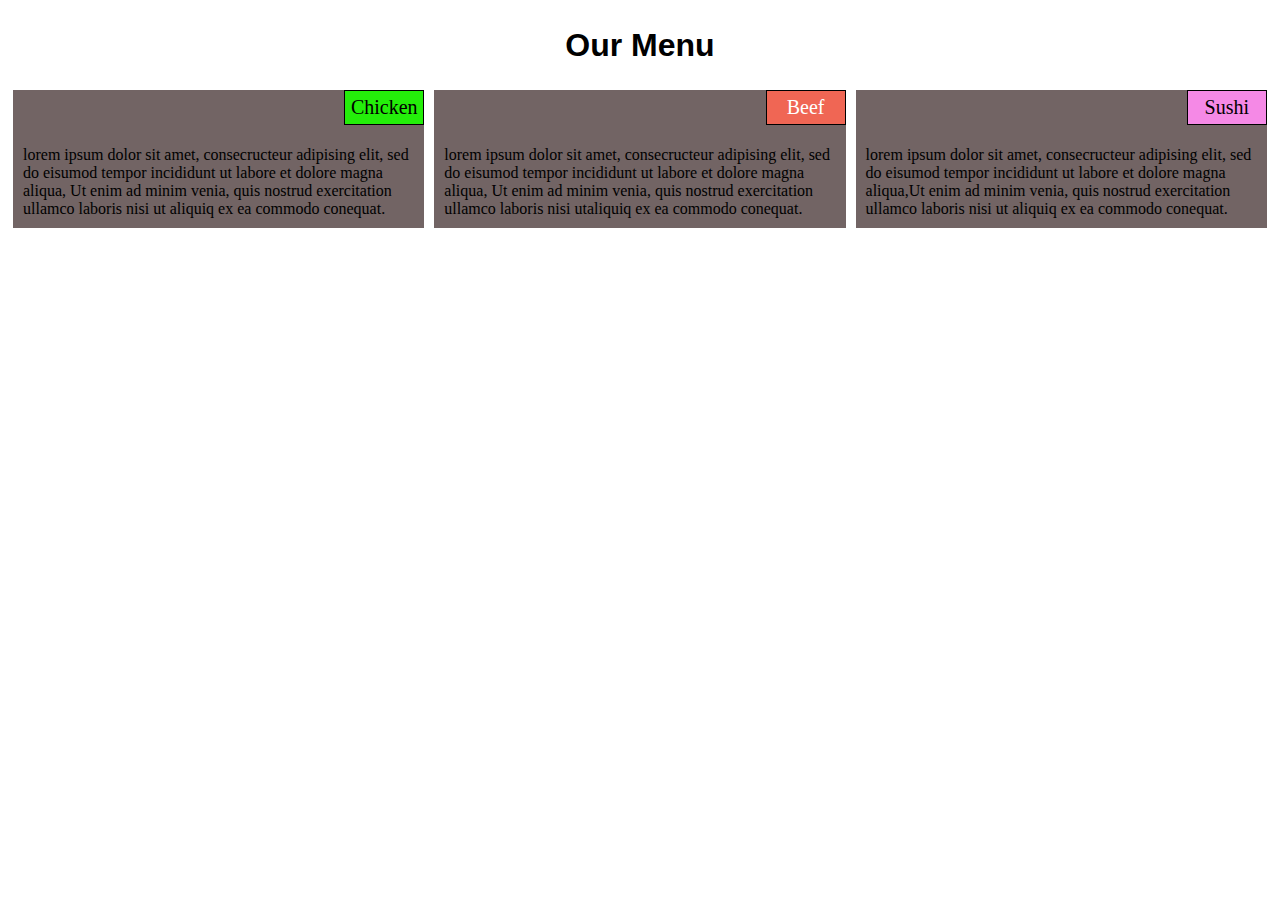
==== index.html @ 7e927bf1 "Add files via upload" ====
<!DOCTYPE html>
<html>
<head>
    <meta charset="utf-8" />
    <meta http-equiv="X-UA-Compatible" content="IE=edge">
    <title>Assignement Module 2</title>
    <meta name="viewport" content="width=device-width, initial-scale=1">
    <link rel="stylesheet" type="text/css" media="screen" href="css.css" />
    <link rel="stylesheet" type="text/css" media="screen" href="../bootstrap.min.css" />
    <link rel="stylesheet" type="text/css" media="screen" href="../bootstrap-grid.css" />
    <link rel="stylesheet" type="text/css" media="screen" href="../bootstrap-reboot.css" />
    <link rel="stylesheet" type="text/css" media="screen" href="../bootstrap-reboot.min.css" />
    <link rel="stylesheet" type="text/css" media="screen" href="../bootstrap.css" />
    <script src="main.js"></script>
</head>
<body>

        <h2>Our Menu</h2>
        <div class="row">
              <div class="col-lg-4 col-md-6 col-sm-12"><section class="all"><p class="title one">Chicken</p><p class="para">lorem ipsum dolor sit amet, consecructeur adipising elit, sed do eisumod tempor incididunt ut labore et dolore magna aliqua, Ut enim ad minim venia, quis nostrud exercitation ullamco laboris nisi ut aliquiq ex ea commodo conequat. </p></section></div><div class="col-lg-4 col-md-6 col-sm-12"><section class="all"><p class="title two">Beef</p><p class="para">lorem ipsum dolor sit amet, consecructeur adipising elit, sed do eisumod tempor incididunt ut labore et dolore magna aliqua, Ut enim ad minim venia, quis nostrud exercitation ullamco laboris nisi utaliquiq ex ea commodo conequat.</p></section></div><div class="col-lg-4 col-md-12 col-sm-12"><section class="all"><p class="title thre">Sushi</p><p class="para">lorem ipsum dolor sit amet, consecructeur adipising elit, sed do eisumod tempor incididunt ut labore et dolore magna aliqua,Ut enim ad minim venia, quis nostrud exercitation ullamco laboris nisi ut aliquiq ex ea commodo conequat.</p></section></div>
        </div>
</body>
</html>
---- css.css ----
h2 {
  
  text-align: center;
  font-family: Arial, Helvetica, sans-serif;
  font-size: xx-large;
}
section.all{
    
	position:relative;
	margin-right:5px;
	margin-left:5px;
	background-color: rgb(114, 100, 100);
	padding-top: 20px;
}
p.para {
  width: 100%;
  font-family: 'Times New Roman', Times, serif;
  color: black; 
  padding-right:10px;
  padding-left:10px;
  padding-bottom: 10px;
  padding-top:20px;
}

p.title{
	position:absolute;
	font-size:20px;
	width:80px;
	text-align:center;
	right:0px;
	top:0px;
	margin-top: 0px;	
	border: 1px solid black;
	

}

* {
  box-sizing: border-box;
}
@media (max-width: 767px) {
  .col-md-1, .col-md-2, .col-md-3, .col-md-4, .col-md-5, .col-md-6, .col-md-7, .col-md-8, .col-md-9, .col-md-10, .col-md-11, .col-md-12 {float: left;} .col-sm-1 {
    width: 8.33%;}
  .col-sm-2 {
    width: 16.66%;
  }
  .col-sm-3 {
    width: 25%;
  }
  .col-sm-4 {
    width: 33.33%;
    margin-top: 20px;
  }
  .col-sm-5 {
    width: 41.66%;
  }
  .col-sm-6 {
    width: 50%;
  }
  .col-sm-7 {
    width: 58.33%;
  }
  .col-sm-8 {
    width: 66.66%;
  }
  .col-sm-9 {
    width: 74.99%;
  }
  .col-sm-10 {
    width: 83.33%;
  }
  .col-sm-11 {
    width: 91.66%;
  }
  .col-sm-12 {
    width: 100%;
  }
}
.one{
	background-color: rgb(36, 238, 10);
    color: rgb(0, 0, 0);
    padding: 5px;

} .thre{
	background-color: rgb(245, 137, 230);
    color: rgb(0, 0, 0);
    padding: 5px;
}


@media (min-width: 768px) and (max-width: 991px) {
  .col-md-1, .col-md-2, .col-md-3, .col-md-4, .col-md-5, .col-md-6, .col-md-7, .col-md-8, .col-md-9, .col-md-10, .col-md-11, .col-md-12 {
    float: left;} .col-md-1 {width: 8.33%;}
  .col-md-2 {
    width: 16.66%;
  }
  .col-md-3 {
    width: 25%;
  }
  .col-md-4 {
    width: 33.33%;
  }
  .col-md-5 {
    width: 41.66%;
  }
  .col-md-6 {
    width: 50%;
  }
  .col-md-7 {
    width: 58.33%;
  }
  .col-md-8 {
    width: 66.66%;
  }
  .col-md-9 {
    width: 74.99%;
  }
  .col-md-10 {
    width: 83.33%;
  }
  .col-md-11 {
    width: 91.66%;
  }
  .col-md-12 {
    width: 100%;
  }
}
.two{
	background-color:rgb(240, 102, 84);
    color: rgb(255, 255, 255);
    padding: 5px;
    margin-top: 10px;
}
@media (min-width: 992px) {
  .col-lg-1, .col-lg-2, .col-lg-3, .col-lg-4, .col-lg-5, .col-lg-6, .col-lg-7, .col-lg-8, .col-lg-9, .col-lg-10, .col-lg-11, .col-lg-12 {
    float: left;} .col-lg-1 {width: 8.33%;}
  .col-lg-2 {
    width: 16.66%;
  }
  .col-lg-3 {
    width: 25%;
  }
  .col-lg-4 {
    width: 33.33%;
  }
  .col-lg-5 {
    width: 41.66%;
  }
  .col-lg-6 {
    width: 50%;
  }
  .col-lg-7 {
    width: 58.33%;
  }
  .col-lg-8 {
    width: 66.66%;
  }
  .col-lg-9 {
    width: 74.99%;
  }
  .col-lg-10 {
    width: 83.33%;
  }
  .col-lg-11 {
    width: 91.66%;
  }
  .col-lg-12 {
    width: 100%;
  }
}
.row {
  width: 100%;
}
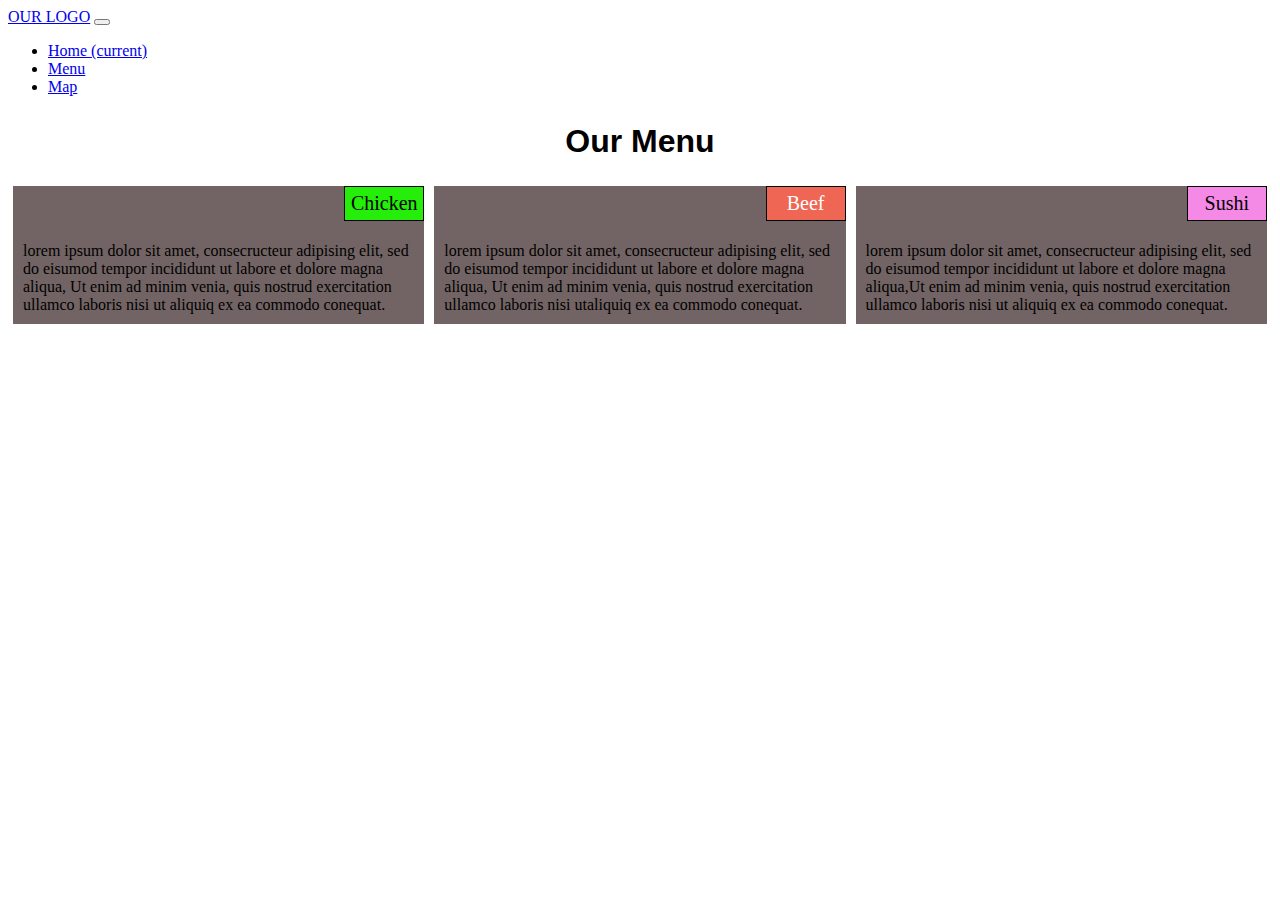
==== commit 97e7b08d: "Update index.html" ====
--- a/index.html
+++ b/index.html
@@ -15,9 +15,29 @@
 </head>
 <body>
 
+    <nav class="navbar navbar-expand-lg navbar-dark bg-dark">
+      <a class="navbar-brand" href="#">OUR LOGO</a>
+      <button class="navbar-toggler collapsed" type="button" data-toggle="collapse" data-target="#navbarsExample05" aria-controls="navbarsExample05" aria-expanded="false" aria-label="Toggle navigation">
+        <span class="navbar-toggler-icon"></span>
+      </button>
+
+      <div class="navbar-collapse collapse" id="navbarsExample05" style="">
+        <ul class="navbar-nav mr-auto">
+          <li class="nav-item active">
+            <a class="nav-link" href="#">Home <span class="sr-only">(current)</span></a>
+          </li>
+          <li class="nav-item">
+            <a class="nav-link" href="#">Menu</a>
+          </li>
+          <li class="nav-item">
+            <a class="nav-link disabled" href="#">Map</a>
+          </li>        
+        </ul>
+      </div>
+    </nav>
         <h2>Our Menu</h2>
         <div class="row">
               <div class="col-lg-4 col-md-6 col-sm-12"><section class="all"><p class="title one">Chicken</p><p class="para">lorem ipsum dolor sit amet, consecructeur adipising elit, sed do eisumod tempor incididunt ut labore et dolore magna aliqua, Ut enim ad minim venia, quis nostrud exercitation ullamco laboris nisi ut aliquiq ex ea commodo conequat. </p></section></div><div class="col-lg-4 col-md-6 col-sm-12"><section class="all"><p class="title two">Beef</p><p class="para">lorem ipsum dolor sit amet, consecructeur adipising elit, sed do eisumod tempor incididunt ut labore et dolore magna aliqua, Ut enim ad minim venia, quis nostrud exercitation ullamco laboris nisi utaliquiq ex ea commodo conequat.</p></section></div><div class="col-lg-4 col-md-12 col-sm-12"><section class="all"><p class="title thre">Sushi</p><p class="para">lorem ipsum dolor sit amet, consecructeur adipising elit, sed do eisumod tempor incididunt ut labore et dolore magna aliqua,Ut enim ad minim venia, quis nostrud exercitation ullamco laboris nisi ut aliquiq ex ea commodo conequat.</p></section></div>
         </div>
 </body>
-</html>+</html>
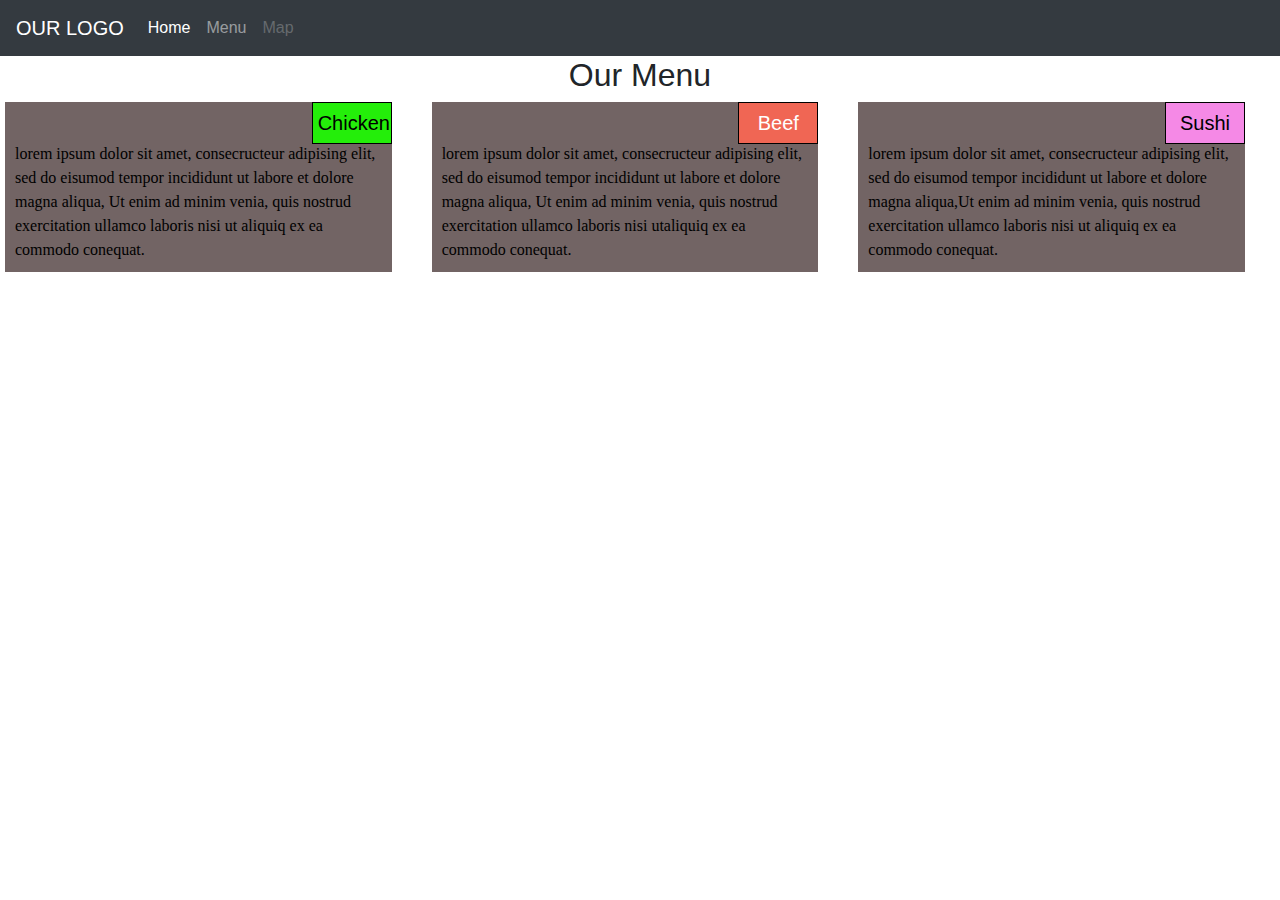
==== commit 9bddaf53: "Add files via upload" ====
--- a/index.html
+++ b/index.html
@@ -40,4 +40,4 @@
               <div class="col-lg-4 col-md-6 col-sm-12"><section class="all"><p class="title one">Chicken</p><p class="para">lorem ipsum dolor sit amet, consecructeur adipising elit, sed do eisumod tempor incididunt ut labore et dolore magna aliqua, Ut enim ad minim venia, quis nostrud exercitation ullamco laboris nisi ut aliquiq ex ea commodo conequat. </p></section></div><div class="col-lg-4 col-md-6 col-sm-12"><section class="all"><p class="title two">Beef</p><p class="para">lorem ipsum dolor sit amet, consecructeur adipising elit, sed do eisumod tempor incididunt ut labore et dolore magna aliqua, Ut enim ad minim venia, quis nostrud exercitation ullamco laboris nisi utaliquiq ex ea commodo conequat.</p></section></div><div class="col-lg-4 col-md-12 col-sm-12"><section class="all"><p class="title thre">Sushi</p><p class="para">lorem ipsum dolor sit amet, consecructeur adipising elit, sed do eisumod tempor incididunt ut labore et dolore magna aliqua,Ut enim ad minim venia, quis nostrud exercitation ullamco laboris nisi ut aliquiq ex ea commodo conequat.</p></section></div>
         </div>
 </body>
-</html>
+</html>--- a/css.css
+++ b/css.css
@@ -1,3 +1,10 @@
+/*!
+ * Bootstrap v4.1.3 (https://getbootstrap.com/)
+ * Copyright 2011-2018 The Bootstrap Authors
+ * Copyright 2011-2018 Twitter, Inc.
+ * Licensed under MIT (https://github.com/twbs/bootstrap/blob/master/LICENSE)
+ */:root{--blue:#007bff;--indigo:#6610f2;--purple:#6f42c1;--pink:#e83e8c;--red:#dc3545;--orange:#fd7e14;--yellow:#ffc107;--green:#28a745;--teal:#20c997;--cyan:#17a2b8;--white:#fff;--gray:#6c757d;--gray-dark:#343a40;--primary:#007bff;--secondary:#6c757d;--success:#28a745;--info:#17a2b8;--warning:#ffc107;--danger:#dc3545;--light:#f8f9fa;--dark:#343a40;--breakpoint-xs:0;--breakpoint-sm:576px;--breakpoint-md:768px;--breakpoint-lg:992px;--breakpoint-xl:1200px;--font-family-sans-serif:-apple-system,BlinkMacSystemFont,"Segoe UI",Roboto,"Helvetica Neue",Arial,sans-serif,"Apple Color Emoji","Segoe UI Emoji","Segoe UI Symbol","Noto Color Emoji";--font-family-monospace:SFMono-Regular,Menlo,Monaco,Consolas,"Liberation Mono","Courier New",monospace}*,::after,::before{box-sizing:border-box}html{font-family:sans-serif;line-height:1.15;-webkit-text-size-adjust:100%;-ms-text-size-adjust:100%;-ms-overflow-style:scrollbar;-webkit-tap-highlight-color:transparent}@-ms-viewport{width:device-width}article,aside,figcaption,figure,footer,header,hgroup,main,nav,section{display:block}body{margin:0;font-family:-apple-system,BlinkMacSystemFont,"Segoe UI",Roboto,"Helvetica Neue",Arial,sans-serif,"Apple Color Emoji","Segoe UI Emoji","Segoe UI Symbol","Noto Color Emoji";font-size:1rem;font-weight:400;line-height:1.5;color:#212529;text-align:left;background-color:#fff}[tabindex="-1"]:focus{outline:0!important}hr{box-sizing:content-box;height:0;overflow:visible}h1,h2,h3,h4,h5,h6{margin-top:0;margin-bottom:.5rem}p{margin-top:0;margin-bottom:1rem}abbr[data-original-title],abbr[title]{text-decoration:underline;-webkit-text-decoration:underline dotted;text-decoration:underline dotted;cursor:help;border-bottom:0}address{margin-bottom:1rem;font-style:normal;line-height:inherit}dl,ol,ul{margin-top:0;margin-bottom:1rem}ol ol,ol ul,ul ol,ul ul{margin-bottom:0}dt{font-weight:700}dd{margin-bottom:.5rem;margin-left:0}blockquote{margin:0 0 1rem}dfn{font-style:italic}b,strong{font-weight:bolder}small{font-size:80%}sub,sup{position:relative;font-size:75%;line-height:0;vertical-align:baseline}sub{bottom:-.25em}sup{top:-.5em}a{color:#007bff;text-decoration:none;background-color:transparent;-webkit-text-decoration-skip:objects}a:hover{color:#0056b3;text-decoration:underline}a:not([href]):not([tabindex]){color:inherit;text-decoration:none}a:not([href]):not([tabindex]):focus,a:not([href]):not([tabindex]):hover{color:inherit;text-decoration:none}a:not([href]):not([tabindex]):focus{outline:0}code,kbd,pre,samp{font-family:SFMono-Regular,Menlo,Monaco,Consolas,"Liberation Mono","Courier New",monospace;font-size:1em}pre{margin-top:0;margin-bottom:1rem;overflow:auto;-ms-overflow-style:scrollbar}figure{margin:0 0 1rem}img{vertical-align:middle;border-style:none}svg{overflow:hidden;vertical-align:middle}table{border-collapse:collapse}caption{padding-top:.75rem;padding-bottom:.75rem;color:#6c757d;text-align:left;caption-side:bottom}th{text-align:inherit}label{display:inline-block;margin-bottom:.5rem}button{border-radius:0}button:focus{outline:1px dotted;outline:5px auto -webkit-focus-ring-color}button,input,optgroup,select,textarea{margin:0;font-family:inherit;font-size:inherit;line-height:inherit}button,input{overflow:visible}button,select{text-transform:none}[type=reset],[type=submit],button,html [type=button]{-webkit-appearance:button}[type=button]::-moz-focus-inner,[type=reset]::-moz-focus-inner,[type=submit]::-moz-focus-inner,button::-moz-focus-inner{padding:0;border-style:none}input[type=checkbox],input[type=radio]{box-sizing:border-box;padding:0}input[type=date],input[type=datetime-local],input[type=month],input[type=time]{-webkit-appearance:listbox}textarea{overflow:auto;resize:vertical}fieldset{min-width:0;padding:0;margin:0;border:0}legend{display:block;width:100%;max-width:100%;padding:0;margin-bottom:.5rem;font-size:1.5rem;line-height:inherit;color:inherit;white-space:normal}progress{vertical-align:baseline}[type=number]::-webkit-inner-spin-button,[type=number]::-webkit-outer-spin-button{height:auto}[type=search]{outline-offset:-2px;-webkit-appearance:none}[type=search]::-webkit-search-cancel-button,[type=search]::-webkit-search-decoration{-webkit-appearance:none}::-webkit-file-upload-button{font:inherit;-webkit-appearance:button}output{display:inline-block}summary{display:list-item;cursor:pointer}template{display:none}[hidden]{display:none!important}.h1,.h2,.h3,.h4,.h5,.h6,h1,h2,h3,h4,h5,h6{margin-bottom:.5rem;font-family:inherit;font-weight:500;line-height:1.2;color:inherit}.h1,h1{font-size:2.5rem}.h2,h2{font-size:2rem}.h3,h3{font-size:1.75rem}.h4,h4{font-size:1.5rem}.h5,h5{font-size:1.25rem}.h6,h6{font-size:1rem}.lead{font-size:1.25rem;font-weight:300}.display-1{font-size:6rem;font-weight:300;line-height:1.2}.display-2{font-size:5.5rem;font-weight:300;line-height:1.2}.display-3{font-size:4.5rem;font-weight:300;line-height:1.2}.display-4{font-size:3.5rem;font-weight:300;line-height:1.2}hr{margin-top:1rem;margin-bottom:1rem;border:0;border-top:1px solid rgba(0,0,0,.1)}.small,small{font-size:80%;font-weight:400}.mark,mark{padding:.2em;background-color:#fcf8e3}.list-unstyled{padding-left:0;list-style:none}.list-inline{padding-left:0;list-style:none}.list-inline-item{display:inline-block}.list-inline-item:not(:last-child){margin-right:.5rem}.initialism{font-size:90%;text-transform:uppercase}.blockquote{margin-bottom:1rem;font-size:1.25rem}.blockquote-footer{display:block;font-size:80%;color:#6c757d}.blockquote-footer::before{content:"\2014 \00A0"}.img-fluid{max-width:100%;height:auto}.img-thumbnail{padding:.25rem;background-color:#fff;border:1px solid #dee2e6;border-radius:.25rem;max-width:100%;height:auto}.figure{display:inline-block}.figure-img{margin-bottom:.5rem;line-height:1}.figure-caption{font-size:90%;color:#6c757d}code{font-size:87.5%;color:#e83e8c;word-break:break-word}a>code{color:inherit}kbd{padding:.2rem .4rem;font-size:87.5%;color:#fff;background-color:#212529;border-radius:.2rem}kbd kbd{padding:0;font-size:100%;font-weight:700}pre{display:block;font-size:87.5%;color:#212529}pre code{font-size:inherit;color:inherit;word-break:normal}.pre-scrollable{max-height:340px;overflow-y:scroll}.container{width:100%;padding-right:15px;padding-left:15px;margin-right:auto;margin-left:auto}@media (min-width:576px){.container{max-width:540px}}@media (min-width:768px){.container{max-width:720px}}@media (min-width:992px){.container{max-width:960px}}@media (min-width:1200px){.container{max-width:1140px}}.container-fluid{width:100%;padding-right:15px;padding-left:15px;margin-right:auto;margin-left:auto}.row{display:-ms-flexbox;display:flex;-ms-flex-wrap:wrap;flex-wrap:wrap;margin-right:-15px;margin-left:-15px}.no-gutters{margin-right:0;margin-left:0}.no-gutters>.col,.no-gutters>[class*=col-]{padding-right:0;padding-left:0}.col,.col-1,.col-10,.col-11,.col-12,.col-2,.col-3,.col-4,.col-5,.col-6,.col-7,.col-8,.col-9,.col-auto,.col-lg,.col-lg-1,.col-lg-10,.col-lg-11,.col-lg-12,.col-lg-2,.col-lg-3,.col-lg-4,.col-lg-5,.col-lg-6,.col-lg-7,.col-lg-8,.col-lg-9,.col-lg-auto,.col-md,.col-md-1,.col-md-10,.col-md-11,.col-md-12,.col-md-2,.col-md-3,.col-md-4,.col-md-5,.col-md-6,.col-md-7,.col-md-8,.col-md-9,.col-md-auto,.col-sm,.col-sm-1,.col-sm-10,.col-sm-11,.col-sm-12,.col-sm-2,.col-sm-3,.col-sm-4,.col-sm-5,.col-sm-6,.col-sm-7,.col-sm-8,.col-sm-9,.col-sm-auto,.col-xl,.col-xl-1,.col-xl-10,.col-xl-11,.col-xl-12,.col-xl-2,.col-xl-3,.col-xl-4,.col-xl-5,.col-xl-6,.col-xl-7,.col-xl-8,.col-xl-9,.col-xl-auto{position:relative;width:100%;min-height:1px;padding-right:15px;padding-left:15px}.col{-ms-flex-preferred-size:0;flex-basis:0;-ms-flex-positive:1;flex-grow:1;max-width:100%}.col-auto{-ms-flex:0 0 auto;flex:0 0 auto;width:auto;max-width:none}.col-1{-ms-flex:0 0 8.333333%;flex:0 0 8.333333%;max-width:8.333333%}.col-2{-ms-flex:0 0 16.666667%;flex:0 0 16.666667%;max-width:16.666667%}.col-3{-ms-flex:0 0 25%;flex:0 0 25%;max-width:25%}.col-4{-ms-flex:0 0 33.333333%;flex:0 0 33.333333%;max-width:33.333333%}.col-5{-ms-flex:0 0 41.666667%;flex:0 0 41.666667%;max-width:41.666667%}.col-6{-ms-flex:0 0 50%;flex:0 0 50%;max-width:50%}.col-7{-ms-flex:0 0 58.333333%;flex:0 0 58.333333%;max-width:58.333333%}.col-8{-ms-flex:0 0 66.666667%;flex:0 0 66.666667%;max-width:66.666667%}.col-9{-ms-flex:0 0 75%;flex:0 0 75%;max-width:75%}.col-10{-ms-flex:0 0 83.333333%;flex:0 0 83.333333%;max-width:83.333333%}.col-11{-ms-flex:0 0 91.666667%;flex:0 0 91.666667%;max-width:91.666667%}.col-12{-ms-flex:0 0 100%;flex:0 0 100%;max-width:100%}.order-first{-ms-flex-order:-1;order:-1}.order-last{-ms-flex-order:13;order:13}.order-0{-ms-flex-order:0;order:0}.order-1{-ms-flex-order:1;order:1}.order-2{-ms-flex-order:2;order:2}.order-3{-ms-flex-order:3;order:3}.order-4{-ms-flex-order:4;order:4}.order-5{-ms-flex-order:5;order:5}.order-6{-ms-flex-order:6;order:6}.order-7{-ms-flex-order:7;order:7}.order-8{-ms-flex-order:8;order:8}.order-9{-ms-flex-order:9;order:9}.order-10{-ms-flex-order:10;order:10}.order-11{-ms-flex-order:11;order:11}.order-12{-ms-flex-order:12;order:12}.offset-1{margin-left:8.333333%}.offset-2{margin-left:16.666667%}.offset-3{margin-left:25%}.offset-4{margin-left:33.333333%}.offset-5{margin-left:41.666667%}.offset-6{margin-left:50%}.offset-7{margin-left:58.333333%}.offset-8{margin-left:66.666667%}.offset-9{margin-left:75%}.offset-10{margin-left:83.333333%}.offset-11{margin-left:91.666667%}@media (min-width:576px){.col-sm{-ms-flex-preferred-size:0;flex-basis:0;-ms-flex-positive:1;flex-grow:1;max-width:100%}.col-sm-auto{-ms-flex:0 0 auto;flex:0 0 auto;width:auto;max-width:none}.col-sm-1{-ms-flex:0 0 8.333333%;flex:0 0 8.333333%;max-width:8.333333%}.col-sm-2{-ms-flex:0 0 16.666667%;flex:0 0 16.666667%;max-width:16.666667%}.col-sm-3{-ms-flex:0 0 25%;flex:0 0 25%;max-width:25%}.col-sm-4{-ms-flex:0 0 33.333333%;flex:0 0 33.333333%;max-width:33.333333%}.col-sm-5{-ms-flex:0 0 41.666667%;flex:0 0 41.666667%;max-width:41.666667%}.col-sm-6{-ms-flex:0 0 50%;flex:0 0 50%;max-width:50%}.col-sm-7{-ms-flex:0 0 58.333333%;flex:0 0 58.333333%;max-width:58.333333%}.col-sm-8{-ms-flex:0 0 66.666667%;flex:0 0 66.666667%;max-width:66.666667%}.col-sm-9{-ms-flex:0 0 75%;flex:0 0 75%;max-width:75%}.col-sm-10{-ms-flex:0 0 83.333333%;flex:0 0 83.333333%;max-width:83.333333%}.col-sm-11{-ms-flex:0 0 91.666667%;flex:0 0 91.666667%;max-width:91.666667%}.col-sm-12{-ms-flex:0 0 100%;flex:0 0 100%;max-width:100%}.order-sm-first{-ms-flex-order:-1;order:-1}.order-sm-last{-ms-flex-order:13;order:13}.order-sm-0{-ms-flex-order:0;order:0}.order-sm-1{-ms-flex-order:1;order:1}.order-sm-2{-ms-flex-order:2;order:2}.order-sm-3{-ms-flex-order:3;order:3}.order-sm-4{-ms-flex-order:4;order:4}.order-sm-5{-ms-flex-order:5;order:5}.order-sm-6{-ms-flex-order:6;order:6}.order-sm-7{-ms-flex-order:7;order:7}.order-sm-8{-ms-flex-order:8;order:8}.order-sm-9{-ms-flex-order:9;order:9}.order-sm-10{-ms-flex-order:10;order:10}.order-sm-11{-ms-flex-order:11;order:11}.order-sm-12{-ms-flex-order:12;order:12}.offset-sm-0{margin-left:0}.offset-sm-1{margin-left:8.333333%}.offset-sm-2{margin-left:16.666667%}.offset-sm-3{margin-left:25%}.offset-sm-4{margin-left:33.333333%}.offset-sm-5{margin-left:41.666667%}.offset-sm-6{margin-left:50%}.offset-sm-7{margin-left:58.333333%}.offset-sm-8{margin-left:66.666667%}.offset-sm-9{margin-left:75%}.offset-sm-10{margin-left:83.333333%}.offset-sm-11{margin-left:91.666667%}}@media (min-width:768px){.col-md{-ms-flex-preferred-size:0;flex-basis:0;-ms-flex-positive:1;flex-grow:1;max-width:100%}.col-md-auto{-ms-flex:0 0 auto;flex:0 0 auto;width:auto;max-width:none}.col-md-1{-ms-flex:0 0 8.333333%;flex:0 0 8.333333%;max-width:8.333333%}.col-md-2{-ms-flex:0 0 16.666667%;flex:0 0 16.666667%;max-width:16.666667%}.col-md-3{-ms-flex:0 0 25%;flex:0 0 25%;max-width:25%}.col-md-4{-ms-flex:0 0 33.333333%;flex:0 0 33.333333%;max-width:33.333333%}.col-md-5{-ms-flex:0 0 41.666667%;flex:0 0 41.666667%;max-width:41.666667%}.col-md-6{-ms-flex:0 0 50%;flex:0 0 50%;max-width:50%}.col-md-7{-ms-flex:0 0 58.333333%;flex:0 0 58.333333%;max-width:58.333333%}.col-md-8{-ms-flex:0 0 66.666667%;flex:0 0 66.666667%;max-width:66.666667%}.col-md-9{-ms-flex:0 0 75%;flex:0 0 75%;max-width:75%}.col-md-10{-ms-flex:0 0 83.333333%;flex:0 0 83.333333%;max-width:83.333333%}.col-md-11{-ms-flex:0 0 91.666667%;flex:0 0 91.666667%;max-width:91.666667%}.col-md-12{-ms-flex:0 0 100%;flex:0 0 100%;max-width:100%}.order-md-first{-ms-flex-order:-1;order:-1}.order-md-last{-ms-flex-order:13;order:13}.order-md-0{-ms-flex-order:0;order:0}.order-md-1{-ms-flex-order:1;order:1}.order-md-2{-ms-flex-order:2;order:2}.order-md-3{-ms-flex-order:3;order:3}.order-md-4{-ms-flex-order:4;order:4}.order-md-5{-ms-flex-order:5;order:5}.order-md-6{-ms-flex-order:6;order:6}.order-md-7{-ms-flex-order:7;order:7}.order-md-8{-ms-flex-order:8;order:8}.order-md-9{-ms-flex-order:9;order:9}.order-md-10{-ms-flex-order:10;order:10}.order-md-11{-ms-flex-order:11;order:11}.order-md-12{-ms-flex-order:12;order:12}.offset-md-0{margin-left:0}.offset-md-1{margin-left:8.333333%}.offset-md-2{margin-left:16.666667%}.offset-md-3{margin-left:25%}.offset-md-4{margin-left:33.333333%}.offset-md-5{margin-left:41.666667%}.offset-md-6{margin-left:50%}.offset-md-7{margin-left:58.333333%}.offset-md-8{margin-left:66.666667%}.offset-md-9{margin-left:75%}.offset-md-10{margin-left:83.333333%}.offset-md-11{margin-left:91.666667%}}@media (min-width:992px){.col-lg{-ms-flex-preferred-size:0;flex-basis:0;-ms-flex-positive:1;flex-grow:1;max-width:100%}.col-lg-auto{-ms-flex:0 0 auto;flex:0 0 auto;width:auto;max-width:none}.col-lg-1{-ms-flex:0 0 8.333333%;flex:0 0 8.333333%;max-width:8.333333%}.col-lg-2{-ms-flex:0 0 16.666667%;flex:0 0 16.666667%;max-width:16.666667%}.col-lg-3{-ms-flex:0 0 25%;flex:0 0 25%;max-width:25%}.col-lg-4{-ms-flex:0 0 33.333333%;flex:0 0 33.333333%;max-width:33.333333%}.col-lg-5{-ms-flex:0 0 41.666667%;flex:0 0 41.666667%;max-width:41.666667%}.col-lg-6{-ms-flex:0 0 50%;flex:0 0 50%;max-width:50%}.col-lg-7{-ms-flex:0 0 58.333333%;flex:0 0 58.333333%;max-width:58.333333%}.col-lg-8{-ms-flex:0 0 66.666667%;flex:0 0 66.666667%;max-width:66.666667%}.col-lg-9{-ms-flex:0 0 75%;flex:0 0 75%;max-width:75%}.col-lg-10{-ms-flex:0 0 83.333333%;flex:0 0 83.333333%;max-width:83.333333%}.col-lg-11{-ms-flex:0 0 91.666667%;flex:0 0 91.666667%;max-width:91.666667%}.col-lg-12{-ms-flex:0 0 100%;flex:0 0 100%;max-width:100%}.order-lg-first{-ms-flex-order:-1;order:-1}.order-lg-last{-ms-flex-order:13;order:13}.order-lg-0{-ms-flex-order:0;order:0}.order-lg-1{-ms-flex-order:1;order:1}.order-lg-2{-ms-flex-order:2;order:2}.order-lg-3{-ms-flex-order:3;order:3}.order-lg-4{-ms-flex-order:4;order:4}.order-lg-5{-ms-flex-order:5;order:5}.order-lg-6{-ms-flex-order:6;order:6}.order-lg-7{-ms-flex-order:7;order:7}.order-lg-8{-ms-flex-order:8;order:8}.order-lg-9{-ms-flex-order:9;order:9}.order-lg-10{-ms-flex-order:10;order:10}.order-lg-11{-ms-flex-order:11;order:11}.order-lg-12{-ms-flex-order:12;order:12}.offset-lg-0{margin-left:0}.offset-lg-1{margin-left:8.333333%}.offset-lg-2{margin-left:16.666667%}.offset-lg-3{margin-left:25%}.offset-lg-4{margin-left:33.333333%}.offset-lg-5{margin-left:41.666667%}.offset-lg-6{margin-left:50%}.offset-lg-7{margin-left:58.333333%}.offset-lg-8{margin-left:66.666667%}.offset-lg-9{margin-left:75%}.offset-lg-10{margin-left:83.333333%}.offset-lg-11{margin-left:91.666667%}}@media (min-width:1200px){.col-xl{-ms-flex-preferred-size:0;flex-basis:0;-ms-flex-positive:1;flex-grow:1;max-width:100%}.col-xl-auto{-ms-flex:0 0 auto;flex:0 0 auto;width:auto;max-width:none}.col-xl-1{-ms-flex:0 0 8.333333%;flex:0 0 8.333333%;max-width:8.333333%}.col-xl-2{-ms-flex:0 0 16.666667%;flex:0 0 16.666667%;max-width:16.666667%}.col-xl-3{-ms-flex:0 0 25%;flex:0 0 25%;max-width:25%}.col-xl-4{-ms-flex:0 0 33.333333%;flex:0 0 33.333333%;max-width:33.333333%}.col-xl-5{-ms-flex:0 0 41.666667%;flex:0 0 41.666667%;max-width:41.666667%}.col-xl-6{-ms-flex:0 0 50%;flex:0 0 50%;max-width:50%}.col-xl-7{-ms-flex:0 0 58.333333%;flex:0 0 58.333333%;max-width:58.333333%}.col-xl-8{-ms-flex:0 0 66.666667%;flex:0 0 66.666667%;max-width:66.666667%}.col-xl-9{-ms-flex:0 0 75%;flex:0 0 75%;max-width:75%}.col-xl-10{-ms-flex:0 0 83.333333%;flex:0 0 83.333333%;max-width:83.333333%}.col-xl-11{-ms-flex:0 0 91.666667%;flex:0 0 91.666667%;max-width:91.666667%}.col-xl-12{-ms-flex:0 0 100%;flex:0 0 100%;max-width:100%}.order-xl-first{-ms-flex-order:-1;order:-1}.order-xl-last{-ms-flex-order:13;order:13}.order-xl-0{-ms-flex-order:0;order:0}.order-xl-1{-ms-flex-order:1;order:1}.order-xl-2{-ms-flex-order:2;order:2}.order-xl-3{-ms-flex-order:3;order:3}.order-xl-4{-ms-flex-order:4;order:4}.order-xl-5{-ms-flex-order:5;order:5}.order-xl-6{-ms-flex-order:6;order:6}.order-xl-7{-ms-flex-order:7;order:7}.order-xl-8{-ms-flex-order:8;order:8}.order-xl-9{-ms-flex-order:9;order:9}.order-xl-10{-ms-flex-order:10;order:10}.order-xl-11{-ms-flex-order:11;order:11}.order-xl-12{-ms-flex-order:12;order:12}.offset-xl-0{margin-left:0}.offset-xl-1{margin-left:8.333333%}.offset-xl-2{margin-left:16.666667%}.offset-xl-3{margin-left:25%}.offset-xl-4{margin-left:33.333333%}.offset-xl-5{margin-left:41.666667%}.offset-xl-6{margin-left:50%}.offset-xl-7{margin-left:58.333333%}.offset-xl-8{margin-left:66.666667%}.offset-xl-9{margin-left:75%}.offset-xl-10{margin-left:83.333333%}.offset-xl-11{margin-left:91.666667%}}.table{width:100%;margin-bottom:1rem;background-color:transparent}.table td,.table th{padding:.75rem;vertical-align:top;border-top:1px solid #dee2e6}.table thead th{vertical-align:bottom;border-bottom:2px solid #dee2e6}.table tbody+tbody{border-top:2px solid #dee2e6}.table .table{background-color:#fff}.table-sm td,.table-sm th{padding:.3rem}.table-bordered{border:1px solid #dee2e6}.table-bordered td,.table-bordered th{border:1px solid #dee2e6}.table-bordered thead td,.table-bordered thead th{border-bottom-width:2px}.table-borderless tbody+tbody,.table-borderless td,.table-borderless th,.table-borderless thead th{border:0}.table-striped tbody tr:nth-of-type(odd){background-color:rgba(0,0,0,.05)}.table-hover tbody tr:hover{background-color:rgba(0,0,0,.075)}.table-primary,.table-primary>td,.table-primary>th{background-color:#b8daff}.table-hover .table-primary:hover{background-color:#9fcdff}.table-hover .table-primary:hover>td,.table-hover .table-primary:hover>th{background-color:#9fcdff}.table-secondary,.table-secondary>td,.table-secondary>th{background-color:#d6d8db}.table-hover .table-secondary:hover{background-color:#c8cbcf}.table-hover .table-secondary:hover>td,.table-hover .table-secondary:hover>th{background-color:#c8cbcf}.table-success,.table-success>td,.table-success>th{background-color:#c3e6cb}.table-hover .table-success:hover{background-color:#b1dfbb}.table-hover .table-success:hover>td,.table-hover .table-success:hover>th{background-color:#b1dfbb}.table-info,.table-info>td,.table-info>th{background-color:#bee5eb}.table-hover .table-info:hover{background-color:#abdde5}.table-hover .table-info:hover>td,.table-hover .table-info:hover>th{background-color:#abdde5}.table-warning,.table-warning>td,.table-warning>th{background-color:#ffeeba}.table-hover .table-warning:hover{background-color:#ffe8a1}.table-hover .table-warning:hover>td,.table-hover .table-warning:hover>th{background-color:#ffe8a1}.table-danger,.table-danger>td,.table-danger>th{background-color:#f5c6cb}.table-hover .table-danger:hover{background-color:#f1b0b7}.table-hover .table-danger:hover>td,.table-hover .table-danger:hover>th{background-color:#f1b0b7}.table-light,.table-light>td,.table-light>th{background-color:#fdfdfe}.table-hover .table-light:hover{background-color:#ececf6}.table-hover .table-light:hover>td,.table-hover .table-light:hover>th{background-color:#ececf6}.table-dark,.table-dark>td,.table-dark>th{background-color:#c6c8ca}.table-hover .table-dark:hover{background-color:#b9bbbe}.table-hover .table-dark:hover>td,.table-hover .table-dark:hover>th{background-color:#b9bbbe}.table-active,.table-active>td,.table-active>th{background-color:rgba(0,0,0,.075)}.table-hover .table-active:hover{background-color:rgba(0,0,0,.075)}.table-hover .table-active:hover>td,.table-hover .table-active:hover>th{background-color:rgba(0,0,0,.075)}.table .thead-dark th{color:#fff;background-color:#212529;border-color:#32383e}.table .thead-light th{color:#495057;background-color:#e9ecef;border-color:#dee2e6}.table-dark{color:#fff;background-color:#212529}.table-dark td,.table-dark th,.table-dark thead th{border-color:#32383e}.table-dark.table-bordered{border:0}.table-dark.table-striped tbody tr:nth-of-type(odd){background-color:rgba(255,255,255,.05)}.table-dark.table-hover tbody tr:hover{background-color:rgba(255,255,255,.075)}@media (max-width:575.98px){.table-responsive-sm{display:block;width:100%;overflow-x:auto;-webkit-overflow-scrolling:touch;-ms-overflow-style:-ms-autohiding-scrollbar}.table-responsive-sm>.table-bordered{border:0}}@media (max-width:767.98px){.table-responsive-md{display:block;width:100%;overflow-x:auto;-webkit-overflow-scrolling:touch;-ms-overflow-style:-ms-autohiding-scrollbar}.table-responsive-md>.table-bordered{border:0}}@media (max-width:991.98px){.table-responsive-lg{display:block;width:100%;overflow-x:auto;-webkit-overflow-scrolling:touch;-ms-overflow-style:-ms-autohiding-scrollbar}.table-responsive-lg>.table-bordered{border:0}}@media (max-width:1199.98px){.table-responsive-xl{display:block;width:100%;overflow-x:auto;-webkit-overflow-scrolling:touch;-ms-overflow-style:-ms-autohiding-scrollbar}.table-responsive-xl>.table-bordered{border:0}}.table-responsive{display:block;width:100%;overflow-x:auto;-webkit-overflow-scrolling:touch;-ms-overflow-style:-ms-autohiding-scrollbar}.table-responsive>.table-bordered{border:0}.form-control{display:block;width:100%;height:calc(2.25rem + 2px);padding:.375rem .75rem;font-size:1rem;line-height:1.5;color:#495057;background-color:#fff;background-clip:padding-box;border:1px solid #ced4da;border-radius:.25rem;transition:border-color .15s ease-in-out,box-shadow .15s ease-in-out}@media screen and (prefers-reduced-motion:reduce){.form-control{transition:none}}.form-control::-ms-expand{background-color:transparent;border:0}.form-control:focus{color:#495057;background-color:#fff;border-color:#80bdff;outline:0;box-shadow:0 0 0 .2rem rgba(0,123,255,.25)}.form-control::-webkit-input-placeholder{color:#6c757d;opacity:1}.form-control::-moz-placeholder{color:#6c757d;opacity:1}.form-control:-ms-input-placeholder{color:#6c757d;opacity:1}.form-control::-ms-input-placeholder{color:#6c757d;opacity:1}.form-control::placeholder{color:#6c757d;opacity:1}.form-control:disabled,.form-control[readonly]{background-color:#e9ecef;opacity:1}select.form-control:focus::-ms-value{color:#495057;background-color:#fff}.form-control-file,.form-control-range{display:block;width:100%}.col-form-label{padding-top:calc(.375rem + 1px);padding-bottom:calc(.375rem + 1px);margin-bottom:0;font-size:inherit;line-height:1.5}.col-form-label-lg{padding-top:calc(.5rem + 1px);padding-bottom:calc(.5rem + 1px);font-size:1.25rem;line-height:1.5}.col-form-label-sm{padding-top:calc(.25rem + 1px);padding-bottom:calc(.25rem + 1px);font-size:.875rem;line-height:1.5}.form-control-plaintext{display:block;width:100%;padding-top:.375rem;padding-bottom:.375rem;margin-bottom:0;line-height:1.5;color:#212529;background-color:transparent;border:solid transparent;border-width:1px 0}.form-control-plaintext.form-control-lg,.form-control-plaintext.form-control-sm{padding-right:0;padding-left:0}.form-control-sm{height:calc(1.8125rem + 2px);padding:.25rem .5rem;font-size:.875rem;line-height:1.5;border-radius:.2rem}.form-control-lg{height:calc(2.875rem + 2px);padding:.5rem 1rem;font-size:1.25rem;line-height:1.5;border-radius:.3rem}select.form-control[multiple],select.form-control[size]{height:auto}textarea.form-control{height:auto}.form-group{margin-bottom:1rem}.form-text{display:block;margin-top:.25rem}.form-row{display:-ms-flexbox;display:flex;-ms-flex-wrap:wrap;flex-wrap:wrap;margin-right:-5px;margin-left:-5px}.form-row>.col,.form-row>[class*=col-]{padding-right:5px;padding-left:5px}.form-check{position:relative;display:block;padding-left:1.25rem}.form-check-input{position:absolute;margin-top:.3rem;margin-left:-1.25rem}.form-check-input:disabled~.form-check-label{color:#6c757d}.form-check-label{margin-bottom:0}.form-check-inline{display:-ms-inline-flexbox;display:inline-flex;-ms-flex-align:center;align-items:center;padding-left:0;margin-right:.75rem}.form-check-inline .form-check-input{position:static;margin-top:0;margin-right:.3125rem;margin-left:0}.valid-feedback{display:none;width:100%;margin-top:.25rem;font-size:80%;color:#28a745}.valid-tooltip{position:absolute;top:100%;z-index:5;display:none;max-width:100%;padding:.25rem .5rem;margin-top:.1rem;font-size:.875rem;line-height:1.5;color:#fff;background-color:rgba(40,167,69,.9);border-radius:.25rem}.custom-select.is-valid,.form-control.is-valid,.was-validated .custom-select:valid,.was-validated .form-control:valid{border-color:#28a745}.custom-select.is-valid:focus,.form-control.is-valid:focus,.was-validated .custom-select:valid:focus,.was-validated .form-control:valid:focus{border-color:#28a745;box-shadow:0 0 0 .2rem rgba(40,167,69,.25)}.custom-select.is-valid~.valid-feedback,.custom-select.is-valid~.valid-tooltip,.form-control.is-valid~.valid-feedback,.form-control.is-valid~.valid-tooltip,.was-validated .custom-select:valid~.valid-feedback,.was-validated .custom-select:valid~.valid-tooltip,.was-validated .form-control:valid~.valid-feedback,.was-validated .form-control:valid~.valid-tooltip{display:block}.form-control-file.is-valid~.valid-feedback,.form-control-file.is-valid~.valid-tooltip,.was-validated .form-control-file:valid~.valid-feedback,.was-validated .form-control-file:valid~.valid-tooltip{display:block}.form-check-input.is-valid~.form-check-label,.was-validated .form-check-input:valid~.form-check-label{color:#28a745}.form-check-input.is-valid~.valid-feedback,.form-check-input.is-valid~.valid-tooltip,.was-validated .form-check-input:valid~.valid-feedback,.was-validated .form-check-input:valid~.valid-tooltip{display:block}.custom-control-input.is-valid~.custom-control-label,.was-validated .custom-control-input:valid~.custom-control-label{color:#28a745}.custom-control-input.is-valid~.custom-control-label::before,.was-validated .custom-control-input:valid~.custom-control-label::before{background-color:#71dd8a}.custom-control-input.is-valid~.valid-feedback,.custom-control-input.is-valid~.valid-tooltip,.was-validated .custom-control-input:valid~.valid-feedback,.was-validated .custom-control-input:valid~.valid-tooltip{display:block}.custom-control-input.is-valid:checked~.custom-control-label::before,.was-validated .custom-control-input:valid:checked~.custom-control-label::before{background-color:#34ce57}.custom-control-input.is-valid:focus~.custom-control-label::before,.was-validated .custom-control-input:valid:focus~.custom-control-label::before{box-shadow:0 0 0 1px #fff,0 0 0 .2rem rgba(40,167,69,.25)}.custom-file-input.is-valid~.custom-file-label,.was-validated .custom-file-input:valid~.custom-file-label{border-color:#28a745}.custom-file-input.is-valid~.custom-file-label::after,.was-validated .custom-file-input:valid~.custom-file-label::after{border-color:inherit}.custom-file-input.is-valid~.valid-feedback,.custom-file-input.is-valid~.valid-tooltip,.was-validated .custom-file-input:valid~.valid-feedback,.was-validated .custom-file-input:valid~.valid-tooltip{display:block}.custom-file-input.is-valid:focus~.custom-file-label,.was-validated .custom-file-input:valid:focus~.custom-file-label{box-shadow:0 0 0 .2rem rgba(40,167,69,.25)}.invalid-feedback{display:none;width:100%;margin-top:.25rem;font-size:80%;color:#dc3545}.invalid-tooltip{position:absolute;top:100%;z-index:5;display:none;max-width:100%;padding:.25rem .5rem;margin-top:.1rem;font-size:.875rem;line-height:1.5;color:#fff;background-color:rgba(220,53,69,.9);border-radius:.25rem}.custom-select.is-invalid,.form-control.is-invalid,.was-validated .custom-select:invalid,.was-validated .form-control:invalid{border-color:#dc3545}.custom-select.is-invalid:focus,.form-control.is-invalid:focus,.was-validated .custom-select:invalid:focus,.was-validated .form-control:invalid:focus{border-color:#dc3545;box-shadow:0 0 0 .2rem rgba(220,53,69,.25)}.custom-select.is-invalid~.invalid-feedback,.custom-select.is-invalid~.invalid-tooltip,.form-control.is-invalid~.invalid-feedback,.form-control.is-invalid~.invalid-tooltip,.was-validated .custom-select:invalid~.invalid-feedback,.was-validated .custom-select:invalid~.invalid-tooltip,.was-validated .form-control:invalid~.invalid-feedback,.was-validated .form-control:invalid~.invalid-tooltip{display:block}.form-control-file.is-invalid~.invalid-feedback,.form-control-file.is-invalid~.invalid-tooltip,.was-validated .form-control-file:invalid~.invalid-feedback,.was-validated .form-control-file:invalid~.invalid-tooltip{display:block}.form-check-input.is-invalid~.form-check-label,.was-validated .form-check-input:invalid~.form-check-label{color:#dc3545}.form-check-input.is-invalid~.invalid-feedback,.form-check-input.is-invalid~.invalid-tooltip,.was-validated .form-check-input:invalid~.invalid-feedback,.was-validated .form-check-input:invalid~.invalid-tooltip{display:block}.custom-control-input.is-invalid~.custom-control-label,.was-validated .custom-control-input:invalid~.custom-control-label{color:#dc3545}.custom-control-input.is-invalid~.custom-control-label::before,.was-validated .custom-control-input:invalid~.custom-control-label::before{background-color:#efa2a9}.custom-control-input.is-invalid~.invalid-feedback,.custom-control-input.is-invalid~.invalid-tooltip,.was-validated .custom-control-input:invalid~.invalid-feedback,.was-validated .custom-control-input:invalid~.invalid-tooltip{display:block}.custom-control-input.is-invalid:checked~.custom-control-label::before,.was-validated .custom-control-input:invalid:checked~.custom-control-label::before{background-color:#e4606d}.custom-control-input.is-invalid:focus~.custom-control-label::before,.was-validated .custom-control-input:invalid:focus~.custom-control-label::before{box-shadow:0 0 0 1px #fff,0 0 0 .2rem rgba(220,53,69,.25)}.custom-file-input.is-invalid~.custom-file-label,.was-validated .custom-file-input:invalid~.custom-file-label{border-color:#dc3545}.custom-file-input.is-invalid~.custom-file-label::after,.was-validated .custom-file-input:invalid~.custom-file-label::after{border-color:inherit}.custom-file-input.is-invalid~.invalid-feedback,.custom-file-input.is-invalid~.invalid-tooltip,.was-validated .custom-file-input:invalid~.invalid-feedback,.was-validated .custom-file-input:invalid~.invalid-tooltip{display:block}.custom-file-input.is-invalid:focus~.custom-file-label,.was-validated .custom-file-input:invalid:focus~.custom-file-label{box-shadow:0 0 0 .2rem rgba(220,53,69,.25)}.form-inline{display:-ms-flexbox;display:flex;-ms-flex-flow:row wrap;flex-flow:row wrap;-ms-flex-align:center;align-items:center}.form-inline .form-check{width:100%}@media (min-width:576px){.form-inline label{display:-ms-flexbox;display:flex;-ms-flex-align:center;align-items:center;-ms-flex-pack:center;justify-content:center;margin-bottom:0}.form-inline .form-group{display:-ms-flexbox;display:flex;-ms-flex:0 0 auto;flex:0 0 auto;-ms-flex-flow:row wrap;flex-flow:row wrap;-ms-flex-align:center;align-items:center;margin-bottom:0}.form-inline .form-control{display:inline-block;width:auto;vertical-align:middle}.form-inline .form-control-plaintext{display:inline-block}.form-inline .custom-select,.form-inline .input-group{width:auto}.form-inline .form-check{display:-ms-flexbox;display:flex;-ms-flex-align:center;align-items:center;-ms-flex-pack:center;justify-content:center;width:auto;padding-left:0}.form-inline .form-check-input{position:relative;margin-top:0;margin-right:.25rem;margin-left:0}.form-inline .custom-control{-ms-flex-align:center;align-items:center;-ms-flex-pack:center;justify-content:center}.form-inline .custom-control-label{margin-bottom:0}}.btn{display:inline-block;font-weight:400;text-align:center;white-space:nowrap;vertical-align:middle;-webkit-user-select:none;-moz-user-select:none;-ms-user-select:none;user-select:none;border:1px solid transparent;padding:.375rem .75rem;font-size:1rem;line-height:1.5;border-radius:.25rem;transition:color .15s ease-in-out,background-color .15s ease-in-out,border-color .15s ease-in-out,box-shadow .15s ease-in-out}@media screen and (prefers-reduced-motion:reduce){.btn{transition:none}}.btn:focus,.btn:hover{text-decoration:none}.btn.focus,.btn:focus{outline:0;box-shadow:0 0 0 .2rem rgba(0,123,255,.25)}.btn.disabled,.btn:disabled{opacity:.65}.btn:not(:disabled):not(.disabled){cursor:pointer}a.btn.disabled,fieldset:disabled a.btn{pointer-events:none}.btn-primary{color:#fff;background-color:#007bff;border-color:#007bff}.btn-primary:hover{color:#fff;background-color:#0069d9;border-color:#0062cc}.btn-primary.focus,.btn-primary:focus{box-shadow:0 0 0 .2rem rgba(0,123,255,.5)}.btn-primary.disabled,.btn-primary:disabled{color:#fff;background-color:#007bff;border-color:#007bff}.btn-primary:not(:disabled):not(.disabled).active,.btn-primary:not(:disabled):not(.disabled):active,.show>.btn-primary.dropdown-toggle{color:#fff;background-color:#0062cc;border-color:#005cbf}.btn-primary:not(:disabled):not(.disabled).active:focus,.btn-primary:not(:disabled):not(.disabled):active:focus,.show>.btn-primary.dropdown-toggle:focus{box-shadow:0 0 0 .2rem rgba(0,123,255,.5)}.btn-secondary{color:#fff;background-color:#6c757d;border-color:#6c757d}.btn-secondary:hover{color:#fff;background-color:#5a6268;border-color:#545b62}.btn-secondary.focus,.btn-secondary:focus{box-shadow:0 0 0 .2rem rgba(108,117,125,.5)}.btn-secondary.disabled,.btn-secondary:disabled{color:#fff;background-color:#6c757d;border-color:#6c757d}.btn-secondary:not(:disabled):not(.disabled).active,.btn-secondary:not(:disabled):not(.disabled):active,.show>.btn-secondary.dropdown-toggle{color:#fff;background-color:#545b62;border-color:#4e555b}.btn-secondary:not(:disabled):not(.disabled).active:focus,.btn-secondary:not(:disabled):not(.disabled):active:focus,.show>.btn-secondary.dropdown-toggle:focus{box-shadow:0 0 0 .2rem rgba(108,117,125,.5)}.btn-success{color:#fff;background-color:#28a745;border-color:#28a745}.btn-success:hover{color:#fff;background-color:#218838;border-color:#1e7e34}.btn-success.focus,.btn-success:focus{box-shadow:0 0 0 .2rem rgba(40,167,69,.5)}.btn-success.disabled,.btn-success:disabled{color:#fff;background-color:#28a745;border-color:#28a745}.btn-success:not(:disabled):not(.disabled).active,.btn-success:not(:disabled):not(.disabled):active,.show>.btn-success.dropdown-toggle{color:#fff;background-color:#1e7e34;border-color:#1c7430}.btn-success:not(:disabled):not(.disabled).active:focus,.btn-success:not(:disabled):not(.disabled):active:focus,.show>.btn-success.dropdown-toggle:focus{box-shadow:0 0 0 .2rem rgba(40,167,69,.5)}.btn-info{color:#fff;background-color:#17a2b8;border-color:#17a2b8}.btn-info:hover{color:#fff;background-color:#138496;border-color:#117a8b}.btn-info.focus,.btn-info:focus{box-shadow:0 0 0 .2rem rgba(23,162,184,.5)}.btn-info.disabled,.btn-info:disabled{color:#fff;background-color:#17a2b8;border-color:#17a2b8}.btn-info:not(:disabled):not(.disabled).active,.btn-info:not(:disabled):not(.disabled):active,.show>.btn-info.dropdown-toggle{color:#fff;background-color:#117a8b;border-color:#10707f}.btn-info:not(:disabled):not(.disabled).active:focus,.btn-info:not(:disabled):not(.disabled):active:focus,.show>.btn-info.dropdown-toggle:focus{box-shadow:0 0 0 .2rem rgba(23,162,184,.5)}.btn-warning{color:#212529;background-color:#ffc107;border-color:#ffc107}.btn-warning:hover{color:#212529;background-color:#e0a800;border-color:#d39e00}.btn-warning.focus,.btn-warning:focus{box-shadow:0 0 0 .2rem rgba(255,193,7,.5)}.btn-warning.disabled,.btn-warning:disabled{color:#212529;background-color:#ffc107;border-color:#ffc107}.btn-warning:not(:disabled):not(.disabled).active,.btn-warning:not(:disabled):not(.disabled):active,.show>.btn-warning.dropdown-toggle{color:#212529;background-color:#d39e00;border-color:#c69500}.btn-warning:not(:disabled):not(.disabled).active:focus,.btn-warning:not(:disabled):not(.disabled):active:focus,.show>.btn-warning.dropdown-toggle:focus{box-shadow:0 0 0 .2rem rgba(255,193,7,.5)}.btn-danger{color:#fff;background-color:#dc3545;border-color:#dc3545}.btn-danger:hover{color:#fff;background-color:#c82333;border-color:#bd2130}.btn-danger.focus,.btn-danger:focus{box-shadow:0 0 0 .2rem rgba(220,53,69,.5)}.btn-danger.disabled,.btn-danger:disabled{color:#fff;background-color:#dc3545;border-color:#dc3545}.btn-danger:not(:disabled):not(.disabled).active,.btn-danger:not(:disabled):not(.disabled):active,.show>.btn-danger.dropdown-toggle{color:#fff;background-color:#bd2130;border-color:#b21f2d}.btn-danger:not(:disabled):not(.disabled).active:focus,.btn-danger:not(:disabled):not(.disabled):active:focus,.show>.btn-danger.dropdown-toggle:focus{box-shadow:0 0 0 .2rem rgba(220,53,69,.5)}.btn-light{color:#212529;background-color:#f8f9fa;border-color:#f8f9fa}.btn-light:hover{color:#212529;background-color:#e2e6ea;border-color:#dae0e5}.btn-light.focus,.btn-light:focus{box-shadow:0 0 0 .2rem rgba(248,249,250,.5)}.btn-light.disabled,.btn-light:disabled{color:#212529;background-color:#f8f9fa;border-color:#f8f9fa}.btn-light:not(:disabled):not(.disabled).active,.btn-light:not(:disabled):not(.disabled):active,.show>.btn-light.dropdown-toggle{color:#212529;background-color:#dae0e5;border-color:#d3d9df}.btn-light:not(:disabled):not(.disabled).active:focus,.btn-light:not(:disabled):not(.disabled):active:focus,.show>.btn-light.dropdown-toggle:focus{box-shadow:0 0 0 .2rem rgba(248,249,250,.5)}.btn-dark{color:#fff;background-color:#343a40;border-color:#343a40}.btn-dark:hover{color:#fff;background-color:#23272b;border-color:#1d2124}.btn-dark.focus,.btn-dark:focus{box-shadow:0 0 0 .2rem rgba(52,58,64,.5)}.btn-dark.disabled,.btn-dark:disabled{color:#fff;background-color:#343a40;border-color:#343a40}.btn-dark:not(:disabled):not(.disabled).active,.btn-dark:not(:disabled):not(.disabled):active,.show>.btn-dark.dropdown-toggle{color:#fff;background-color:#1d2124;border-color:#171a1d}.btn-dark:not(:disabled):not(.disabled).active:focus,.btn-dark:not(:disabled):not(.disabled):active:focus,.show>.btn-dark.dropdown-toggle:focus{box-shadow:0 0 0 .2rem rgba(52,58,64,.5)}.btn-outline-primary{color:#007bff;background-color:transparent;background-image:none;border-color:#007bff}.btn-outline-primary:hover{color:#fff;background-color:#007bff;border-color:#007bff}.btn-outline-primary.focus,.btn-outline-primary:focus{box-shadow:0 0 0 .2rem rgba(0,123,255,.5)}.btn-outline-primary.disabled,.btn-outline-primary:disabled{color:#007bff;background-color:transparent}.btn-outline-primary:not(:disabled):not(.disabled).active,.btn-outline-primary:not(:disabled):not(.disabled):active,.show>.btn-outline-primary.dropdown-toggle{color:#fff;background-color:#007bff;border-color:#007bff}.btn-outline-primary:not(:disabled):not(.disabled).active:focus,.btn-outline-primary:not(:disabled):not(.disabled):active:focus,.show>.btn-outline-primary.dropdown-toggle:focus{box-shadow:0 0 0 .2rem rgba(0,123,255,.5)}.btn-outline-secondary{color:#6c757d;background-color:transparent;background-image:none;border-color:#6c757d}.btn-outline-secondary:hover{color:#fff;background-color:#6c757d;border-color:#6c757d}.btn-outline-secondary.focus,.btn-outline-secondary:focus{box-shadow:0 0 0 .2rem rgba(108,117,125,.5)}.btn-outline-secondary.disabled,.btn-outline-secondary:disabled{color:#6c757d;background-color:transparent}.btn-outline-secondary:not(:disabled):not(.disabled).active,.btn-outline-secondary:not(:disabled):not(.disabled):active,.show>.btn-outline-secondary.dropdown-toggle{color:#fff;background-color:#6c757d;border-color:#6c757d}.btn-outline-secondary:not(:disabled):not(.disabled).active:focus,.btn-outline-secondary:not(:disabled):not(.disabled):active:focus,.show>.btn-outline-secondary.dropdown-toggle:focus{box-shadow:0 0 0 .2rem rgba(108,117,125,.5)}.btn-outline-success{color:#28a745;background-color:transparent;background-image:none;border-color:#28a745}.btn-outline-success:hover{color:#fff;background-color:#28a745;border-color:#28a745}.btn-outline-success.focus,.btn-outline-success:focus{box-shadow:0 0 0 .2rem rgba(40,167,69,.5)}.btn-outline-success.disabled,.btn-outline-success:disabled{color:#28a745;background-color:transparent}.btn-outline-success:not(:disabled):not(.disabled).active,.btn-outline-success:not(:disabled):not(.disabled):active,.show>.btn-outline-success.dropdown-toggle{color:#fff;background-color:#28a745;border-color:#28a745}.btn-outline-success:not(:disabled):not(.disabled).active:focus,.btn-outline-success:not(:disabled):not(.disabled):active:focus,.show>.btn-outline-success.dropdown-toggle:focus{box-shadow:0 0 0 .2rem rgba(40,167,69,.5)}.btn-outline-info{color:#17a2b8;background-color:transparent;background-image:none;border-color:#17a2b8}.btn-outline-info:hover{color:#fff;background-color:#17a2b8;border-color:#17a2b8}.btn-outline-info.focus,.btn-outline-info:focus{box-shadow:0 0 0 .2rem rgba(23,162,184,.5)}.btn-outline-info.disabled,.btn-outline-info:disabled{color:#17a2b8;background-color:transparent}.btn-outline-info:not(:disabled):not(.disabled).active,.btn-outline-info:not(:disabled):not(.disabled):active,.show>.btn-outline-info.dropdown-toggle{color:#fff;background-color:#17a2b8;border-color:#17a2b8}.btn-outline-info:not(:disabled):not(.disabled).active:focus,.btn-outline-info:not(:disabled):not(.disabled):active:focus,.show>.btn-outline-info.dropdown-toggle:focus{box-shadow:0 0 0 .2rem rgba(23,162,184,.5)}.btn-outline-warning{color:#ffc107;background-color:transparent;background-image:none;border-color:#ffc107}.btn-outline-warning:hover{color:#212529;background-color:#ffc107;border-color:#ffc107}.btn-outline-warning.focus,.btn-outline-warning:focus{box-shadow:0 0 0 .2rem rgba(255,193,7,.5)}.btn-outline-warning.disabled,.btn-outline-warning:disabled{color:#ffc107;background-color:transparent}.btn-outline-warning:not(:disabled):not(.disabled).active,.btn-outline-warning:not(:disabled):not(.disabled):active,.show>.btn-outline-warning.dropdown-toggle{color:#212529;background-color:#ffc107;border-color:#ffc107}.btn-outline-warning:not(:disabled):not(.disabled).active:focus,.btn-outline-warning:not(:disabled):not(.disabled):active:focus,.show>.btn-outline-warning.dropdown-toggle:focus{box-shadow:0 0 0 .2rem rgba(255,193,7,.5)}.btn-outline-danger{color:#dc3545;background-color:transparent;background-image:none;border-color:#dc3545}.btn-outline-danger:hover{color:#fff;background-color:#dc3545;border-color:#dc3545}.btn-outline-danger.focus,.btn-outline-danger:focus{box-shadow:0 0 0 .2rem rgba(220,53,69,.5)}.btn-outline-danger.disabled,.btn-outline-danger:disabled{color:#dc3545;background-color:transparent}.btn-outline-danger:not(:disabled):not(.disabled).active,.btn-outline-danger:not(:disabled):not(.disabled):active,.show>.btn-outline-danger.dropdown-toggle{color:#fff;background-color:#dc3545;border-color:#dc3545}.btn-outline-danger:not(:disabled):not(.disabled).active:focus,.btn-outline-danger:not(:disabled):not(.disabled):active:focus,.show>.btn-outline-danger.dropdown-toggle:focus{box-shadow:0 0 0 .2rem rgba(220,53,69,.5)}.btn-outline-light{color:#f8f9fa;background-color:transparent;background-image:none;border-color:#f8f9fa}.btn-outline-light:hover{color:#212529;background-color:#f8f9fa;border-color:#f8f9fa}.btn-outline-light.focus,.btn-outline-light:focus{box-shadow:0 0 0 .2rem rgba(248,249,250,.5)}.btn-outline-light.disabled,.btn-outline-light:disabled{color:#f8f9fa;background-color:transparent}.btn-outline-light:not(:disabled):not(.disabled).active,.btn-outline-light:not(:disabled):not(.disabled):active,.show>.btn-outline-light.dropdown-toggle{color:#212529;background-color:#f8f9fa;border-color:#f8f9fa}.btn-outline-light:not(:disabled):not(.disabled).active:focus,.btn-outline-light:not(:disabled):not(.disabled):active:focus,.show>.btn-outline-light.dropdown-toggle:focus{box-shadow:0 0 0 .2rem rgba(248,249,250,.5)}.btn-outline-dark{color:#343a40;background-color:transparent;background-image:none;border-color:#343a40}.btn-outline-dark:hover{color:#fff;background-color:#343a40;border-color:#343a40}.btn-outline-dark.focus,.btn-outline-dark:focus{box-shadow:0 0 0 .2rem rgba(52,58,64,.5)}.btn-outline-dark.disabled,.btn-outline-dark:disabled{color:#343a40;background-color:transparent}.btn-outline-dark:not(:disabled):not(.disabled).active,.btn-outline-dark:not(:disabled):not(.disabled):active,.show>.btn-outline-dark.dropdown-toggle{color:#fff;background-color:#343a40;border-color:#343a40}.btn-outline-dark:not(:disabled):not(.disabled).active:focus,.btn-outline-dark:not(:disabled):not(.disabled):active:focus,.show>.btn-outline-dark.dropdown-toggle:focus{box-shadow:0 0 0 .2rem rgba(52,58,64,.5)}.btn-link{font-weight:400;color:#007bff;background-color:transparent}.btn-link:hover{color:#0056b3;text-decoration:underline;background-color:transparent;border-color:transparent}.btn-link.focus,.btn-link:focus{text-decoration:underline;border-color:transparent;box-shadow:none}.btn-link.disabled,.btn-link:disabled{color:#6c757d;pointer-events:none}.btn-group-lg>.btn,.btn-lg{padding:.5rem 1rem;font-size:1.25rem;line-height:1.5;border-radius:.3rem}.btn-group-sm>.btn,.btn-sm{padding:.25rem .5rem;font-size:.875rem;line-height:1.5;border-radius:.2rem}.btn-block{display:block;width:100%}.btn-block+.btn-block{margin-top:.5rem}input[type=button].btn-block,input[type=reset].btn-block,input[type=submit].btn-block{width:100%}.fade{transition:opacity .15s linear}@media screen and (prefers-reduced-motion:reduce){.fade{transition:none}}.fade:not(.show){opacity:0}.collapse:not(.show){display:none}.collapsing{position:relative;height:0;overflow:hidden;transition:height .35s ease}@media screen and (prefers-reduced-motion:reduce){.collapsing{transition:none}}.dropdown,.dropleft,.dropright,.dropup{position:relative}.dropdown-toggle::after{display:inline-block;width:0;height:0;margin-left:.255em;vertical-align:.255em;content:"";border-top:.3em solid;border-right:.3em solid transparent;border-bottom:0;border-left:.3em solid transparent}.dropdown-toggle:empty::after{margin-left:0}.dropdown-menu{position:absolute;top:100%;left:0;z-index:1000;display:none;float:left;min-width:10rem;padding:.5rem 0;margin:.125rem 0 0;font-size:1rem;color:#212529;text-align:left;list-style:none;background-color:#fff;background-clip:padding-box;border:1px solid rgba(0,0,0,.15);border-radius:.25rem}.dropdown-menu-right{right:0;left:auto}.dropup .dropdown-menu{top:auto;bottom:100%;margin-top:0;margin-bottom:.125rem}.dropup .dropdown-toggle::after{display:inline-block;width:0;height:0;margin-left:.255em;vertical-align:.255em;content:"";border-top:0;border-right:.3em solid transparent;border-bottom:.3em solid;border-left:.3em solid transparent}.dropup .dropdown-toggle:empty::after{margin-left:0}.dropright .dropdown-menu{top:0;right:auto;left:100%;margin-top:0;margin-left:.125rem}.dropright .dropdown-toggle::after{display:inline-block;width:0;height:0;margin-left:.255em;vertical-align:.255em;content:"";border-top:.3em solid transparent;border-right:0;border-bottom:.3em solid transparent;border-left:.3em solid}.dropright .dropdown-toggle:empty::after{margin-left:0}.dropright .dropdown-toggle::after{vertical-align:0}.dropleft .dropdown-menu{top:0;right:100%;left:auto;margin-top:0;margin-right:.125rem}.dropleft .dropdown-toggle::after{display:inline-block;width:0;height:0;margin-left:.255em;vertical-align:.255em;content:""}.dropleft .dropdown-toggle::after{display:none}.dropleft .dropdown-toggle::before{display:inline-block;width:0;height:0;margin-right:.255em;vertical-align:.255em;content:"";border-top:.3em solid transparent;border-right:.3em solid;border-bottom:.3em solid transparent}.dropleft .dropdown-toggle:empty::after{margin-left:0}.dropleft .dropdown-toggle::before{vertical-align:0}.dropdown-menu[x-placement^=bottom],.dropdown-menu[x-placement^=left],.dropdown-menu[x-placement^=right],.dropdown-menu[x-placement^=top]{right:auto;bottom:auto}.dropdown-divider{height:0;margin:.5rem 0;overflow:hidden;border-top:1px solid #e9ecef}.dropdown-item{display:block;width:100%;padding:.25rem 1.5rem;clear:both;font-weight:400;color:#212529;text-align:inherit;white-space:nowrap;background-color:transparent;border:0}.dropdown-item:focus,.dropdown-item:hover{color:#16181b;text-decoration:none;background-color:#f8f9fa}.dropdown-item.active,.dropdown-item:active{color:#fff;text-decoration:none;background-color:#007bff}.dropdown-item.disabled,.dropdown-item:disabled{color:#6c757d;background-color:transparent}.dropdown-menu.show{display:block}.dropdown-header{display:block;padding:.5rem 1.5rem;margin-bottom:0;font-size:.875rem;color:#6c757d;white-space:nowrap}.dropdown-item-text{display:block;padding:.25rem 1.5rem;color:#212529}.btn-group,.btn-group-vertical{position:relative;display:-ms-inline-flexbox;display:inline-flex;vertical-align:middle}.btn-group-vertical>.btn,.btn-group>.btn{position:relative;-ms-flex:0 1 auto;flex:0 1 auto}.btn-group-vertical>.btn:hover,.btn-group>.btn:hover{z-index:1}.btn-group-vertical>.btn.active,.btn-group-vertical>.btn:active,.btn-group-vertical>.btn:focus,.btn-group>.btn.active,.btn-group>.btn:active,.btn-group>.btn:focus{z-index:1}.btn-group .btn+.btn,.btn-group .btn+.btn-group,.btn-group .btn-group+.btn,.btn-group .btn-group+.btn-group,.btn-group-vertical .btn+.btn,.btn-group-vertical .btn+.btn-group,.btn-group-vertical .btn-group+.btn,.btn-group-vertical .btn-group+.btn-group{margin-left:-1px}.btn-toolbar{display:-ms-flexbox;display:flex;-ms-flex-wrap:wrap;flex-wrap:wrap;-ms-flex-pack:start;justify-content:flex-start}.btn-toolbar .input-group{width:auto}.btn-group>.btn:first-child{margin-left:0}.btn-group>.btn-group:not(:last-child)>.btn,.btn-group>.btn:not(:last-child):not(.dropdown-toggle){border-top-right-radius:0;border-bottom-right-radius:0}.btn-group>.btn-group:not(:first-child)>.btn,.btn-group>.btn:not(:first-child){border-top-left-radius:0;border-bottom-left-radius:0}.dropdown-toggle-split{padding-right:.5625rem;padding-left:.5625rem}.dropdown-toggle-split::after,.dropright .dropdown-toggle-split::after,.dropup .dropdown-toggle-split::after{margin-left:0}.dropleft .dropdown-toggle-split::before{margin-right:0}.btn-group-sm>.btn+.dropdown-toggle-split,.btn-sm+.dropdown-toggle-split{padding-right:.375rem;padding-left:.375rem}.btn-group-lg>.btn+.dropdown-toggle-split,.btn-lg+.dropdown-toggle-split{padding-right:.75rem;padding-left:.75rem}.btn-group-vertical{-ms-flex-direction:column;flex-direction:column;-ms-flex-align:start;align-items:flex-start;-ms-flex-pack:center;justify-content:center}.btn-group-vertical .btn,.btn-group-vertical .btn-group{width:100%}.btn-group-vertical>.btn+.btn,.btn-group-vertical>.btn+.btn-group,.btn-group-vertical>.btn-group+.btn,.btn-group-vertical>.btn-group+.btn-group{margin-top:-1px;margin-left:0}.btn-group-vertical>.btn-group:not(:last-child)>.btn,.btn-group-vertical>.btn:not(:last-child):not(.dropdown-toggle){border-bottom-right-radius:0;border-bottom-left-radius:0}.btn-group-vertical>.btn-group:not(:first-child)>.btn,.btn-group-vertical>.btn:not(:first-child){border-top-left-radius:0;border-top-right-radius:0}.btn-group-toggle>.btn,.btn-group-toggle>.btn-group>.btn{margin-bottom:0}.btn-group-toggle>.btn input[type=checkbox],.btn-group-toggle>.btn input[type=radio],.btn-group-toggle>.btn-group>.btn input[type=checkbox],.btn-group-toggle>.btn-group>.btn input[type=radio]{position:absolute;clip:rect(0,0,0,0);pointer-events:none}.input-group{position:relative;display:-ms-flexbox;display:flex;-ms-flex-wrap:wrap;flex-wrap:wrap;-ms-flex-align:stretch;align-items:stretch;width:100%}.input-group>.custom-file,.input-group>.custom-select,.input-group>.form-control{position:relative;-ms-flex:1 1 auto;flex:1 1 auto;width:1%;margin-bottom:0}.input-group>.custom-file+.custom-file,.input-group>.custom-file+.custom-select,.input-group>.custom-file+.form-control,.input-group>.custom-select+.custom-file,.input-group>.custom-select+.custom-select,.input-group>.custom-select+.form-control,.input-group>.form-control+.custom-file,.input-group>.form-control+.custom-select,.input-group>.form-control+.form-control{margin-left:-1px}.input-group>.custom-file .custom-file-input:focus~.custom-file-label,.input-group>.custom-select:focus,.input-group>.form-control:focus{z-index:3}.input-group>.custom-file .custom-file-input:focus{z-index:4}.input-group>.custom-select:not(:last-child),.input-group>.form-control:not(:last-child){border-top-right-radius:0;border-bottom-right-radius:0}.input-group>.custom-select:not(:first-child),.input-group>.form-control:not(:first-child){border-top-left-radius:0;border-bottom-left-radius:0}.input-group>.custom-file{display:-ms-flexbox;display:flex;-ms-flex-align:center;align-items:center}.input-group>.custom-file:not(:last-child) .custom-file-label,.input-group>.custom-file:not(:last-child) .custom-file-label::after{border-top-right-radius:0;border-bottom-right-radius:0}.input-group>.custom-file:not(:first-child) .custom-file-label{border-top-left-radius:0;border-bottom-left-radius:0}.input-group-append,.input-group-prepend{display:-ms-flexbox;display:flex}.input-group-append .btn,.input-group-prepend .btn{position:relative;z-index:2}.input-group-append .btn+.btn,.input-group-append .btn+.input-group-text,.input-group-append .input-group-text+.btn,.input-group-append .input-group-text+.input-group-text,.input-group-prepend .btn+.btn,.input-group-prepend .btn+.input-group-text,.input-group-prepend .input-group-text+.btn,.input-group-prepend .input-group-text+.input-group-text{margin-left:-1px}.input-group-prepend{margin-right:-1px}.input-group-append{margin-left:-1px}.input-group-text{display:-ms-flexbox;display:flex;-ms-flex-align:center;align-items:center;padding:.375rem .75rem;margin-bottom:0;font-size:1rem;font-weight:400;line-height:1.5;color:#495057;text-align:center;white-space:nowrap;background-color:#e9ecef;border:1px solid #ced4da;border-radius:.25rem}.input-group-text input[type=checkbox],.input-group-text input[type=radio]{margin-top:0}.input-group-lg>.form-control,.input-group-lg>.input-group-append>.btn,.input-group-lg>.input-group-append>.input-group-text,.input-group-lg>.input-group-prepend>.btn,.input-group-lg>.input-group-prepend>.input-group-text{height:calc(2.875rem + 2px);padding:.5rem 1rem;font-size:1.25rem;line-height:1.5;border-radius:.3rem}.input-group-sm>.form-control,.input-group-sm>.input-group-append>.btn,.input-group-sm>.input-group-append>.input-group-text,.input-group-sm>.input-group-prepend>.btn,.input-group-sm>.input-group-prepend>.input-group-text{height:calc(1.8125rem + 2px);padding:.25rem .5rem;font-size:.875rem;line-height:1.5;border-radius:.2rem}.input-group>.input-group-append:last-child>.btn:not(:last-child):not(.dropdown-toggle),.input-group>.input-group-append:last-child>.input-group-text:not(:last-child),.input-group>.input-group-append:not(:last-child)>.btn,.input-group>.input-group-append:not(:last-child)>.input-group-text,.input-group>.input-group-prepend>.btn,.input-group>.input-group-prepend>.input-group-text{border-top-right-radius:0;border-bottom-right-radius:0}.input-group>.input-group-append>.btn,.input-group>.input-group-append>.input-group-text,.input-group>.input-group-prepend:first-child>.btn:not(:first-child),.input-group>.input-group-prepend:first-child>.input-group-text:not(:first-child),.input-group>.input-group-prepend:not(:first-child)>.btn,.input-group>.input-group-prepend:not(:first-child)>.input-group-text{border-top-left-radius:0;border-bottom-left-radius:0}.custom-control{position:relative;display:block;min-height:1.5rem;padding-left:1.5rem}.custom-control-inline{display:-ms-inline-flexbox;display:inline-flex;margin-right:1rem}.custom-control-input{position:absolute;z-index:-1;opacity:0}.custom-control-input:checked~.custom-control-label::before{color:#fff;background-color:#007bff}.custom-control-input:focus~.custom-control-label::before{box-shadow:0 0 0 1px #fff,0 0 0 .2rem rgba(0,123,255,.25)}.custom-control-input:active~.custom-control-label::before{color:#fff;background-color:#b3d7ff}.custom-control-input:disabled~.custom-control-label{color:#6c757d}.custom-control-input:disabled~.custom-control-label::before{background-color:#e9ecef}.custom-control-label{position:relative;margin-bottom:0}.custom-control-label::before{position:absolute;top:.25rem;left:-1.5rem;display:block;width:1rem;height:1rem;pointer-events:none;content:"";-webkit-user-select:none;-moz-user-select:none;-ms-user-select:none;user-select:none;background-color:#dee2e6}.custom-control-label::after{position:absolute;top:.25rem;left:-1.5rem;display:block;width:1rem;height:1rem;content:"";background-repeat:no-repeat;background-position:center center;background-size:50% 50%}.custom-checkbox .custom-control-label::before{border-radius:.25rem}.custom-checkbox .custom-control-input:checked~.custom-control-label::before{background-color:#007bff}.custom-checkbox .custom-control-input:checked~.custom-control-label::after{background-image:url("data:image/svg+xml;charset=utf8,%3Csvg xmlns='http://www.w3.org/2000/svg' viewBox='0 0 8 8'%3E%3Cpath fill='%23fff' d='M6.564.75l-3.59 3.612-1.538-1.55L0 4.26 2.974 7.25 8 2.193z'/%3E%3C/svg%3E")}.custom-checkbox .custom-control-input:indeterminate~.custom-control-label::before{background-color:#007bff}.custom-checkbox .custom-control-input:indeterminate~.custom-control-label::after{background-image:url("data:image/svg+xml;charset=utf8,%3Csvg xmlns='http://www.w3.org/2000/svg' viewBox='0 0 4 4'%3E%3Cpath stroke='%23fff' d='M0 2h4'/%3E%3C/svg%3E")}.custom-checkbox .custom-control-input:disabled:checked~.custom-control-label::before{background-color:rgba(0,123,255,.5)}.custom-checkbox .custom-control-input:disabled:indeterminate~.custom-control-label::before{background-color:rgba(0,123,255,.5)}.custom-radio .custom-control-label::before{border-radius:50%}.custom-radio .custom-control-input:checked~.custom-control-label::before{background-color:#007bff}.custom-radio .custom-control-input:checked~.custom-control-label::after{background-image:url("data:image/svg+xml;charset=utf8,%3Csvg xmlns='http://www.w3.org/2000/svg' viewBox='-4 -4 8 8'%3E%3Ccircle r='3' fill='%23fff'/%3E%3C/svg%3E")}.custom-radio .custom-control-input:disabled:checked~.custom-control-label::before{background-color:rgba(0,123,255,.5)}.custom-select{display:inline-block;width:100%;height:calc(2.25rem + 2px);padding:.375rem 1.75rem .375rem .75rem;line-height:1.5;color:#495057;vertical-align:middle;background:#fff url("data:image/svg+xml;charset=utf8,%3Csvg xmlns='http://www.w3.org/2000/svg' viewBox='0 0 4 5'%3E%3Cpath fill='%23343a40' d='M2 0L0 2h4zm0 5L0 3h4z'/%3E%3C/svg%3E") no-repeat right .75rem center;background-size:8px 10px;border:1px solid #ced4da;border-radius:.25rem;-webkit-appearance:none;-moz-appearance:none;appearance:none}.custom-select:focus{border-color:#80bdff;outline:0;box-shadow:0 0 0 .2rem rgba(128,189,255,.5)}.custom-select:focus::-ms-value{color:#495057;background-color:#fff}.custom-select[multiple],.custom-select[size]:not([size="1"]){height:auto;padding-right:.75rem;background-image:none}.custom-select:disabled{color:#6c757d;background-color:#e9ecef}.custom-select::-ms-expand{opacity:0}.custom-select-sm{height:calc(1.8125rem + 2px);padding-top:.375rem;padding-bottom:.375rem;font-size:75%}.custom-select-lg{height:calc(2.875rem + 2px);padding-top:.375rem;padding-bottom:.375rem;font-size:125%}.custom-file{position:relative;display:inline-block;width:100%;height:calc(2.25rem + 2px);margin-bottom:0}.custom-file-input{position:relative;z-index:2;width:100%;height:calc(2.25rem + 2px);margin:0;opacity:0}.custom-file-input:focus~.custom-file-label{border-color:#80bdff;box-shadow:0 0 0 .2rem rgba(0,123,255,.25)}.custom-file-input:focus~.custom-file-label::after{border-color:#80bdff}.custom-file-input:disabled~.custom-file-label{background-color:#e9ecef}.custom-file-input:lang(en)~.custom-file-label::after{content:"Browse"}.custom-file-label{position:absolute;top:0;right:0;left:0;z-index:1;height:calc(2.25rem + 2px);padding:.375rem .75rem;line-height:1.5;color:#495057;background-color:#fff;border:1px solid #ced4da;border-radius:.25rem}.custom-file-label::after{position:absolute;top:0;right:0;bottom:0;z-index:3;display:block;height:2.25rem;padding:.375rem .75rem;line-height:1.5;color:#495057;content:"Browse";background-color:#e9ecef;border-left:1px solid #ced4da;border-radius:0 .25rem .25rem 0}.custom-range{width:100%;padding-left:0;background-color:transparent;-webkit-appearance:none;-moz-appearance:none;appearance:none}.custom-range:focus{outline:0}.custom-range:focus::-webkit-slider-thumb{box-shadow:0 0 0 1px #fff,0 0 0 .2rem rgba(0,123,255,.25)}.custom-range:focus::-moz-range-thumb{box-shadow:0 0 0 1px #fff,0 0 0 .2rem rgba(0,123,255,.25)}.custom-range:focus::-ms-thumb{box-shadow:0 0 0 1px #fff,0 0 0 .2rem rgba(0,123,255,.25)}.custom-range::-moz-focus-outer{border:0}.custom-range::-webkit-slider-thumb{width:1rem;height:1rem;margin-top:-.25rem;background-color:#007bff;border:0;border-radius:1rem;transition:background-color .15s ease-in-out,border-color .15s ease-in-out,box-shadow .15s ease-in-out;-webkit-appearance:none;appearance:none}@media screen and (prefers-reduced-motion:reduce){.custom-range::-webkit-slider-thumb{transition:none}}.custom-range::-webkit-slider-thumb:active{background-color:#b3d7ff}.custom-range::-webkit-slider-runnable-track{width:100%;height:.5rem;color:transparent;cursor:pointer;background-color:#dee2e6;border-color:transparent;border-radius:1rem}.custom-range::-moz-range-thumb{width:1rem;height:1rem;background-color:#007bff;border:0;border-radius:1rem;transition:background-color .15s ease-in-out,border-color .15s ease-in-out,box-shadow .15s ease-in-out;-moz-appearance:none;appearance:none}@media screen and (prefers-reduced-motion:reduce){.custom-range::-moz-range-thumb{transition:none}}.custom-range::-moz-range-thumb:active{background-color:#b3d7ff}.custom-range::-moz-range-track{width:100%;height:.5rem;color:transparent;cursor:pointer;background-color:#dee2e6;border-color:transparent;border-radius:1rem}.custom-range::-ms-thumb{width:1rem;height:1rem;margin-top:0;margin-right:.2rem;margin-left:.2rem;background-color:#007bff;border:0;border-radius:1rem;transition:background-color .15s ease-in-out,border-color .15s ease-in-out,box-shadow .15s ease-in-out;appearance:none}@media screen and (prefers-reduced-motion:reduce){.custom-range::-ms-thumb{transition:none}}.custom-range::-ms-thumb:active{background-color:#b3d7ff}.custom-range::-ms-track{width:100%;height:.5rem;color:transparent;cursor:pointer;background-color:transparent;border-color:transparent;border-width:.5rem}.custom-range::-ms-fill-lower{background-color:#dee2e6;border-radius:1rem}.custom-range::-ms-fill-upper{margin-right:15px;background-color:#dee2e6;border-radius:1rem}.custom-control-label::before,.custom-file-label,.custom-select{transition:background-color .15s ease-in-out,border-color .15s ease-in-out,box-shadow .15s ease-in-out}@media screen and (prefers-reduced-motion:reduce){.custom-control-label::before,.custom-file-label,.custom-select{transition:none}}.nav{display:-ms-flexbox;display:flex;-ms-flex-wrap:wrap;flex-wrap:wrap;padding-left:0;margin-bottom:0;list-style:none}.nav-link{display:block;padding:.5rem 1rem}.nav-link:focus,.nav-link:hover{text-decoration:none}.nav-link.disabled{color:#6c757d}.nav-tabs{border-bottom:1px solid #dee2e6}.nav-tabs .nav-item{margin-bottom:-1px}.nav-tabs .nav-link{border:1px solid transparent;border-top-left-radius:.25rem;border-top-right-radius:.25rem}.nav-tabs .nav-link:focus,.nav-tabs .nav-link:hover{border-color:#e9ecef #e9ecef #dee2e6}.nav-tabs .nav-link.disabled{color:#6c757d;background-color:transparent;border-color:transparent}.nav-tabs .nav-item.show .nav-link,.nav-tabs .nav-link.active{color:#495057;background-color:#fff;border-color:#dee2e6 #dee2e6 #fff}.nav-tabs .dropdown-menu{margin-top:-1px;border-top-left-radius:0;border-top-right-radius:0}.nav-pills .nav-link{border-radius:.25rem}.nav-pills .nav-link.active,.nav-pills .show>.nav-link{color:#fff;background-color:#007bff}.nav-fill .nav-item{-ms-flex:1 1 auto;flex:1 1 auto;text-align:center}.nav-justified .nav-item{-ms-flex-preferred-size:0;flex-basis:0;-ms-flex-positive:1;flex-grow:1;text-align:center}.tab-content>.tab-pane{display:none}.tab-content>.active{display:block}.navbar{position:relative;display:-ms-flexbox;display:flex;-ms-flex-wrap:wrap;flex-wrap:wrap;-ms-flex-align:center;align-items:center;-ms-flex-pack:justify;justify-content:space-between;padding:.5rem 1rem}.navbar>.container,.navbar>.container-fluid{display:-ms-flexbox;display:flex;-ms-flex-wrap:wrap;flex-wrap:wrap;-ms-flex-align:center;align-items:center;-ms-flex-pack:justify;justify-content:space-between}.navbar-brand{display:inline-block;padding-top:.3125rem;padding-bottom:.3125rem;margin-right:1rem;font-size:1.25rem;line-height:inherit;white-space:nowrap}.navbar-brand:focus,.navbar-brand:hover{text-decoration:none}.navbar-nav{display:-ms-flexbox;display:flex;-ms-flex-direction:column;flex-direction:column;padding-left:0;margin-bottom:0;list-style:none}.navbar-nav .nav-link{padding-right:0;padding-left:0}.navbar-nav .dropdown-menu{position:static;float:none}.navbar-text{display:inline-block;padding-top:.5rem;padding-bottom:.5rem}.navbar-collapse{-ms-flex-preferred-size:100%;flex-basis:100%;-ms-flex-positive:1;flex-grow:1;-ms-flex-align:center;align-items:center}.navbar-toggler{padding:.25rem .75rem;font-size:1.25rem;line-height:1;background-color:transparent;border:1px solid transparent;border-radius:.25rem}.navbar-toggler:focus,.navbar-toggler:hover{text-decoration:none}.navbar-toggler:not(:disabled):not(.disabled){cursor:pointer}.navbar-toggler-icon{display:inline-block;width:1.5em;height:1.5em;vertical-align:middle;content:"";background:no-repeat center center;background-size:100% 100%}@media (max-width:575.98px){.navbar-expand-sm>.container,.navbar-expand-sm>.container-fluid{padding-right:0;padding-left:0}}@media (min-width:576px){.navbar-expand-sm{-ms-flex-flow:row nowrap;flex-flow:row nowrap;-ms-flex-pack:start;justify-content:flex-start}.navbar-expand-sm .navbar-nav{-ms-flex-direction:row;flex-direction:row}.navbar-expand-sm .navbar-nav .dropdown-menu{position:absolute}.navbar-expand-sm .navbar-nav .nav-link{padding-right:.5rem;padding-left:.5rem}.navbar-expand-sm>.container,.navbar-expand-sm>.container-fluid{-ms-flex-wrap:nowrap;flex-wrap:nowrap}.navbar-expand-sm .navbar-collapse{display:-ms-flexbox!important;display:flex!important;-ms-flex-preferred-size:auto;flex-basis:auto}.navbar-expand-sm .navbar-toggler{display:none}}@media (max-width:767.98px){.navbar-expand-md>.container,.navbar-expand-md>.container-fluid{padding-right:0;padding-left:0}}@media (min-width:768px){.navbar-expand-md{-ms-flex-flow:row nowrap;flex-flow:row nowrap;-ms-flex-pack:start;justify-content:flex-start}.navbar-expand-md .navbar-nav{-ms-flex-direction:row;flex-direction:row}.navbar-expand-md .navbar-nav .dropdown-menu{position:absolute}.navbar-expand-md .navbar-nav .nav-link{padding-right:.5rem;padding-left:.5rem}.navbar-expand-md>.container,.navbar-expand-md>.container-fluid{-ms-flex-wrap:nowrap;flex-wrap:nowrap}.navbar-expand-md .navbar-collapse{display:-ms-flexbox!important;display:flex!important;-ms-flex-preferred-size:auto;flex-basis:auto}.navbar-expand-md .navbar-toggler{display:none}}@media (max-width:991.98px){.navbar-expand-lg>.container,.navbar-expand-lg>.container-fluid{padding-right:0;padding-left:0}}@media (min-width:992px){.navbar-expand-lg{-ms-flex-flow:row nowrap;flex-flow:row nowrap;-ms-flex-pack:start;justify-content:flex-start}.navbar-expand-lg .navbar-nav{-ms-flex-direction:row;flex-direction:row}.navbar-expand-lg .navbar-nav .dropdown-menu{position:absolute}.navbar-expand-lg .navbar-nav .nav-link{padding-right:.5rem;padding-left:.5rem}.navbar-expand-lg>.container,.navbar-expand-lg>.container-fluid{-ms-flex-wrap:nowrap;flex-wrap:nowrap}.navbar-expand-lg .navbar-collapse{display:-ms-flexbox!important;display:flex!important;-ms-flex-preferred-size:auto;flex-basis:auto}.navbar-expand-lg .navbar-toggler{display:none}}@media (max-width:1199.98px){.navbar-expand-xl>.container,.navbar-expand-xl>.container-fluid{padding-right:0;padding-left:0}}@media (min-width:1200px){.navbar-expand-xl{-ms-flex-flow:row nowrap;flex-flow:row nowrap;-ms-flex-pack:start;justify-content:flex-start}.navbar-expand-xl .navbar-nav{-ms-flex-direction:row;flex-direction:row}.navbar-expand-xl .navbar-nav .dropdown-menu{position:absolute}.navbar-expand-xl .navbar-nav .nav-link{padding-right:.5rem;padding-left:.5rem}.navbar-expand-xl>.container,.navbar-expand-xl>.container-fluid{-ms-flex-wrap:nowrap;flex-wrap:nowrap}.navbar-expand-xl .navbar-collapse{display:-ms-flexbox!important;display:flex!important;-ms-flex-preferred-size:auto;flex-basis:auto}.navbar-expand-xl .navbar-toggler{display:none}}.navbar-expand{-ms-flex-flow:row nowrap;flex-flow:row nowrap;-ms-flex-pack:start;justify-content:flex-start}.navbar-expand>.container,.navbar-expand>.container-fluid{padding-right:0;padding-left:0}.navbar-expand .navbar-nav{-ms-flex-direction:row;flex-direction:row}.navbar-expand .navbar-nav .dropdown-menu{position:absolute}.navbar-expand .navbar-nav .nav-link{padding-right:.5rem;padding-left:.5rem}.navbar-expand>.container,.navbar-expand>.container-fluid{-ms-flex-wrap:nowrap;flex-wrap:nowrap}.navbar-expand .navbar-collapse{display:-ms-flexbox!important;display:flex!important;-ms-flex-preferred-size:auto;flex-basis:auto}.navbar-expand .navbar-toggler{display:none}.navbar-light .navbar-brand{color:rgba(0,0,0,.9)}.navbar-light .navbar-brand:focus,.navbar-light .navbar-brand:hover{color:rgba(0,0,0,.9)}.navbar-light .navbar-nav .nav-link{color:rgba(0,0,0,.5)}.navbar-light .navbar-nav .nav-link:focus,.navbar-light .navbar-nav .nav-link:hover{color:rgba(0,0,0,.7)}.navbar-light .navbar-nav .nav-link.disabled{color:rgba(0,0,0,.3)}.navbar-light .navbar-nav .active>.nav-link,.navbar-light .navbar-nav .nav-link.active,.navbar-light .navbar-nav .nav-link.show,.navbar-light .navbar-nav .show>.nav-link{color:rgba(0,0,0,.9)}.navbar-light .navbar-toggler{color:rgba(0,0,0,.5);border-color:rgba(0,0,0,.1)}.navbar-light .navbar-toggler-icon{background-image:url("data:image/svg+xml;charset=utf8,%3Csvg viewBox='0 0 30 30' xmlns='http://www.w3.org/2000/svg'%3E%3Cpath stroke='rgba(0, 0, 0, 0.5)' stroke-width='2' stroke-linecap='round' stroke-miterlimit='10' d='M4 7h22M4 15h22M4 23h22'/%3E%3C/svg%3E")}.navbar-light .navbar-text{color:rgba(0,0,0,.5)}.navbar-light .navbar-text a{color:rgba(0,0,0,.9)}.navbar-light .navbar-text a:focus,.navbar-light .navbar-text a:hover{color:rgba(0,0,0,.9)}.navbar-dark .navbar-brand{color:#fff}.navbar-dark .navbar-brand:focus,.navbar-dark .navbar-brand:hover{color:#fff}.navbar-dark .navbar-nav .nav-link{color:rgba(255,255,255,.5)}.navbar-dark .navbar-nav .nav-link:focus,.navbar-dark .navbar-nav .nav-link:hover{color:rgba(255,255,255,.75)}.navbar-dark .navbar-nav .nav-link.disabled{color:rgba(255,255,255,.25)}.navbar-dark .navbar-nav .active>.nav-link,.navbar-dark .navbar-nav .nav-link.active,.navbar-dark .navbar-nav .nav-link.show,.navbar-dark .navbar-nav .show>.nav-link{color:#fff}.navbar-dark .navbar-toggler{color:rgba(255,255,255,.5);border-color:rgba(255,255,255,.1)}.navbar-dark .navbar-toggler-icon{background-image:url("data:image/svg+xml;charset=utf8,%3Csvg viewBox='0 0 30 30' xmlns='http://www.w3.org/2000/svg'%3E%3Cpath stroke='rgba(255, 255, 255, 0.5)' stroke-width='2' stroke-linecap='round' stroke-miterlimit='10' d='M4 7h22M4 15h22M4 23h22'/%3E%3C/svg%3E")}.navbar-dark .navbar-text{color:rgba(255,255,255,.5)}.navbar-dark .navbar-text a{color:#fff}.navbar-dark .navbar-text a:focus,.navbar-dark .navbar-text a:hover{color:#fff}.card{position:relative;display:-ms-flexbox;display:flex;-ms-flex-direction:column;flex-direction:column;min-width:0;word-wrap:break-word;background-color:#fff;background-clip:border-box;border:1px solid rgba(0,0,0,.125);border-radius:.25rem}.card>hr{margin-right:0;margin-left:0}.card>.list-group:first-child .list-group-item:first-child{border-top-left-radius:.25rem;border-top-right-radius:.25rem}.card>.list-group:last-child .list-group-item:last-child{border-bottom-right-radius:.25rem;border-bottom-left-radius:.25rem}.card-body{-ms-flex:1 1 auto;flex:1 1 auto;padding:1.25rem}.card-title{margin-bottom:.75rem}.card-subtitle{margin-top:-.375rem;margin-bottom:0}.card-text:last-child{margin-bottom:0}.card-link:hover{text-decoration:none}.card-link+.card-link{margin-left:1.25rem}.card-header{padding:.75rem 1.25rem;margin-bottom:0;background-color:rgba(0,0,0,.03);border-bottom:1px solid rgba(0,0,0,.125)}.card-header:first-child{border-radius:calc(.25rem - 1px) calc(.25rem - 1px) 0 0}.card-header+.list-group .list-group-item:first-child{border-top:0}.card-footer{padding:.75rem 1.25rem;background-color:rgba(0,0,0,.03);border-top:1px solid rgba(0,0,0,.125)}.card-footer:last-child{border-radius:0 0 calc(.25rem - 1px) calc(.25rem - 1px)}.card-header-tabs{margin-right:-.625rem;margin-bottom:-.75rem;margin-left:-.625rem;border-bottom:0}.card-header-pills{margin-right:-.625rem;margin-left:-.625rem}.card-img-overlay{position:absolute;top:0;right:0;bottom:0;left:0;padding:1.25rem}.card-img{width:100%;border-radius:calc(.25rem - 1px)}.card-img-top{width:100%;border-top-left-radius:calc(.25rem - 1px);border-top-right-radius:calc(.25rem - 1px)}.card-img-bottom{width:100%;border-bottom-right-radius:calc(.25rem - 1px);border-bottom-left-radius:calc(.25rem - 1px)}.card-deck{display:-ms-flexbox;display:flex;-ms-flex-direction:column;flex-direction:column}.card-deck .card{margin-bottom:15px}@media (min-width:576px){.card-deck{-ms-flex-flow:row wrap;flex-flow:row wrap;margin-right:-15px;margin-left:-15px}.card-deck .card{display:-ms-flexbox;display:flex;-ms-flex:1 0 0%;flex:1 0 0%;-ms-flex-direction:column;flex-direction:column;margin-right:15px;margin-bottom:0;margin-left:15px}}.card-group{display:-ms-flexbox;display:flex;-ms-flex-direction:column;flex-direction:column}.card-group>.card{margin-bottom:15px}@media (min-width:576px){.card-group{-ms-flex-flow:row wrap;flex-flow:row wrap}.card-group>.card{-ms-flex:1 0 0%;flex:1 0 0%;margin-bottom:0}.card-group>.card+.card{margin-left:0;border-left:0}.card-group>.card:first-child{border-top-right-radius:0;border-bottom-right-radius:0}.card-group>.card:first-child .card-header,.card-group>.card:first-child .card-img-top{border-top-right-radius:0}.card-group>.card:first-child .card-footer,.card-group>.card:first-child .card-img-bottom{border-bottom-right-radius:0}.card-group>.card:last-child{border-top-left-radius:0;border-bottom-left-radius:0}.card-group>.card:last-child .card-header,.card-group>.card:last-child .card-img-top{border-top-left-radius:0}.card-group>.card:last-child .card-footer,.card-group>.card:last-child .card-img-bottom{border-bottom-left-radius:0}.card-group>.card:only-child{border-radius:.25rem}.card-group>.card:only-child .card-header,.card-group>.card:only-child .card-img-top{border-top-left-radius:.25rem;border-top-right-radius:.25rem}.card-group>.card:only-child .card-footer,.card-group>.card:only-child .card-img-bottom{border-bottom-right-radius:.25rem;border-bottom-left-radius:.25rem}.card-group>.card:not(:first-child):not(:last-child):not(:only-child){border-radius:0}.card-group>.card:not(:first-child):not(:last-child):not(:only-child) .card-footer,.card-group>.card:not(:first-child):not(:last-child):not(:only-child) .card-header,.card-group>.card:not(:first-child):not(:last-child):not(:only-child) .card-img-bottom,.card-group>.card:not(:first-child):not(:last-child):not(:only-child) .card-img-top{border-radius:0}}.card-columns .card{margin-bottom:.75rem}@media (min-width:576px){.card-columns{-webkit-column-count:3;-moz-column-count:3;column-count:3;-webkit-column-gap:1.25rem;-moz-column-gap:1.25rem;column-gap:1.25rem;orphans:1;widows:1}.card-columns .card{display:inline-block;width:100%}}.accordion .card:not(:first-of-type):not(:last-of-type){border-bottom:0;border-radius:0}.accordion .card:not(:first-of-type) .card-header:first-child{border-radius:0}.accordion .card:first-of-type{border-bottom:0;border-bottom-right-radius:0;border-bottom-left-radius:0}.accordion .card:last-of-type{border-top-left-radius:0;border-top-right-radius:0}.breadcrumb{display:-ms-flexbox;display:flex;-ms-flex-wrap:wrap;flex-wrap:wrap;padding:.75rem 1rem;margin-bottom:1rem;list-style:none;background-color:#e9ecef;border-radius:.25rem}.breadcrumb-item+.breadcrumb-item{padding-left:.5rem}.breadcrumb-item+.breadcrumb-item::before{display:inline-block;padding-right:.5rem;color:#6c757d;content:"/"}.breadcrumb-item+.breadcrumb-item:hover::before{text-decoration:underline}.breadcrumb-item+.breadcrumb-item:hover::before{text-decoration:none}.breadcrumb-item.active{color:#6c757d}.pagination{display:-ms-flexbox;display:flex;padding-left:0;list-style:none;border-radius:.25rem}.page-link{position:relative;display:block;padding:.5rem .75rem;margin-left:-1px;line-height:1.25;color:#007bff;background-color:#fff;border:1px solid #dee2e6}.page-link:hover{z-index:2;color:#0056b3;text-decoration:none;background-color:#e9ecef;border-color:#dee2e6}.page-link:focus{z-index:2;outline:0;box-shadow:0 0 0 .2rem rgba(0,123,255,.25)}.page-link:not(:disabled):not(.disabled){cursor:pointer}.page-item:first-child .page-link{margin-left:0;border-top-left-radius:.25rem;border-bottom-left-radius:.25rem}.page-item:last-child .page-link{border-top-right-radius:.25rem;border-bottom-right-radius:.25rem}.page-item.active .page-link{z-index:1;color:#fff;background-color:#007bff;border-color:#007bff}.page-item.disabled .page-link{color:#6c757d;pointer-events:none;cursor:auto;background-color:#fff;border-color:#dee2e6}.pagination-lg .page-link{padding:.75rem 1.5rem;font-size:1.25rem;line-height:1.5}.pagination-lg .page-item:first-child .page-link{border-top-left-radius:.3rem;border-bottom-left-radius:.3rem}.pagination-lg .page-item:last-child .page-link{border-top-right-radius:.3rem;border-bottom-right-radius:.3rem}.pagination-sm .page-link{padding:.25rem .5rem;font-size:.875rem;line-height:1.5}.pagination-sm .page-item:first-child .page-link{border-top-left-radius:.2rem;border-bottom-left-radius:.2rem}.pagination-sm .page-item:last-child .page-link{border-top-right-radius:.2rem;border-bottom-right-radius:.2rem}.badge{display:inline-block;padding:.25em .4em;font-size:75%;font-weight:700;line-height:1;text-align:center;white-space:nowrap;vertical-align:baseline;border-radius:.25rem}.badge:empty{display:none}.btn .badge{position:relative;top:-1px}.badge-pill{padding-right:.6em;padding-left:.6em;border-radius:10rem}.badge-primary{color:#fff;background-color:#007bff}.badge-primary[href]:focus,.badge-primary[href]:hover{color:#fff;text-decoration:none;background-color:#0062cc}.badge-secondary{color:#fff;background-color:#6c757d}.badge-secondary[href]:focus,.badge-secondary[href]:hover{color:#fff;text-decoration:none;background-color:#545b62}.badge-success{color:#fff;background-color:#28a745}.badge-success[href]:focus,.badge-success[href]:hover{color:#fff;text-decoration:none;background-color:#1e7e34}.badge-info{color:#fff;background-color:#17a2b8}.badge-info[href]:focus,.badge-info[href]:hover{color:#fff;text-decoration:none;background-color:#117a8b}.badge-warning{color:#212529;background-color:#ffc107}.badge-warning[href]:focus,.badge-warning[href]:hover{color:#212529;text-decoration:none;background-color:#d39e00}.badge-danger{color:#fff;background-color:#dc3545}.badge-danger[href]:focus,.badge-danger[href]:hover{color:#fff;text-decoration:none;background-color:#bd2130}.badge-light{color:#212529;background-color:#f8f9fa}.badge-light[href]:focus,.badge-light[href]:hover{color:#212529;text-decoration:none;background-color:#dae0e5}.badge-dark{color:#fff;background-color:#343a40}.badge-dark[href]:focus,.badge-dark[href]:hover{color:#fff;text-decoration:none;background-color:#1d2124}.jumbotron{padding:2rem 1rem;margin-bottom:2rem;background-color:#e9ecef;border-radius:.3rem}@media (min-width:576px){.jumbotron{padding:4rem 2rem}}.jumbotron-fluid{padding-right:0;padding-left:0;border-radius:0}.alert{position:relative;padding:.75rem 1.25rem;margin-bottom:1rem;border:1px solid transparent;border-radius:.25rem}.alert-heading{color:inherit}.alert-link{font-weight:700}.alert-dismissible{padding-right:4rem}.alert-dismissible .close{position:absolute;top:0;right:0;padding:.75rem 1.25rem;color:inherit}.alert-primary{color:#004085;background-color:#cce5ff;border-color:#b8daff}.alert-primary hr{border-top-color:#9fcdff}.alert-primary .alert-link{color:#002752}.alert-secondary{color:#383d41;background-color:#e2e3e5;border-color:#d6d8db}.alert-secondary hr{border-top-color:#c8cbcf}.alert-secondary .alert-link{color:#202326}.alert-success{color:#155724;background-color:#d4edda;border-color:#c3e6cb}.alert-success hr{border-top-color:#b1dfbb}.alert-success .alert-link{color:#0b2e13}.alert-info{color:#0c5460;background-color:#d1ecf1;border-color:#bee5eb}.alert-info hr{border-top-color:#abdde5}.alert-info .alert-link{color:#062c33}.alert-warning{color:#856404;background-color:#fff3cd;border-color:#ffeeba}.alert-warning hr{border-top-color:#ffe8a1}.alert-warning .alert-link{color:#533f03}.alert-danger{color:#721c24;background-color:#f8d7da;border-color:#f5c6cb}.alert-danger hr{border-top-color:#f1b0b7}.alert-danger .alert-link{color:#491217}.alert-light{color:#818182;background-color:#fefefe;border-color:#fdfdfe}.alert-light hr{border-top-color:#ececf6}.alert-light .alert-link{color:#686868}.alert-dark{color:#1b1e21;background-color:#d6d8d9;border-color:#c6c8ca}.alert-dark hr{border-top-color:#b9bbbe}.alert-dark .alert-link{color:#040505}@-webkit-keyframes progress-bar-stripes{from{background-position:1rem 0}to{background-position:0 0}}@keyframes progress-bar-stripes{from{background-position:1rem 0}to{background-position:0 0}}.progress{display:-ms-flexbox;display:flex;height:1rem;overflow:hidden;font-size:.75rem;background-color:#e9ecef;border-radius:.25rem}.progress-bar{display:-ms-flexbox;display:flex;-ms-flex-direction:column;flex-direction:column;-ms-flex-pack:center;justify-content:center;color:#fff;text-align:center;white-space:nowrap;background-color:#007bff;transition:width .6s ease}@media screen and (prefers-reduced-motion:reduce){.progress-bar{transition:none}}.progress-bar-striped{background-image:linear-gradient(45deg,rgba(255,255,255,.15) 25%,transparent 25%,transparent 50%,rgba(255,255,255,.15) 50%,rgba(255,255,255,.15) 75%,transparent 75%,transparent);background-size:1rem 1rem}.progress-bar-animated{-webkit-animation:progress-bar-stripes 1s linear infinite;animation:progress-bar-stripes 1s linear infinite}.media{display:-ms-flexbox;display:flex;-ms-flex-align:start;align-items:flex-start}.media-body{-ms-flex:1;flex:1}.list-group{display:-ms-flexbox;display:flex;-ms-flex-direction:column;flex-direction:column;padding-left:0;margin-bottom:0}.list-group-item-action{width:100%;color:#495057;text-align:inherit}.list-group-item-action:focus,.list-group-item-action:hover{color:#495057;text-decoration:none;background-color:#f8f9fa}.list-group-item-action:active{color:#212529;background-color:#e9ecef}.list-group-item{position:relative;display:block;padding:.75rem 1.25rem;margin-bottom:-1px;background-color:#fff;border:1px solid rgba(0,0,0,.125)}.list-group-item:first-child{border-top-left-radius:.25rem;border-top-right-radius:.25rem}.list-group-item:last-child{margin-bottom:0;border-bottom-right-radius:.25rem;border-bottom-left-radius:.25rem}.list-group-item:focus,.list-group-item:hover{z-index:1;text-decoration:none}.list-group-item.disabled,.list-group-item:disabled{color:#6c757d;background-color:#fff}.list-group-item.active{z-index:2;color:#fff;background-color:#007bff;border-color:#007bff}.list-group-flush .list-group-item{border-right:0;border-left:0;border-radius:0}.list-group-flush:first-child .list-group-item:first-child{border-top:0}.list-group-flush:last-child .list-group-item:last-child{border-bottom:0}.list-group-item-primary{color:#004085;background-color:#b8daff}.list-group-item-primary.list-group-item-action:focus,.list-group-item-primary.list-group-item-action:hover{color:#004085;background-color:#9fcdff}.list-group-item-primary.list-group-item-action.active{color:#fff;background-color:#004085;border-color:#004085}.list-group-item-secondary{color:#383d41;background-color:#d6d8db}.list-group-item-secondary.list-group-item-action:focus,.list-group-item-secondary.list-group-item-action:hover{color:#383d41;background-color:#c8cbcf}.list-group-item-secondary.list-group-item-action.active{color:#fff;background-color:#383d41;border-color:#383d41}.list-group-item-success{color:#155724;background-color:#c3e6cb}.list-group-item-success.list-group-item-action:focus,.list-group-item-success.list-group-item-action:hover{color:#155724;background-color:#b1dfbb}.list-group-item-success.list-group-item-action.active{color:#fff;background-color:#155724;border-color:#155724}.list-group-item-info{color:#0c5460;background-color:#bee5eb}.list-group-item-info.list-group-item-action:focus,.list-group-item-info.list-group-item-action:hover{color:#0c5460;background-color:#abdde5}.list-group-item-info.list-group-item-action.active{color:#fff;background-color:#0c5460;border-color:#0c5460}.list-group-item-warning{color:#856404;background-color:#ffeeba}.list-group-item-warning.list-group-item-action:focus,.list-group-item-warning.list-group-item-action:hover{color:#856404;background-color:#ffe8a1}.list-group-item-warning.list-group-item-action.active{color:#fff;background-color:#856404;border-color:#856404}.list-group-item-danger{color:#721c24;background-color:#f5c6cb}.list-group-item-danger.list-group-item-action:focus,.list-group-item-danger.list-group-item-action:hover{color:#721c24;background-color:#f1b0b7}.list-group-item-danger.list-group-item-action.active{color:#fff;background-color:#721c24;border-color:#721c24}.list-group-item-light{color:#818182;background-color:#fdfdfe}.list-group-item-light.list-group-item-action:focus,.list-group-item-light.list-group-item-action:hover{color:#818182;background-color:#ececf6}.list-group-item-light.list-group-item-action.active{color:#fff;background-color:#818182;border-color:#818182}.list-group-item-dark{color:#1b1e21;background-color:#c6c8ca}.list-group-item-dark.list-group-item-action:focus,.list-group-item-dark.list-group-item-action:hover{color:#1b1e21;background-color:#b9bbbe}.list-group-item-dark.list-group-item-action.active{color:#fff;background-color:#1b1e21;border-color:#1b1e21}.close{float:right;font-size:1.5rem;font-weight:700;line-height:1;color:#000;text-shadow:0 1px 0 #fff;opacity:.5}.close:not(:disabled):not(.disabled){cursor:pointer}.close:not(:disabled):not(.disabled):focus,.close:not(:disabled):not(.disabled):hover{color:#000;text-decoration:none;opacity:.75}button.close{padding:0;background-color:transparent;border:0;-webkit-appearance:none}.modal-open{overflow:hidden}.modal-open .modal{overflow-x:hidden;overflow-y:auto}.modal{position:fixed;top:0;right:0;bottom:0;left:0;z-index:1050;display:none;overflow:hidden;outline:0}.modal-dialog{position:relative;width:auto;margin:.5rem;pointer-events:none}.modal.fade .modal-dialog{transition:-webkit-transform .3s ease-out;transition:transform .3s ease-out;transition:transform .3s ease-out,-webkit-transform .3s ease-out;-webkit-transform:translate(0,-25%);transform:translate(0,-25%)}@media screen and (prefers-reduced-motion:reduce){.modal.fade .modal-dialog{transition:none}}.modal.show .modal-dialog{-webkit-transform:translate(0,0);transform:translate(0,0)}.modal-dialog-centered{display:-ms-flexbox;display:flex;-ms-flex-align:center;align-items:center;min-height:calc(100% - (.5rem * 2))}.modal-dialog-centered::before{display:block;height:calc(100vh - (.5rem * 2));content:""}.modal-content{position:relative;display:-ms-flexbox;display:flex;-ms-flex-direction:column;flex-direction:column;width:100%;pointer-events:auto;background-color:#fff;background-clip:padding-box;border:1px solid rgba(0,0,0,.2);border-radius:.3rem;outline:0}.modal-backdrop{position:fixed;top:0;right:0;bottom:0;left:0;z-index:1040;background-color:#000}.modal-backdrop.fade{opacity:0}.modal-backdrop.show{opacity:.5}.modal-header{display:-ms-flexbox;display:flex;-ms-flex-align:start;align-items:flex-start;-ms-flex-pack:justify;justify-content:space-between;padding:1rem;border-bottom:1px solid #e9ecef;border-top-left-radius:.3rem;border-top-right-radius:.3rem}.modal-header .close{padding:1rem;margin:-1rem -1rem -1rem auto}.modal-title{margin-bottom:0;line-height:1.5}.modal-body{position:relative;-ms-flex:1 1 auto;flex:1 1 auto;padding:1rem}.modal-footer{display:-ms-flexbox;display:flex;-ms-flex-align:center;align-items:center;-ms-flex-pack:end;justify-content:flex-end;padding:1rem;border-top:1px solid #e9ecef}.modal-footer>:not(:first-child){margin-left:.25rem}.modal-footer>:not(:last-child){margin-right:.25rem}.modal-scrollbar-measure{position:absolute;top:-9999px;width:50px;height:50px;overflow:scroll}@media (min-width:576px){.modal-dialog{max-width:500px;margin:1.75rem auto}.modal-dialog-centered{min-height:calc(100% - (1.75rem * 2))}.modal-dialog-centered::before{height:calc(100vh - (1.75rem * 2))}.modal-sm{max-width:300px}}@media (min-width:992px){.modal-lg{max-width:800px}}.tooltip{position:absolute;z-index:1070;display:block;margin:0;font-family:-apple-system,BlinkMacSystemFont,"Segoe UI",Roboto,"Helvetica Neue",Arial,sans-serif,"Apple Color Emoji","Segoe UI Emoji","Segoe UI Symbol","Noto Color Emoji";font-style:normal;font-weight:400;line-height:1.5;text-align:left;text-align:start;text-decoration:none;text-shadow:none;text-transform:none;letter-spacing:normal;word-break:normal;word-spacing:normal;white-space:normal;line-break:auto;font-size:.875rem;word-wrap:break-word;opacity:0}.tooltip.show{opacity:.9}.tooltip .arrow{position:absolute;display:block;width:.8rem;height:.4rem}.tooltip .arrow::before{position:absolute;content:"";border-color:transparent;border-style:solid}.bs-tooltip-auto[x-placement^=top],.bs-tooltip-top{padding:.4rem 0}.bs-tooltip-auto[x-placement^=top] .arrow,.bs-tooltip-top .arrow{bottom:0}.bs-tooltip-auto[x-placement^=top] .arrow::before,.bs-tooltip-top .arrow::before{top:0;border-width:.4rem .4rem 0;border-top-color:#000}.bs-tooltip-auto[x-placement^=right],.bs-tooltip-right{padding:0 .4rem}.bs-tooltip-auto[x-placement^=right] .arrow,.bs-tooltip-right .arrow{left:0;width:.4rem;height:.8rem}.bs-tooltip-auto[x-placement^=right] .arrow::before,.bs-tooltip-right .arrow::before{right:0;border-width:.4rem .4rem .4rem 0;border-right-color:#000}.bs-tooltip-auto[x-placement^=bottom],.bs-tooltip-bottom{padding:.4rem 0}.bs-tooltip-auto[x-placement^=bottom] .arrow,.bs-tooltip-bottom .arrow{top:0}.bs-tooltip-auto[x-placement^=bottom] .arrow::before,.bs-tooltip-bottom .arrow::before{bottom:0;border-width:0 .4rem .4rem;border-bottom-color:#000}.bs-tooltip-auto[x-placement^=left],.bs-tooltip-left{padding:0 .4rem}.bs-tooltip-auto[x-placement^=left] .arrow,.bs-tooltip-left .arrow{right:0;width:.4rem;height:.8rem}.bs-tooltip-auto[x-placement^=left] .arrow::before,.bs-tooltip-left .arrow::before{left:0;border-width:.4rem 0 .4rem .4rem;border-left-color:#000}.tooltip-inner{max-width:200px;padding:.25rem .5rem;color:#fff;text-align:center;background-color:#000;border-radius:.25rem}.popover{position:absolute;top:0;left:0;z-index:1060;display:block;max-width:276px;font-family:-apple-system,BlinkMacSystemFont,"Segoe UI",Roboto,"Helvetica Neue",Arial,sans-serif,"Apple Color Emoji","Segoe UI Emoji","Segoe UI Symbol","Noto Color Emoji";font-style:normal;font-weight:400;line-height:1.5;text-align:left;text-align:start;text-decoration:none;text-shadow:none;text-transform:none;letter-spacing:normal;word-break:normal;word-spacing:normal;white-space:normal;line-break:auto;font-size:.875rem;word-wrap:break-word;background-color:#fff;background-clip:padding-box;border:1px solid rgba(0,0,0,.2);border-radius:.3rem}.popover .arrow{position:absolute;display:block;width:1rem;height:.5rem;margin:0 .3rem}.popover .arrow::after,.popover .arrow::before{position:absolute;display:block;content:"";border-color:transparent;border-style:solid}.bs-popover-auto[x-placement^=top],.bs-popover-top{margin-bottom:.5rem}.bs-popover-auto[x-placement^=top] .arrow,.bs-popover-top .arrow{bottom:calc((.5rem + 1px) * -1)}.bs-popover-auto[x-placement^=top] .arrow::after,.bs-popover-auto[x-placement^=top] .arrow::before,.bs-popover-top .arrow::after,.bs-popover-top .arrow::before{border-width:.5rem .5rem 0}.bs-popover-auto[x-placement^=top] .arrow::before,.bs-popover-top .arrow::before{bottom:0;border-top-color:rgba(0,0,0,.25)}.bs-popover-auto[x-placement^=top] .arrow::after,.bs-popover-top .arrow::after{bottom:1px;border-top-color:#fff}.bs-popover-auto[x-placement^=right],.bs-popover-right{margin-left:.5rem}.bs-popover-auto[x-placement^=right] .arrow,.bs-popover-right .arrow{left:calc((.5rem + 1px) * -1);width:.5rem;height:1rem;margin:.3rem 0}.bs-popover-auto[x-placement^=right] .arrow::after,.bs-popover-auto[x-placement^=right] .arrow::before,.bs-popover-right .arrow::after,.bs-popover-right .arrow::before{border-width:.5rem .5rem .5rem 0}.bs-popover-auto[x-placement^=right] .arrow::before,.bs-popover-right .arrow::before{left:0;border-right-color:rgba(0,0,0,.25)}.bs-popover-auto[x-placement^=right] .arrow::after,.bs-popover-right .arrow::after{left:1px;border-right-color:#fff}.bs-popover-auto[x-placement^=bottom],.bs-popover-bottom{margin-top:.5rem}.bs-popover-auto[x-placement^=bottom] .arrow,.bs-popover-bottom .arrow{top:calc((.5rem + 1px) * -1)}.bs-popover-auto[x-placement^=bottom] .arrow::after,.bs-popover-auto[x-placement^=bottom] .arrow::before,.bs-popover-bottom .arrow::after,.bs-popover-bottom .arrow::before{border-width:0 .5rem .5rem .5rem}.bs-popover-auto[x-placement^=bottom] .arrow::before,.bs-popover-bottom .arrow::before{top:0;border-bottom-color:rgba(0,0,0,.25)}.bs-popover-auto[x-placement^=bottom] .arrow::after,.bs-popover-bottom .arrow::after{top:1px;border-bottom-color:#fff}.bs-popover-auto[x-placement^=bottom] .popover-header::before,.bs-popover-bottom .popover-header::before{position:absolute;top:0;left:50%;display:block;width:1rem;margin-left:-.5rem;content:"";border-bottom:1px solid #f7f7f7}.bs-popover-auto[x-placement^=left],.bs-popover-left{margin-right:.5rem}.bs-popover-auto[x-placement^=left] .arrow,.bs-popover-left .arrow{right:calc((.5rem + 1px) * -1);width:.5rem;height:1rem;margin:.3rem 0}.bs-popover-auto[x-placement^=left] .arrow::after,.bs-popover-auto[x-placement^=left] .arrow::before,.bs-popover-left .arrow::after,.bs-popover-left .arrow::before{border-width:.5rem 0 .5rem .5rem}.bs-popover-auto[x-placement^=left] .arrow::before,.bs-popover-left .arrow::before{right:0;border-left-color:rgba(0,0,0,.25)}.bs-popover-auto[x-placement^=left] .arrow::after,.bs-popover-left .arrow::after{right:1px;border-left-color:#fff}.popover-header{padding:.5rem .75rem;margin-bottom:0;font-size:1rem;color:inherit;background-color:#f7f7f7;border-bottom:1px solid #ebebeb;border-top-left-radius:calc(.3rem - 1px);border-top-right-radius:calc(.3rem - 1px)}.popover-header:empty{display:none}.popover-body{padding:.5rem .75rem;color:#212529}.carousel{position:relative}.carousel-inner{position:relative;width:100%;overflow:hidden}.carousel-item{position:relative;display:none;-ms-flex-align:center;align-items:center;width:100%;-webkit-backface-visibility:hidden;backface-visibility:hidden;-webkit-perspective:1000px;perspective:1000px}.carousel-item-next,.carousel-item-prev,.carousel-item.active{display:block;transition:-webkit-transform .6s ease;transition:transform .6s ease;transition:transform .6s ease,-webkit-transform .6s ease}@media screen and (prefers-reduced-motion:reduce){.carousel-item-next,.carousel-item-prev,.carousel-item.active{transition:none}}.carousel-item-next,.carousel-item-prev{position:absolute;top:0}.carousel-item-next.carousel-item-left,.carousel-item-prev.carousel-item-right{-webkit-transform:translateX(0);transform:translateX(0)}@supports ((-webkit-transform-style:preserve-3d) or (transform-style:preserve-3d)){.carousel-item-next.carousel-item-left,.carousel-item-prev.carousel-item-right{-webkit-transform:translate3d(0,0,0);transform:translate3d(0,0,0)}}.active.carousel-item-right,.carousel-item-next{-webkit-transform:translateX(100%);transform:translateX(100%)}@supports ((-webkit-transform-style:preserve-3d) or (transform-style:preserve-3d)){.active.carousel-item-right,.carousel-item-next{-webkit-transform:translate3d(100%,0,0);transform:translate3d(100%,0,0)}}.active.carousel-item-left,.carousel-item-prev{-webkit-transform:translateX(-100%);transform:translateX(-100%)}@supports ((-webkit-transform-style:preserve-3d) or (transform-style:preserve-3d)){.active.carousel-item-left,.carousel-item-prev{-webkit-transform:translate3d(-100%,0,0);transform:translate3d(-100%,0,0)}}.carousel-fade .carousel-item{opacity:0;transition-duration:.6s;transition-property:opacity}.carousel-fade .carousel-item-next.carousel-item-left,.carousel-fade .carousel-item-prev.carousel-item-right,.carousel-fade .carousel-item.active{opacity:1}.carousel-fade .active.carousel-item-left,.carousel-fade .active.carousel-item-right{opacity:0}.carousel-fade .active.carousel-item-left,.carousel-fade .active.carousel-item-prev,.carousel-fade .carousel-item-next,.carousel-fade .carousel-item-prev,.carousel-fade .carousel-item.active{-webkit-transform:translateX(0);transform:translateX(0)}@supports ((-webkit-transform-style:preserve-3d) or (transform-style:preserve-3d)){.carousel-fade .active.carousel-item-left,.carousel-fade .active.carousel-item-prev,.carousel-fade .carousel-item-next,.carousel-fade .carousel-item-prev,.carousel-fade .carousel-item.active{-webkit-transform:translate3d(0,0,0);transform:translate3d(0,0,0)}}.carousel-control-next,.carousel-control-prev{position:absolute;top:0;bottom:0;display:-ms-flexbox;display:flex;-ms-flex-align:center;align-items:center;-ms-flex-pack:center;justify-content:center;width:15%;color:#fff;text-align:center;opacity:.5}.carousel-control-next:focus,.carousel-control-next:hover,.carousel-control-prev:focus,.carousel-control-prev:hover{color:#fff;text-decoration:none;outline:0;opacity:.9}.carousel-control-prev{left:0}.carousel-control-next{right:0}.carousel-control-next-icon,.carousel-control-prev-icon{display:inline-block;width:20px;height:20px;background:transparent no-repeat center center;background-size:100% 100%}.carousel-control-prev-icon{background-image:url("data:image/svg+xml;charset=utf8,%3Csvg xmlns='http://www.w3.org/2000/svg' fill='%23fff' viewBox='0 0 8 8'%3E%3Cpath d='M5.25 0l-4 4 4 4 1.5-1.5-2.5-2.5 2.5-2.5-1.5-1.5z'/%3E%3C/svg%3E")}.carousel-control-next-icon{background-image:url("data:image/svg+xml;charset=utf8,%3Csvg xmlns='http://www.w3.org/2000/svg' fill='%23fff' viewBox='0 0 8 8'%3E%3Cpath d='M2.75 0l-1.5 1.5 2.5 2.5-2.5 2.5 1.5 1.5 4-4-4-4z'/%3E%3C/svg%3E")}.carousel-indicators{position:absolute;right:0;bottom:10px;left:0;z-index:15;display:-ms-flexbox;display:flex;-ms-flex-pack:center;justify-content:center;padding-left:0;margin-right:15%;margin-left:15%;list-style:none}.carousel-indicators li{position:relative;-ms-flex:0 1 auto;flex:0 1 auto;width:30px;height:3px;margin-right:3px;margin-left:3px;text-indent:-999px;cursor:pointer;background-color:rgba(255,255,255,.5)}.carousel-indicators li::before{position:absolute;top:-10px;left:0;display:inline-block;width:100%;height:10px;content:""}.carousel-indicators li::after{position:absolute;bottom:-10px;left:0;display:inline-block;width:100%;height:10px;content:""}.carousel-indicators .active{background-color:#fff}.carousel-caption{position:absolute;right:15%;bottom:20px;left:15%;z-index:10;padding-top:20px;padding-bottom:20px;color:#fff;text-align:center}.align-baseline{vertical-align:baseline!important}.align-top{vertical-align:top!important}.align-middle{vertical-align:middle!important}.align-bottom{vertical-align:bottom!important}.align-text-bottom{vertical-align:text-bottom!important}.align-text-top{vertical-align:text-top!important}.bg-primary{background-color:#007bff!important}a.bg-primary:focus,a.bg-primary:hover,button.bg-primary:focus,button.bg-primary:hover{background-color:#0062cc!important}.bg-secondary{background-color:#6c757d!important}a.bg-secondary:focus,a.bg-secondary:hover,button.bg-secondary:focus,button.bg-secondary:hover{background-color:#545b62!important}.bg-success{background-color:#28a745!important}a.bg-success:focus,a.bg-success:hover,button.bg-success:focus,button.bg-success:hover{background-color:#1e7e34!important}.bg-info{background-color:#17a2b8!important}a.bg-info:focus,a.bg-info:hover,button.bg-info:focus,button.bg-info:hover{background-color:#117a8b!important}.bg-warning{background-color:#ffc107!important}a.bg-warning:focus,a.bg-warning:hover,button.bg-warning:focus,button.bg-warning:hover{background-color:#d39e00!important}.bg-danger{background-color:#dc3545!important}a.bg-danger:focus,a.bg-danger:hover,button.bg-danger:focus,button.bg-danger:hover{background-color:#bd2130!important}.bg-light{background-color:#f8f9fa!important}a.bg-light:focus,a.bg-light:hover,button.bg-light:focus,button.bg-light:hover{background-color:#dae0e5!important}.bg-dark{background-color:#343a40!important}a.bg-dark:focus,a.bg-dark:hover,button.bg-dark:focus,button.bg-dark:hover{background-color:#1d2124!important}.bg-white{background-color:#fff!important}.bg-transparent{background-color:transparent!important}.border{border:1px solid #dee2e6!important}.border-top{border-top:1px solid #dee2e6!important}.border-right{border-right:1px solid #dee2e6!important}.border-bottom{border-bottom:1px solid #dee2e6!important}.border-left{border-left:1px solid #dee2e6!important}.border-0{border:0!important}.border-top-0{border-top:0!important}.border-right-0{border-right:0!important}.border-bottom-0{border-bottom:0!important}.border-left-0{border-left:0!important}.border-primary{border-color:#007bff!important}.border-secondary{border-color:#6c757d!important}.border-success{border-color:#28a745!important}.border-info{border-color:#17a2b8!important}.border-warning{border-color:#ffc107!important}.border-danger{border-color:#dc3545!important}.border-light{border-color:#f8f9fa!important}.border-dark{border-color:#343a40!important}.border-white{border-color:#fff!important}.rounded{border-radius:.25rem!important}.rounded-top{border-top-left-radius:.25rem!important;border-top-right-radius:.25rem!important}.rounded-right{border-top-right-radius:.25rem!important;border-bottom-right-radius:.25rem!important}.rounded-bottom{border-bottom-right-radius:.25rem!important;border-bottom-left-radius:.25rem!important}.rounded-left{border-top-left-radius:.25rem!important;border-bottom-left-radius:.25rem!important}.rounded-circle{border-radius:50%!important}.rounded-0{border-radius:0!important}.clearfix::after{display:block;clear:both;content:""}.d-none{display:none!important}.d-inline{display:inline!important}.d-inline-block{display:inline-block!important}.d-block{display:block!important}.d-table{display:table!important}.d-table-row{display:table-row!important}.d-table-cell{display:table-cell!important}.d-flex{display:-ms-flexbox!important;display:flex!important}.d-inline-flex{display:-ms-inline-flexbox!important;display:inline-flex!important}@media (min-width:576px){.d-sm-none{display:none!important}.d-sm-inline{display:inline!important}.d-sm-inline-block{display:inline-block!important}.d-sm-block{display:block!important}.d-sm-table{display:table!important}.d-sm-table-row{display:table-row!important}.d-sm-table-cell{display:table-cell!important}.d-sm-flex{display:-ms-flexbox!important;display:flex!important}.d-sm-inline-flex{display:-ms-inline-flexbox!important;display:inline-flex!important}}@media (min-width:768px){.d-md-none{display:none!important}.d-md-inline{display:inline!important}.d-md-inline-block{display:inline-block!important}.d-md-block{display:block!important}.d-md-table{display:table!important}.d-md-table-row{display:table-row!important}.d-md-table-cell{display:table-cell!important}.d-md-flex{display:-ms-flexbox!important;display:flex!important}.d-md-inline-flex{display:-ms-inline-flexbox!important;display:inline-flex!important}}@media (min-width:992px){.d-lg-none{display:none!important}.d-lg-inline{display:inline!important}.d-lg-inline-block{display:inline-block!important}.d-lg-block{display:block!important}.d-lg-table{display:table!important}.d-lg-table-row{display:table-row!important}.d-lg-table-cell{display:table-cell!important}.d-lg-flex{display:-ms-flexbox!important;display:flex!important}.d-lg-inline-flex{display:-ms-inline-flexbox!important;display:inline-flex!important}}@media (min-width:1200px){.d-xl-none{display:none!important}.d-xl-inline{display:inline!important}.d-xl-inline-block{display:inline-block!important}.d-xl-block{display:block!important}.d-xl-table{display:table!important}.d-xl-table-row{display:table-row!important}.d-xl-table-cell{display:table-cell!important}.d-xl-flex{display:-ms-flexbox!important;display:flex!important}.d-xl-inline-flex{display:-ms-inline-flexbox!important;display:inline-flex!important}}@media print{.d-print-none{display:none!important}.d-print-inline{display:inline!important}.d-print-inline-block{display:inline-block!important}.d-print-block{display:block!important}.d-print-table{display:table!important}.d-print-table-row{display:table-row!important}.d-print-table-cell{display:table-cell!important}.d-print-flex{display:-ms-flexbox!important;display:flex!important}.d-print-inline-flex{display:-ms-inline-flexbox!important;display:inline-flex!important}}.embed-responsive{position:relative;display:block;width:100%;padding:0;overflow:hidden}.embed-responsive::before{display:block;content:""}.embed-responsive .embed-responsive-item,.embed-responsive embed,.embed-responsive iframe,.embed-responsive object,.embed-responsive video{position:absolute;top:0;bottom:0;left:0;width:100%;height:100%;border:0}.embed-responsive-21by9::before{padding-top:42.857143%}.embed-responsive-16by9::before{padding-top:56.25%}.embed-responsive-4by3::before{padding-top:75%}.embed-responsive-1by1::before{padding-top:100%}.flex-row{-ms-flex-direction:row!important;flex-direction:row!important}.flex-column{-ms-flex-direction:column!important;flex-direction:column!important}.flex-row-reverse{-ms-flex-direction:row-reverse!important;flex-direction:row-reverse!important}.flex-column-reverse{-ms-flex-direction:column-reverse!important;flex-direction:column-reverse!important}.flex-wrap{-ms-flex-wrap:wrap!important;flex-wrap:wrap!important}.flex-nowrap{-ms-flex-wrap:nowrap!important;flex-wrap:nowrap!important}.flex-wrap-reverse{-ms-flex-wrap:wrap-reverse!important;flex-wrap:wrap-reverse!important}.flex-fill{-ms-flex:1 1 auto!important;flex:1 1 auto!important}.flex-grow-0{-ms-flex-positive:0!important;flex-grow:0!important}.flex-grow-1{-ms-flex-positive:1!important;flex-grow:1!important}.flex-shrink-0{-ms-flex-negative:0!important;flex-shrink:0!important}.flex-shrink-1{-ms-flex-negative:1!important;flex-shrink:1!important}.justify-content-start{-ms-flex-pack:start!important;justify-content:flex-start!important}.justify-content-end{-ms-flex-pack:end!important;justify-content:flex-end!important}.justify-content-center{-ms-flex-pack:center!important;justify-content:center!important}.justify-content-between{-ms-flex-pack:justify!important;justify-content:space-between!important}.justify-content-around{-ms-flex-pack:distribute!important;justify-content:space-around!important}.align-items-start{-ms-flex-align:start!important;align-items:flex-start!important}.align-items-end{-ms-flex-align:end!important;align-items:flex-end!important}.align-items-center{-ms-flex-align:center!important;align-items:center!important}.align-items-baseline{-ms-flex-align:baseline!important;align-items:baseline!important}.align-items-stretch{-ms-flex-align:stretch!important;align-items:stretch!important}.align-content-start{-ms-flex-line-pack:start!important;align-content:flex-start!important}.align-content-end{-ms-flex-line-pack:end!important;align-content:flex-end!important}.align-content-center{-ms-flex-line-pack:center!important;align-content:center!important}.align-content-between{-ms-flex-line-pack:justify!important;align-content:space-between!important}.align-content-around{-ms-flex-line-pack:distribute!important;align-content:space-around!important}.align-content-stretch{-ms-flex-line-pack:stretch!important;align-content:stretch!important}.align-self-auto{-ms-flex-item-align:auto!important;align-self:auto!important}.align-self-start{-ms-flex-item-align:start!important;align-self:flex-start!important}.align-self-end{-ms-flex-item-align:end!important;align-self:flex-end!important}.align-self-center{-ms-flex-item-align:center!important;align-self:center!important}.align-self-baseline{-ms-flex-item-align:baseline!important;align-self:baseline!important}.align-self-stretch{-ms-flex-item-align:stretch!important;align-self:stretch!important}@media (min-width:576px){.flex-sm-row{-ms-flex-direction:row!important;flex-direction:row!important}.flex-sm-column{-ms-flex-direction:column!important;flex-direction:column!important}.flex-sm-row-reverse{-ms-flex-direction:row-reverse!important;flex-direction:row-reverse!important}.flex-sm-column-reverse{-ms-flex-direction:column-reverse!important;flex-direction:column-reverse!important}.flex-sm-wrap{-ms-flex-wrap:wrap!important;flex-wrap:wrap!important}.flex-sm-nowrap{-ms-flex-wrap:nowrap!important;flex-wrap:nowrap!important}.flex-sm-wrap-reverse{-ms-flex-wrap:wrap-reverse!important;flex-wrap:wrap-reverse!important}.flex-sm-fill{-ms-flex:1 1 auto!important;flex:1 1 auto!important}.flex-sm-grow-0{-ms-flex-positive:0!important;flex-grow:0!important}.flex-sm-grow-1{-ms-flex-positive:1!important;flex-grow:1!important}.flex-sm-shrink-0{-ms-flex-negative:0!important;flex-shrink:0!important}.flex-sm-shrink-1{-ms-flex-negative:1!important;flex-shrink:1!important}.justify-content-sm-start{-ms-flex-pack:start!important;justify-content:flex-start!important}.justify-content-sm-end{-ms-flex-pack:end!important;justify-content:flex-end!important}.justify-content-sm-center{-ms-flex-pack:center!important;justify-content:center!important}.justify-content-sm-between{-ms-flex-pack:justify!important;justify-content:space-between!important}.justify-content-sm-around{-ms-flex-pack:distribute!important;justify-content:space-around!important}.align-items-sm-start{-ms-flex-align:start!important;align-items:flex-start!important}.align-items-sm-end{-ms-flex-align:end!important;align-items:flex-end!important}.align-items-sm-center{-ms-flex-align:center!important;align-items:center!important}.align-items-sm-baseline{-ms-flex-align:baseline!important;align-items:baseline!important}.align-items-sm-stretch{-ms-flex-align:stretch!important;align-items:stretch!important}.align-content-sm-start{-ms-flex-line-pack:start!important;align-content:flex-start!important}.align-content-sm-end{-ms-flex-line-pack:end!important;align-content:flex-end!important}.align-content-sm-center{-ms-flex-line-pack:center!important;align-content:center!important}.align-content-sm-between{-ms-flex-line-pack:justify!important;align-content:space-between!important}.align-content-sm-around{-ms-flex-line-pack:distribute!important;align-content:space-around!important}.align-content-sm-stretch{-ms-flex-line-pack:stretch!important;align-content:stretch!important}.align-self-sm-auto{-ms-flex-item-align:auto!important;align-self:auto!important}.align-self-sm-start{-ms-flex-item-align:start!important;align-self:flex-start!important}.align-self-sm-end{-ms-flex-item-align:end!important;align-self:flex-end!important}.align-self-sm-center{-ms-flex-item-align:center!important;align-self:center!important}.align-self-sm-baseline{-ms-flex-item-align:baseline!important;align-self:baseline!important}.align-self-sm-stretch{-ms-flex-item-align:stretch!important;align-self:stretch!important}}@media (min-width:768px){.flex-md-row{-ms-flex-direction:row!important;flex-direction:row!important}.flex-md-column{-ms-flex-direction:column!important;flex-direction:column!important}.flex-md-row-reverse{-ms-flex-direction:row-reverse!important;flex-direction:row-reverse!important}.flex-md-column-reverse{-ms-flex-direction:column-reverse!important;flex-direction:column-reverse!important}.flex-md-wrap{-ms-flex-wrap:wrap!important;flex-wrap:wrap!important}.flex-md-nowrap{-ms-flex-wrap:nowrap!important;flex-wrap:nowrap!important}.flex-md-wrap-reverse{-ms-flex-wrap:wrap-reverse!important;flex-wrap:wrap-reverse!important}.flex-md-fill{-ms-flex:1 1 auto!important;flex:1 1 auto!important}.flex-md-grow-0{-ms-flex-positive:0!important;flex-grow:0!important}.flex-md-grow-1{-ms-flex-positive:1!important;flex-grow:1!important}.flex-md-shrink-0{-ms-flex-negative:0!important;flex-shrink:0!important}.flex-md-shrink-1{-ms-flex-negative:1!important;flex-shrink:1!important}.justify-content-md-start{-ms-flex-pack:start!important;justify-content:flex-start!important}.justify-content-md-end{-ms-flex-pack:end!important;justify-content:flex-end!important}.justify-content-md-center{-ms-flex-pack:center!important;justify-content:center!important}.justify-content-md-between{-ms-flex-pack:justify!important;justify-content:space-between!important}.justify-content-md-around{-ms-flex-pack:distribute!important;justify-content:space-around!important}.align-items-md-start{-ms-flex-align:start!important;align-items:flex-start!important}.align-items-md-end{-ms-flex-align:end!important;align-items:flex-end!important}.align-items-md-center{-ms-flex-align:center!important;align-items:center!important}.align-items-md-baseline{-ms-flex-align:baseline!important;align-items:baseline!important}.align-items-md-stretch{-ms-flex-align:stretch!important;align-items:stretch!important}.align-content-md-start{-ms-flex-line-pack:start!important;align-content:flex-start!important}.align-content-md-end{-ms-flex-line-pack:end!important;align-content:flex-end!important}.align-content-md-center{-ms-flex-line-pack:center!important;align-content:center!important}.align-content-md-between{-ms-flex-line-pack:justify!important;align-content:space-between!important}.align-content-md-around{-ms-flex-line-pack:distribute!important;align-content:space-around!important}.align-content-md-stretch{-ms-flex-line-pack:stretch!important;align-content:stretch!important}.align-self-md-auto{-ms-flex-item-align:auto!important;align-self:auto!important}.align-self-md-start{-ms-flex-item-align:start!important;align-self:flex-start!important}.align-self-md-end{-ms-flex-item-align:end!important;align-self:flex-end!important}.align-self-md-center{-ms-flex-item-align:center!important;align-self:center!important}.align-self-md-baseline{-ms-flex-item-align:baseline!important;align-self:baseline!important}.align-self-md-stretch{-ms-flex-item-align:stretch!important;align-self:stretch!important}}@media (min-width:992px){.flex-lg-row{-ms-flex-direction:row!important;flex-direction:row!important}.flex-lg-column{-ms-flex-direction:column!important;flex-direction:column!important}.flex-lg-row-reverse{-ms-flex-direction:row-reverse!important;flex-direction:row-reverse!important}.flex-lg-column-reverse{-ms-flex-direction:column-reverse!important;flex-direction:column-reverse!important}.flex-lg-wrap{-ms-flex-wrap:wrap!important;flex-wrap:wrap!important}.flex-lg-nowrap{-ms-flex-wrap:nowrap!important;flex-wrap:nowrap!important}.flex-lg-wrap-reverse{-ms-flex-wrap:wrap-reverse!important;flex-wrap:wrap-reverse!important}.flex-lg-fill{-ms-flex:1 1 auto!important;flex:1 1 auto!important}.flex-lg-grow-0{-ms-flex-positive:0!important;flex-grow:0!important}.flex-lg-grow-1{-ms-flex-positive:1!important;flex-grow:1!important}.flex-lg-shrink-0{-ms-flex-negative:0!important;flex-shrink:0!important}.flex-lg-shrink-1{-ms-flex-negative:1!important;flex-shrink:1!important}.justify-content-lg-start{-ms-flex-pack:start!important;justify-content:flex-start!important}.justify-content-lg-end{-ms-flex-pack:end!important;justify-content:flex-end!important}.justify-content-lg-center{-ms-flex-pack:center!important;justify-content:center!important}.justify-content-lg-between{-ms-flex-pack:justify!important;justify-content:space-between!important}.justify-content-lg-around{-ms-flex-pack:distribute!important;justify-content:space-around!important}.align-items-lg-start{-ms-flex-align:start!important;align-items:flex-start!important}.align-items-lg-end{-ms-flex-align:end!important;align-items:flex-end!important}.align-items-lg-center{-ms-flex-align:center!important;align-items:center!important}.align-items-lg-baseline{-ms-flex-align:baseline!important;align-items:baseline!important}.align-items-lg-stretch{-ms-flex-align:stretch!important;align-items:stretch!important}.align-content-lg-start{-ms-flex-line-pack:start!important;align-content:flex-start!important}.align-content-lg-end{-ms-flex-line-pack:end!important;align-content:flex-end!important}.align-content-lg-center{-ms-flex-line-pack:center!important;align-content:center!important}.align-content-lg-between{-ms-flex-line-pack:justify!important;align-content:space-between!important}.align-content-lg-around{-ms-flex-line-pack:distribute!important;align-content:space-around!important}.align-content-lg-stretch{-ms-flex-line-pack:stretch!important;align-content:stretch!important}.align-self-lg-auto{-ms-flex-item-align:auto!important;align-self:auto!important}.align-self-lg-start{-ms-flex-item-align:start!important;align-self:flex-start!important}.align-self-lg-end{-ms-flex-item-align:end!important;align-self:flex-end!important}.align-self-lg-center{-ms-flex-item-align:center!important;align-self:center!important}.align-self-lg-baseline{-ms-flex-item-align:baseline!important;align-self:baseline!important}.align-self-lg-stretch{-ms-flex-item-align:stretch!important;align-self:stretch!important}}@media (min-width:1200px){.flex-xl-row{-ms-flex-direction:row!important;flex-direction:row!important}.flex-xl-column{-ms-flex-direction:column!important;flex-direction:column!important}.flex-xl-row-reverse{-ms-flex-direction:row-reverse!important;flex-direction:row-reverse!important}.flex-xl-column-reverse{-ms-flex-direction:column-reverse!important;flex-direction:column-reverse!important}.flex-xl-wrap{-ms-flex-wrap:wrap!important;flex-wrap:wrap!important}.flex-xl-nowrap{-ms-flex-wrap:nowrap!important;flex-wrap:nowrap!important}.flex-xl-wrap-reverse{-ms-flex-wrap:wrap-reverse!important;flex-wrap:wrap-reverse!important}.flex-xl-fill{-ms-flex:1 1 auto!important;flex:1 1 auto!important}.flex-xl-grow-0{-ms-flex-positive:0!important;flex-grow:0!important}.flex-xl-grow-1{-ms-flex-positive:1!important;flex-grow:1!important}.flex-xl-shrink-0{-ms-flex-negative:0!important;flex-shrink:0!important}.flex-xl-shrink-1{-ms-flex-negative:1!important;flex-shrink:1!important}.justify-content-xl-start{-ms-flex-pack:start!important;justify-content:flex-start!important}.justify-content-xl-end{-ms-flex-pack:end!important;justify-content:flex-end!important}.justify-content-xl-center{-ms-flex-pack:center!important;justify-content:center!important}.justify-content-xl-between{-ms-flex-pack:justify!important;justify-content:space-between!important}.justify-content-xl-around{-ms-flex-pack:distribute!important;justify-content:space-around!important}.align-items-xl-start{-ms-flex-align:start!important;align-items:flex-start!important}.align-items-xl-end{-ms-flex-align:end!important;align-items:flex-end!important}.align-items-xl-center{-ms-flex-align:center!important;align-items:center!important}.align-items-xl-baseline{-ms-flex-align:baseline!important;align-items:baseline!important}.align-items-xl-stretch{-ms-flex-align:stretch!important;align-items:stretch!important}.align-content-xl-start{-ms-flex-line-pack:start!important;align-content:flex-start!important}.align-content-xl-end{-ms-flex-line-pack:end!important;align-content:flex-end!important}.align-content-xl-center{-ms-flex-line-pack:center!important;align-content:center!important}.align-content-xl-between{-ms-flex-line-pack:justify!important;align-content:space-between!important}.align-content-xl-around{-ms-flex-line-pack:distribute!important;align-content:space-around!important}.align-content-xl-stretch{-ms-flex-line-pack:stretch!important;align-content:stretch!important}.align-self-xl-auto{-ms-flex-item-align:auto!important;align-self:auto!important}.align-self-xl-start{-ms-flex-item-align:start!important;align-self:flex-start!important}.align-self-xl-end{-ms-flex-item-align:end!important;align-self:flex-end!important}.align-self-xl-center{-ms-flex-item-align:center!important;align-self:center!important}.align-self-xl-baseline{-ms-flex-item-align:baseline!important;align-self:baseline!important}.align-self-xl-stretch{-ms-flex-item-align:stretch!important;align-self:stretch!important}}.float-left{float:left!important}.float-right{float:right!important}.float-none{float:none!important}@media (min-width:576px){.float-sm-left{float:left!important}.float-sm-right{float:right!important}.float-sm-none{float:none!important}}@media (min-width:768px){.float-md-left{float:left!important}.float-md-right{float:right!important}.float-md-none{float:none!important}}@media (min-width:992px){.float-lg-left{float:left!important}.float-lg-right{float:right!important}.float-lg-none{float:none!important}}@media (min-width:1200px){.float-xl-left{float:left!important}.float-xl-right{float:right!important}.float-xl-none{float:none!important}}.position-static{position:static!important}.position-relative{position:relative!important}.position-absolute{position:absolute!important}.position-fixed{position:fixed!important}.position-sticky{position:-webkit-sticky!important;position:sticky!important}.fixed-top{position:fixed;top:0;right:0;left:0;z-index:1030}.fixed-bottom{position:fixed;right:0;bottom:0;left:0;z-index:1030}@supports ((position:-webkit-sticky) or (position:sticky)){.sticky-top{position:-webkit-sticky;position:sticky;top:0;z-index:1020}}.sr-only{position:absolute;width:1px;height:1px;padding:0;overflow:hidden;clip:rect(0,0,0,0);white-space:nowrap;border:0}.sr-only-focusable:active,.sr-only-focusable:focus{position:static;width:auto;height:auto;overflow:visible;clip:auto;white-space:normal}.shadow-sm{box-shadow:0 .125rem .25rem rgba(0,0,0,.075)!important}.shadow{box-shadow:0 .5rem 1rem rgba(0,0,0,.15)!important}.shadow-lg{box-shadow:0 1rem 3rem rgba(0,0,0,.175)!important}.shadow-none{box-shadow:none!important}.w-25{width:25%!important}.w-50{width:50%!important}.w-75{width:75%!important}.w-100{width:100%!important}.w-auto{width:auto!important}.h-25{height:25%!important}.h-50{height:50%!important}.h-75{height:75%!important}.h-100{height:100%!important}.h-auto{height:auto!important}.mw-100{max-width:100%!important}.mh-100{max-height:100%!important}.m-0{margin:0!important}.mt-0,.my-0{margin-top:0!important}.mr-0,.mx-0{margin-right:0!important}.mb-0,.my-0{margin-bottom:0!important}.ml-0,.mx-0{margin-left:0!important}.m-1{margin:.25rem!important}.mt-1,.my-1{margin-top:.25rem!important}.mr-1,.mx-1{margin-right:.25rem!important}.mb-1,.my-1{margin-bottom:.25rem!important}.ml-1,.mx-1{margin-left:.25rem!important}.m-2{margin:.5rem!important}.mt-2,.my-2{margin-top:.5rem!important}.mr-2,.mx-2{margin-right:.5rem!important}.mb-2,.my-2{margin-bottom:.5rem!important}.ml-2,.mx-2{margin-left:.5rem!important}.m-3{margin:1rem!important}.mt-3,.my-3{margin-top:1rem!important}.mr-3,.mx-3{margin-right:1rem!important}.mb-3,.my-3{margin-bottom:1rem!important}.ml-3,.mx-3{margin-left:1rem!important}.m-4{margin:1.5rem!important}.mt-4,.my-4{margin-top:1.5rem!important}.mr-4,.mx-4{margin-right:1.5rem!important}.mb-4,.my-4{margin-bottom:1.5rem!important}.ml-4,.mx-4{margin-left:1.5rem!important}.m-5{margin:3rem!important}.mt-5,.my-5{margin-top:3rem!important}.mr-5,.mx-5{margin-right:3rem!important}.mb-5,.my-5{margin-bottom:3rem!important}.ml-5,.mx-5{margin-left:3rem!important}.p-0{padding:0!important}.pt-0,.py-0{padding-top:0!important}.pr-0,.px-0{padding-right:0!important}.pb-0,.py-0{padding-bottom:0!important}.pl-0,.px-0{padding-left:0!important}.p-1{padding:.25rem!important}.pt-1,.py-1{padding-top:.25rem!important}.pr-1,.px-1{padding-right:.25rem!important}.pb-1,.py-1{padding-bottom:.25rem!important}.pl-1,.px-1{padding-left:.25rem!important}.p-2{padding:.5rem!important}.pt-2,.py-2{padding-top:.5rem!important}.pr-2,.px-2{padding-right:.5rem!important}.pb-2,.py-2{padding-bottom:.5rem!important}.pl-2,.px-2{padding-left:.5rem!important}.p-3{padding:1rem!important}.pt-3,.py-3{padding-top:1rem!important}.pr-3,.px-3{padding-right:1rem!important}.pb-3,.py-3{padding-bottom:1rem!important}.pl-3,.px-3{padding-left:1rem!important}.p-4{padding:1.5rem!important}.pt-4,.py-4{padding-top:1.5rem!important}.pr-4,.px-4{padding-right:1.5rem!important}.pb-4,.py-4{padding-bottom:1.5rem!important}.pl-4,.px-4{padding-left:1.5rem!important}.p-5{padding:3rem!important}.pt-5,.py-5{padding-top:3rem!important}.pr-5,.px-5{padding-right:3rem!important}.pb-5,.py-5{padding-bottom:3rem!important}.pl-5,.px-5{padding-left:3rem!important}.m-auto{margin:auto!important}.mt-auto,.my-auto{margin-top:auto!important}.mr-auto,.mx-auto{margin-right:auto!important}.mb-auto,.my-auto{margin-bottom:auto!important}.ml-auto,.mx-auto{margin-left:auto!important}@media (min-width:576px){.m-sm-0{margin:0!important}.mt-sm-0,.my-sm-0{margin-top:0!important}.mr-sm-0,.mx-sm-0{margin-right:0!important}.mb-sm-0,.my-sm-0{margin-bottom:0!important}.ml-sm-0,.mx-sm-0{margin-left:0!important}.m-sm-1{margin:.25rem!important}.mt-sm-1,.my-sm-1{margin-top:.25rem!important}.mr-sm-1,.mx-sm-1{margin-right:.25rem!important}.mb-sm-1,.my-sm-1{margin-bottom:.25rem!important}.ml-sm-1,.mx-sm-1{margin-left:.25rem!important}.m-sm-2{margin:.5rem!important}.mt-sm-2,.my-sm-2{margin-top:.5rem!important}.mr-sm-2,.mx-sm-2{margin-right:.5rem!important}.mb-sm-2,.my-sm-2{margin-bottom:.5rem!important}.ml-sm-2,.mx-sm-2{margin-left:.5rem!important}.m-sm-3{margin:1rem!important}.mt-sm-3,.my-sm-3{margin-top:1rem!important}.mr-sm-3,.mx-sm-3{margin-right:1rem!important}.mb-sm-3,.my-sm-3{margin-bottom:1rem!important}.ml-sm-3,.mx-sm-3{margin-left:1rem!important}.m-sm-4{margin:1.5rem!important}.mt-sm-4,.my-sm-4{margin-top:1.5rem!important}.mr-sm-4,.mx-sm-4{margin-right:1.5rem!important}.mb-sm-4,.my-sm-4{margin-bottom:1.5rem!important}.ml-sm-4,.mx-sm-4{margin-left:1.5rem!important}.m-sm-5{margin:3rem!important}.mt-sm-5,.my-sm-5{margin-top:3rem!important}.mr-sm-5,.mx-sm-5{margin-right:3rem!important}.mb-sm-5,.my-sm-5{margin-bottom:3rem!important}.ml-sm-5,.mx-sm-5{margin-left:3rem!important}.p-sm-0{padding:0!important}.pt-sm-0,.py-sm-0{padding-top:0!important}.pr-sm-0,.px-sm-0{padding-right:0!important}.pb-sm-0,.py-sm-0{padding-bottom:0!important}.pl-sm-0,.px-sm-0{padding-left:0!important}.p-sm-1{padding:.25rem!important}.pt-sm-1,.py-sm-1{padding-top:.25rem!important}.pr-sm-1,.px-sm-1{padding-right:.25rem!important}.pb-sm-1,.py-sm-1{padding-bottom:.25rem!important}.pl-sm-1,.px-sm-1{padding-left:.25rem!important}.p-sm-2{padding:.5rem!important}.pt-sm-2,.py-sm-2{padding-top:.5rem!important}.pr-sm-2,.px-sm-2{padding-right:.5rem!important}.pb-sm-2,.py-sm-2{padding-bottom:.5rem!important}.pl-sm-2,.px-sm-2{padding-left:.5rem!important}.p-sm-3{padding:1rem!important}.pt-sm-3,.py-sm-3{padding-top:1rem!important}.pr-sm-3,.px-sm-3{padding-right:1rem!important}.pb-sm-3,.py-sm-3{padding-bottom:1rem!important}.pl-sm-3,.px-sm-3{padding-left:1rem!important}.p-sm-4{padding:1.5rem!important}.pt-sm-4,.py-sm-4{padding-top:1.5rem!important}.pr-sm-4,.px-sm-4{padding-right:1.5rem!important}.pb-sm-4,.py-sm-4{padding-bottom:1.5rem!important}.pl-sm-4,.px-sm-4{padding-left:1.5rem!important}.p-sm-5{padding:3rem!important}.pt-sm-5,.py-sm-5{padding-top:3rem!important}.pr-sm-5,.px-sm-5{padding-right:3rem!important}.pb-sm-5,.py-sm-5{padding-bottom:3rem!important}.pl-sm-5,.px-sm-5{padding-left:3rem!important}.m-sm-auto{margin:auto!important}.mt-sm-auto,.my-sm-auto{margin-top:auto!important}.mr-sm-auto,.mx-sm-auto{margin-right:auto!important}.mb-sm-auto,.my-sm-auto{margin-bottom:auto!important}.ml-sm-auto,.mx-sm-auto{margin-left:auto!important}}@media (min-width:768px){.m-md-0{margin:0!important}.mt-md-0,.my-md-0{margin-top:0!important}.mr-md-0,.mx-md-0{margin-right:0!important}.mb-md-0,.my-md-0{margin-bottom:0!important}.ml-md-0,.mx-md-0{margin-left:0!important}.m-md-1{margin:.25rem!important}.mt-md-1,.my-md-1{margin-top:.25rem!important}.mr-md-1,.mx-md-1{margin-right:.25rem!important}.mb-md-1,.my-md-1{margin-bottom:.25rem!important}.ml-md-1,.mx-md-1{margin-left:.25rem!important}.m-md-2{margin:.5rem!important}.mt-md-2,.my-md-2{margin-top:.5rem!important}.mr-md-2,.mx-md-2{margin-right:.5rem!important}.mb-md-2,.my-md-2{margin-bottom:.5rem!important}.ml-md-2,.mx-md-2{margin-left:.5rem!important}.m-md-3{margin:1rem!important}.mt-md-3,.my-md-3{margin-top:1rem!important}.mr-md-3,.mx-md-3{margin-right:1rem!important}.mb-md-3,.my-md-3{margin-bottom:1rem!important}.ml-md-3,.mx-md-3{margin-left:1rem!important}.m-md-4{margin:1.5rem!important}.mt-md-4,.my-md-4{margin-top:1.5rem!important}.mr-md-4,.mx-md-4{margin-right:1.5rem!important}.mb-md-4,.my-md-4{margin-bottom:1.5rem!important}.ml-md-4,.mx-md-4{margin-left:1.5rem!important}.m-md-5{margin:3rem!important}.mt-md-5,.my-md-5{margin-top:3rem!important}.mr-md-5,.mx-md-5{margin-right:3rem!important}.mb-md-5,.my-md-5{margin-bottom:3rem!important}.ml-md-5,.mx-md-5{margin-left:3rem!important}.p-md-0{padding:0!important}.pt-md-0,.py-md-0{padding-top:0!important}.pr-md-0,.px-md-0{padding-right:0!important}.pb-md-0,.py-md-0{padding-bottom:0!important}.pl-md-0,.px-md-0{padding-left:0!important}.p-md-1{padding:.25rem!important}.pt-md-1,.py-md-1{padding-top:.25rem!important}.pr-md-1,.px-md-1{padding-right:.25rem!important}.pb-md-1,.py-md-1{padding-bottom:.25rem!important}.pl-md-1,.px-md-1{padding-left:.25rem!important}.p-md-2{padding:.5rem!important}.pt-md-2,.py-md-2{padding-top:.5rem!important}.pr-md-2,.px-md-2{padding-right:.5rem!important}.pb-md-2,.py-md-2{padding-bottom:.5rem!important}.pl-md-2,.px-md-2{padding-left:.5rem!important}.p-md-3{padding:1rem!important}.pt-md-3,.py-md-3{padding-top:1rem!important}.pr-md-3,.px-md-3{padding-right:1rem!important}.pb-md-3,.py-md-3{padding-bottom:1rem!important}.pl-md-3,.px-md-3{padding-left:1rem!important}.p-md-4{padding:1.5rem!important}.pt-md-4,.py-md-4{padding-top:1.5rem!important}.pr-md-4,.px-md-4{padding-right:1.5rem!important}.pb-md-4,.py-md-4{padding-bottom:1.5rem!important}.pl-md-4,.px-md-4{padding-left:1.5rem!important}.p-md-5{padding:3rem!important}.pt-md-5,.py-md-5{padding-top:3rem!important}.pr-md-5,.px-md-5{padding-right:3rem!important}.pb-md-5,.py-md-5{padding-bottom:3rem!important}.pl-md-5,.px-md-5{padding-left:3rem!important}.m-md-auto{margin:auto!important}.mt-md-auto,.my-md-auto{margin-top:auto!important}.mr-md-auto,.mx-md-auto{margin-right:auto!important}.mb-md-auto,.my-md-auto{margin-bottom:auto!important}.ml-md-auto,.mx-md-auto{margin-left:auto!important}}@media (min-width:992px){.m-lg-0{margin:0!important}.mt-lg-0,.my-lg-0{margin-top:0!important}.mr-lg-0,.mx-lg-0{margin-right:0!important}.mb-lg-0,.my-lg-0{margin-bottom:0!important}.ml-lg-0,.mx-lg-0{margin-left:0!important}.m-lg-1{margin:.25rem!important}.mt-lg-1,.my-lg-1{margin-top:.25rem!important}.mr-lg-1,.mx-lg-1{margin-right:.25rem!important}.mb-lg-1,.my-lg-1{margin-bottom:.25rem!important}.ml-lg-1,.mx-lg-1{margin-left:.25rem!important}.m-lg-2{margin:.5rem!important}.mt-lg-2,.my-lg-2{margin-top:.5rem!important}.mr-lg-2,.mx-lg-2{margin-right:.5rem!important}.mb-lg-2,.my-lg-2{margin-bottom:.5rem!important}.ml-lg-2,.mx-lg-2{margin-left:.5rem!important}.m-lg-3{margin:1rem!important}.mt-lg-3,.my-lg-3{margin-top:1rem!important}.mr-lg-3,.mx-lg-3{margin-right:1rem!important}.mb-lg-3,.my-lg-3{margin-bottom:1rem!important}.ml-lg-3,.mx-lg-3{margin-left:1rem!important}.m-lg-4{margin:1.5rem!important}.mt-lg-4,.my-lg-4{margin-top:1.5rem!important}.mr-lg-4,.mx-lg-4{margin-right:1.5rem!important}.mb-lg-4,.my-lg-4{margin-bottom:1.5rem!important}.ml-lg-4,.mx-lg-4{margin-left:1.5rem!important}.m-lg-5{margin:3rem!important}.mt-lg-5,.my-lg-5{margin-top:3rem!important}.mr-lg-5,.mx-lg-5{margin-right:3rem!important}.mb-lg-5,.my-lg-5{margin-bottom:3rem!important}.ml-lg-5,.mx-lg-5{margin-left:3rem!important}.p-lg-0{padding:0!important}.pt-lg-0,.py-lg-0{padding-top:0!important}.pr-lg-0,.px-lg-0{padding-right:0!important}.pb-lg-0,.py-lg-0{padding-bottom:0!important}.pl-lg-0,.px-lg-0{padding-left:0!important}.p-lg-1{padding:.25rem!important}.pt-lg-1,.py-lg-1{padding-top:.25rem!important}.pr-lg-1,.px-lg-1{padding-right:.25rem!important}.pb-lg-1,.py-lg-1{padding-bottom:.25rem!important}.pl-lg-1,.px-lg-1{padding-left:.25rem!important}.p-lg-2{padding:.5rem!important}.pt-lg-2,.py-lg-2{padding-top:.5rem!important}.pr-lg-2,.px-lg-2{padding-right:.5rem!important}.pb-lg-2,.py-lg-2{padding-bottom:.5rem!important}.pl-lg-2,.px-lg-2{padding-left:.5rem!important}.p-lg-3{padding:1rem!important}.pt-lg-3,.py-lg-3{padding-top:1rem!important}.pr-lg-3,.px-lg-3{padding-right:1rem!important}.pb-lg-3,.py-lg-3{padding-bottom:1rem!important}.pl-lg-3,.px-lg-3{padding-left:1rem!important}.p-lg-4{padding:1.5rem!important}.pt-lg-4,.py-lg-4{padding-top:1.5rem!important}.pr-lg-4,.px-lg-4{padding-right:1.5rem!important}.pb-lg-4,.py-lg-4{padding-bottom:1.5rem!important}.pl-lg-4,.px-lg-4{padding-left:1.5rem!important}.p-lg-5{padding:3rem!important}.pt-lg-5,.py-lg-5{padding-top:3rem!important}.pr-lg-5,.px-lg-5{padding-right:3rem!important}.pb-lg-5,.py-lg-5{padding-bottom:3rem!important}.pl-lg-5,.px-lg-5{padding-left:3rem!important}.m-lg-auto{margin:auto!important}.mt-lg-auto,.my-lg-auto{margin-top:auto!important}.mr-lg-auto,.mx-lg-auto{margin-right:auto!important}.mb-lg-auto,.my-lg-auto{margin-bottom:auto!important}.ml-lg-auto,.mx-lg-auto{margin-left:auto!important}}@media (min-width:1200px){.m-xl-0{margin:0!important}.mt-xl-0,.my-xl-0{margin-top:0!important}.mr-xl-0,.mx-xl-0{margin-right:0!important}.mb-xl-0,.my-xl-0{margin-bottom:0!important}.ml-xl-0,.mx-xl-0{margin-left:0!important}.m-xl-1{margin:.25rem!important}.mt-xl-1,.my-xl-1{margin-top:.25rem!important}.mr-xl-1,.mx-xl-1{margin-right:.25rem!important}.mb-xl-1,.my-xl-1{margin-bottom:.25rem!important}.ml-xl-1,.mx-xl-1{margin-left:.25rem!important}.m-xl-2{margin:.5rem!important}.mt-xl-2,.my-xl-2{margin-top:.5rem!important}.mr-xl-2,.mx-xl-2{margin-right:.5rem!important}.mb-xl-2,.my-xl-2{margin-bottom:.5rem!important}.ml-xl-2,.mx-xl-2{margin-left:.5rem!important}.m-xl-3{margin:1rem!important}.mt-xl-3,.my-xl-3{margin-top:1rem!important}.mr-xl-3,.mx-xl-3{margin-right:1rem!important}.mb-xl-3,.my-xl-3{margin-bottom:1rem!important}.ml-xl-3,.mx-xl-3{margin-left:1rem!important}.m-xl-4{margin:1.5rem!important}.mt-xl-4,.my-xl-4{margin-top:1.5rem!important}.mr-xl-4,.mx-xl-4{margin-right:1.5rem!important}.mb-xl-4,.my-xl-4{margin-bottom:1.5rem!important}.ml-xl-4,.mx-xl-4{margin-left:1.5rem!important}.m-xl-5{margin:3rem!important}.mt-xl-5,.my-xl-5{margin-top:3rem!important}.mr-xl-5,.mx-xl-5{margin-right:3rem!important}.mb-xl-5,.my-xl-5{margin-bottom:3rem!important}.ml-xl-5,.mx-xl-5{margin-left:3rem!important}.p-xl-0{padding:0!important}.pt-xl-0,.py-xl-0{padding-top:0!important}.pr-xl-0,.px-xl-0{padding-right:0!important}.pb-xl-0,.py-xl-0{padding-bottom:0!important}.pl-xl-0,.px-xl-0{padding-left:0!important}.p-xl-1{padding:.25rem!important}.pt-xl-1,.py-xl-1{padding-top:.25rem!important}.pr-xl-1,.px-xl-1{padding-right:.25rem!important}.pb-xl-1,.py-xl-1{padding-bottom:.25rem!important}.pl-xl-1,.px-xl-1{padding-left:.25rem!important}.p-xl-2{padding:.5rem!important}.pt-xl-2,.py-xl-2{padding-top:.5rem!important}.pr-xl-2,.px-xl-2{padding-right:.5rem!important}.pb-xl-2,.py-xl-2{padding-bottom:.5rem!important}.pl-xl-2,.px-xl-2{padding-left:.5rem!important}.p-xl-3{padding:1rem!important}.pt-xl-3,.py-xl-3{padding-top:1rem!important}.pr-xl-3,.px-xl-3{padding-right:1rem!important}.pb-xl-3,.py-xl-3{padding-bottom:1rem!important}.pl-xl-3,.px-xl-3{padding-left:1rem!important}.p-xl-4{padding:1.5rem!important}.pt-xl-4,.py-xl-4{padding-top:1.5rem!important}.pr-xl-4,.px-xl-4{padding-right:1.5rem!important}.pb-xl-4,.py-xl-4{padding-bottom:1.5rem!important}.pl-xl-4,.px-xl-4{padding-left:1.5rem!important}.p-xl-5{padding:3rem!important}.pt-xl-5,.py-xl-5{padding-top:3rem!important}.pr-xl-5,.px-xl-5{padding-right:3rem!important}.pb-xl-5,.py-xl-5{padding-bottom:3rem!important}.pl-xl-5,.px-xl-5{padding-left:3rem!important}.m-xl-auto{margin:auto!important}.mt-xl-auto,.my-xl-auto{margin-top:auto!important}.mr-xl-auto,.mx-xl-auto{margin-right:auto!important}.mb-xl-auto,.my-xl-auto{margin-bottom:auto!important}.ml-xl-auto,.mx-xl-auto{margin-left:auto!important}}.text-monospace{font-family:SFMono-Regular,Menlo,Monaco,Consolas,"Liberation Mono","Courier New",monospace}.text-justify{text-align:justify!important}.text-nowrap{white-space:nowrap!important}.text-truncate{overflow:hidden;text-overflow:ellipsis;white-space:nowrap}.text-left{text-align:left!important}.text-right{text-align:right!important}.text-center{text-align:center!important}@media (min-width:576px){.text-sm-left{text-align:left!important}.text-sm-right{text-align:right!important}.text-sm-center{text-align:center!important}}@media (min-width:768px){.text-md-left{text-align:left!important}.text-md-right{text-align:right!important}.text-md-center{text-align:center!important}}@media (min-width:992px){.text-lg-left{text-align:left!important}.text-lg-right{text-align:right!important}.text-lg-center{text-align:center!important}}@media (min-width:1200px){.text-xl-left{text-align:left!important}.text-xl-right{text-align:right!important}.text-xl-center{text-align:center!important}}.text-lowercase{text-transform:lowercase!important}.text-uppercase{text-transform:uppercase!important}.text-capitalize{text-transform:capitalize!important}.font-weight-light{font-weight:300!important}.font-weight-normal{font-weight:400!important}.font-weight-bold{font-weight:700!important}.font-italic{font-style:italic!important}.text-white{color:#fff!important}.text-primary{color:#007bff!important}a.text-primary:focus,a.text-primary:hover{color:#0062cc!important}.text-secondary{color:#6c757d!important}a.text-secondary:focus,a.text-secondary:hover{color:#545b62!important}.text-success{color:#28a745!important}a.text-success:focus,a.text-success:hover{color:#1e7e34!important}.text-info{color:#17a2b8!important}a.text-info:focus,a.text-info:hover{color:#117a8b!important}.text-warning{color:#ffc107!important}a.text-warning:focus,a.text-warning:hover{color:#d39e00!important}.text-danger{color:#dc3545!important}a.text-danger:focus,a.text-danger:hover{color:#bd2130!important}.text-light{color:#f8f9fa!important}a.text-light:focus,a.text-light:hover{color:#dae0e5!important}.text-dark{color:#343a40!important}a.text-dark:focus,a.text-dark:hover{color:#1d2124!important}.text-body{color:#212529!important}.text-muted{color:#6c757d!important}.text-black-50{color:rgba(0,0,0,.5)!important}.text-white-50{color:rgba(255,255,255,.5)!important}.text-hide{font:0/0 a;color:transparent;text-shadow:none;background-color:transparent;border:0}.visible{visibility:visible!important}.invisible{visibility:hidden!important}@media print{*,::after,::before{text-shadow:none!important;box-shadow:none!important}a:not(.btn){text-decoration:underline}abbr[title]::after{content:" (" attr(title) ")"}pre{white-space:pre-wrap!important}blockquote,pre{border:1px solid #adb5bd;page-break-inside:avoid}thead{display:table-header-group}img,tr{page-break-inside:avoid}h2,h3,p{orphans:3;widows:3}h2,h3{page-break-after:avoid}@page{size:a3}body{min-width:992px!important}.container{min-width:992px!important}.navbar{display:none}.badge{border:1px solid #000}.table{border-collapse:collapse!important}.table td,.table th{background-color:#fff!important}.table-bordered td,.table-bordered th{border:1px solid #dee2e6!important}.table-dark{color:inherit}.table-dark tbody+tbody,.table-dark td,.table-dark th,.table-dark thead th{border-color:#dee2e6}.table .thead-dark th{color:inherit;border-color:#dee2e6}}
+/*# sourceMappingURL=bootstrap.min.css.map */
 h2 {
   
   text-align: center;
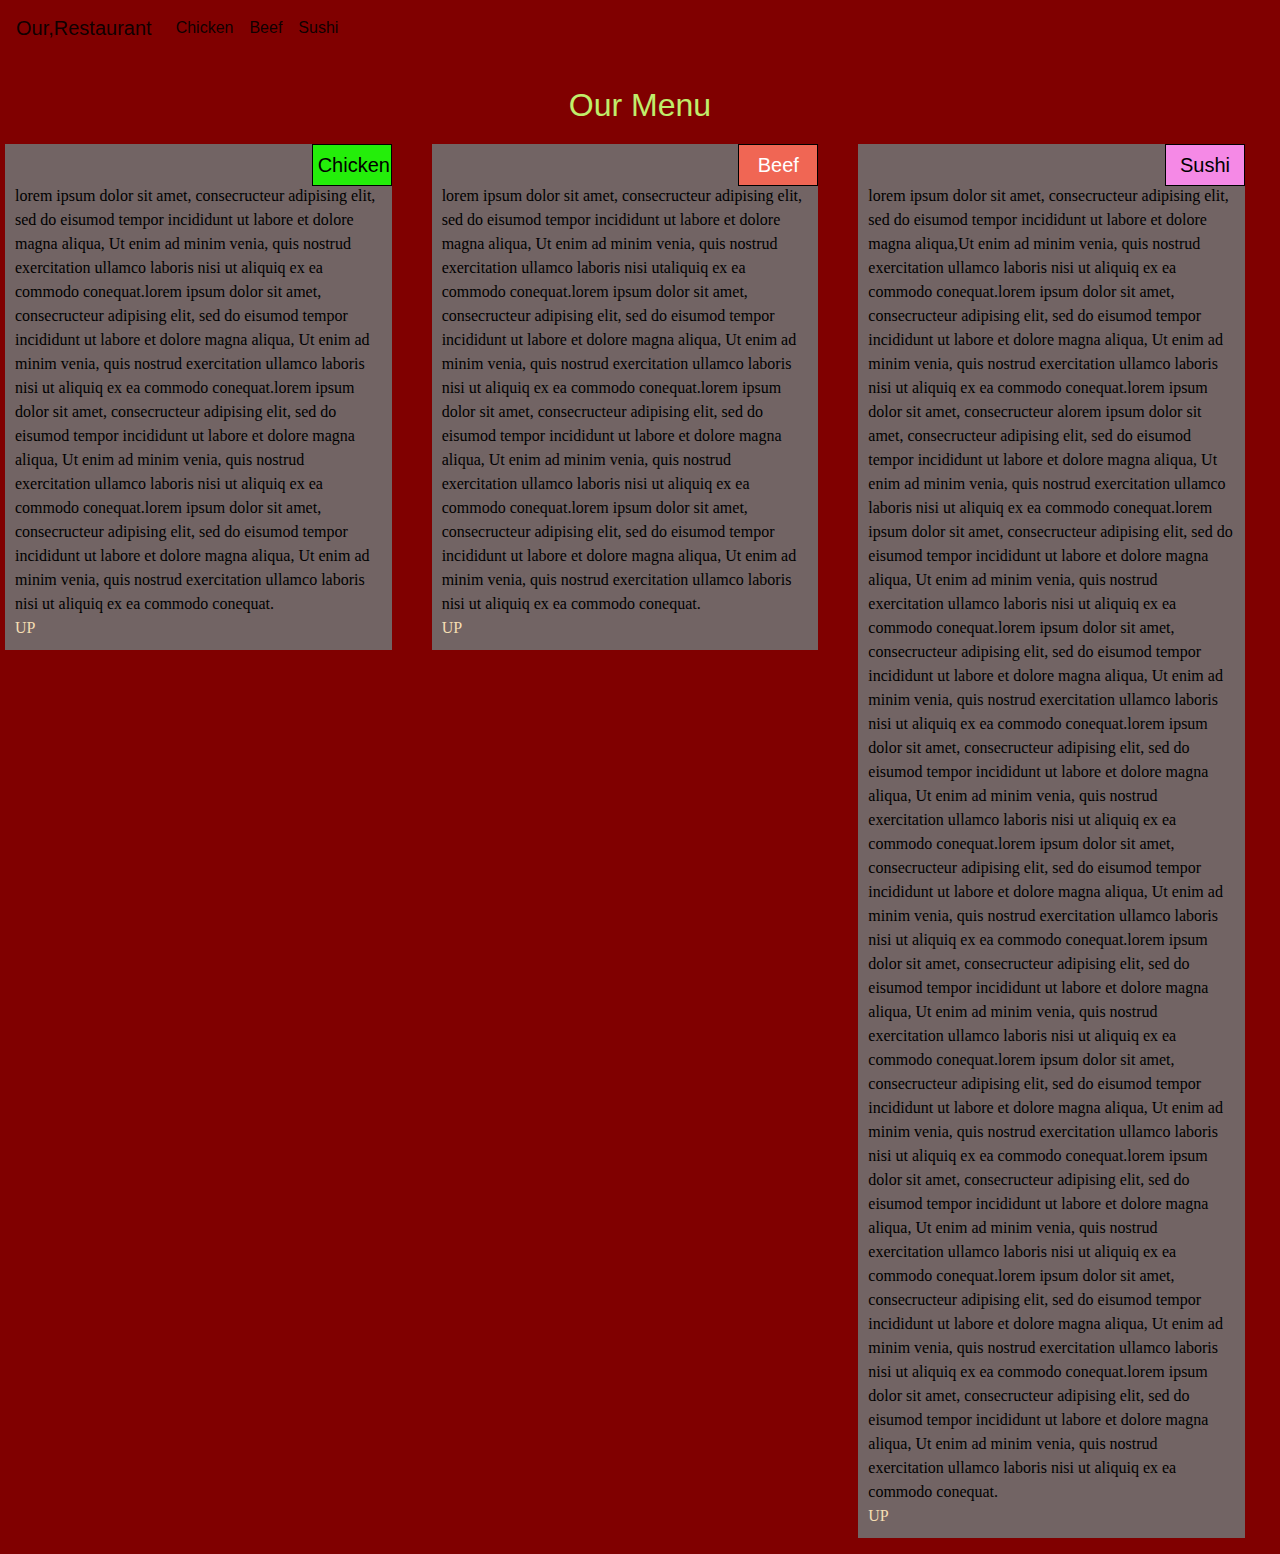
==== commit 9b15b3d0: "Update index.html" ====
--- a/index.html
+++ b/index.html
@@ -1,43 +1,48 @@
-<!DOCTYPE html>
-<html>
-<head>
-    <meta charset="utf-8" />
-    <meta http-equiv="X-UA-Compatible" content="IE=edge">
-    <title>Assignement Module 2</title>
-    <meta name="viewport" content="width=device-width, initial-scale=1">
+<!doctype html>
+<html lang="en">
+  <head>
+    <!-- Required meta tags -->
+    <meta charset="utf-8">
+    <meta name="viewport" content="width=device-width, initial-scale=1, shrink-to-fit=no">
     <link rel="stylesheet" type="text/css" media="screen" href="css.css" />
-    <link rel="stylesheet" type="text/css" media="screen" href="../bootstrap.min.css" />
-    <link rel="stylesheet" type="text/css" media="screen" href="../bootstrap-grid.css" />
-    <link rel="stylesheet" type="text/css" media="screen" href="../bootstrap-reboot.css" />
-    <link rel="stylesheet" type="text/css" media="screen" href="../bootstrap-reboot.min.css" />
-    <link rel="stylesheet" type="text/css" media="screen" href="../bootstrap.css" />
-    <script src="main.js"></script>
-</head>
-<body>
+    <!-- Bootstrap CSS -->
+    <link rel="stylesheet" href="bootstrap.min.css" >
 
-    <nav class="navbar navbar-expand-lg navbar-dark bg-dark">
-      <a class="navbar-brand" href="#">OUR LOGO</a>
-      <button class="navbar-toggler collapsed" type="button" data-toggle="collapse" data-target="#navbarsExample05" aria-controls="navbarsExample05" aria-expanded="false" aria-label="Toggle navigation">
-        <span class="navbar-toggler-icon"></span>
-      </button>
-
-      <div class="navbar-collapse collapse" id="navbarsExample05" style="">
-        <ul class="navbar-nav mr-auto">
-          <li class="nav-item active">
-            <a class="nav-link" href="#">Home <span class="sr-only">(current)</span></a>
-          </li>
-          <li class="nav-item">
-            <a class="nav-link" href="#">Menu</a>
-          </li>
-          <li class="nav-item">
-            <a class="nav-link disabled" href="#">Map</a>
-          </li>        
-        </ul>
-      </div>
-    </nav>
-        <h2>Our Menu</h2>
-        <div class="row">
-              <div class="col-lg-4 col-md-6 col-sm-12"><section class="all"><p class="title one">Chicken</p><p class="para">lorem ipsum dolor sit amet, consecructeur adipising elit, sed do eisumod tempor incididunt ut labore et dolore magna aliqua, Ut enim ad minim venia, quis nostrud exercitation ullamco laboris nisi ut aliquiq ex ea commodo conequat. </p></section></div><div class="col-lg-4 col-md-6 col-sm-12"><section class="all"><p class="title two">Beef</p><p class="para">lorem ipsum dolor sit amet, consecructeur adipising elit, sed do eisumod tempor incididunt ut labore et dolore magna aliqua, Ut enim ad minim venia, quis nostrud exercitation ullamco laboris nisi utaliquiq ex ea commodo conequat.</p></section></div><div class="col-lg-4 col-md-12 col-sm-12"><section class="all"><p class="title thre">Sushi</p><p class="para">lorem ipsum dolor sit amet, consecructeur adipising elit, sed do eisumod tempor incididunt ut labore et dolore magna aliqua,Ut enim ad minim venia, quis nostrud exercitation ullamco laboris nisi ut aliquiq ex ea commodo conequat.</p></section></div>
-        </div>
-</body>
-</html>+    <title>Module 3</title>
+  </head>
+  <body  style="background-color:maroon;">
+       
+       <a name=ici>
+        <nav class="navbar navbar-expand-lg navbar-light">
+                <a class="navbar-brand" id="our" href="#">Our,Restaurant</a>
+                <button class="navbar-toggler" type="button" data-toggle="collapse" 
+                data-target="#navbarText" aria-controls="navbarText" aria-expanded="false" 
+                aria-label="Toggle navigation">
+                  <span class="navbar-toggler-icon" id="nv"></span>
+                </button>
+                <div class="collapse navbar-collapse " id="navbarText">
+                  <ul class="navbar-nav mr-auto">
+                    <li class="nav-item active">
+                      <a class="nav-link" id="nText1" href="#o">Chicken</a>
+                    </li>
+                    <li class="nav-item active"  >
+                      <a class="nav-link" id="nText2" href="#t">Beef</a>
+                    </li>
+                    <li class="nav-item active" >
+                      <a class="nav-link"  id="nText3" href="#tr">Sushi</a>
+                    </li>
+                  </ul>
+                </div>
+              </nav>
+                <h2 style="color: rgb(192, 238, 107); 
+                text-align: center;
+                font-family: Arial, Helvetica, sans-serif;
+                font-size: xx-large; margin-top: 30px; margin-bottom: 20px;">Our Menu</h2>
+                <div class="row">
+                      <div class="col-lg-4 col-md-6 col-sm-12"><section class="all"><a name="o"> <p class="title one">Chicken</p><p class="para">lorem ipsum dolor sit amet, consecructeur adipising elit, sed do eisumod tempor incididunt ut labore et dolore magna aliqua, Ut enim ad minim venia, quis nostrud exercitation ullamco laboris nisi ut aliquiq ex ea commodo conequat.lorem ipsum dolor sit amet, consecructeur adipising elit, sed do eisumod tempor incididunt ut labore et dolore magna aliqua, Ut enim ad minim venia, quis nostrud exercitation ullamco laboris nisi ut aliquiq ex ea commodo conequat.lorem ipsum dolor sit amet, consecructeur adipising elit, sed do eisumod tempor incididunt ut labore et dolore magna aliqua, Ut enim ad minim venia, quis nostrud exercitation ullamco laboris nisi ut aliquiq ex ea commodo conequat.lorem ipsum dolor sit amet, consecructeur adipising elit, sed do eisumod tempor incididunt ut labore et dolore magna aliqua, Ut enim ad minim venia, quis nostrud exercitation ullamco laboris nisi ut aliquiq ex ea commodo conequat.<br><a style="color:wheat" href="#ici">UP</a> </p></section></div><div class="col-lg-4 col-md-6 col-sm-12"><section class="all"><p class="title two">Beef</p><a name="t"></a><p class="para">lorem ipsum dolor sit amet, consecructeur adipising elit, sed do eisumod tempor incididunt ut labore et dolore magna aliqua, Ut enim ad minim venia, quis nostrud exercitation ullamco laboris nisi utaliquiq ex ea commodo conequat.lorem ipsum dolor sit amet, consecructeur adipising elit, sed do eisumod tempor incididunt ut labore et dolore magna aliqua, Ut enim ad minim venia, quis nostrud exercitation ullamco laboris nisi ut aliquiq ex ea commodo conequat.lorem ipsum dolor sit amet, consecructeur adipising elit, sed do eisumod tempor incididunt ut labore et dolore magna aliqua, Ut enim ad minim venia, quis nostrud exercitation ullamco laboris nisi ut aliquiq ex ea commodo conequat.lorem ipsum dolor sit amet, consecructeur adipising elit, sed do eisumod tempor incididunt ut labore et dolore magna aliqua, Ut enim ad minim venia, quis nostrud exercitation ullamco laboris nisi ut aliquiq ex ea commodo conequat.<br><a style="color:wheat" href="#ici">UP</a></p></section></div><div class="col-lg-4 col-md-12 col-sm-12"><section class="all"><p class="title thre">Sushi</p><a name="tr"></a><p class="para">lorem ipsum dolor sit amet, consecructeur adipising elit, sed do eisumod tempor incididunt ut labore et dolore magna aliqua,Ut enim ad minim venia, quis nostrud exercitation ullamco laboris nisi ut aliquiq ex ea commodo conequat.lorem ipsum dolor sit amet, consecructeur adipising elit, sed do eisumod tempor incididunt ut labore et dolore magna aliqua, Ut enim ad minim venia, quis nostrud exercitation ullamco laboris nisi ut aliquiq ex ea commodo conequat.lorem ipsum dolor sit amet, consecructeur alorem ipsum dolor sit amet, consecructeur adipising elit, sed do eisumod tempor incididunt ut labore et dolore magna aliqua, Ut enim ad minim venia, quis nostrud exercitation ullamco laboris nisi ut aliquiq ex ea commodo conequat.lorem ipsum dolor sit amet, consecructeur adipising elit, sed do eisumod tempor incididunt ut labore et dolore magna aliqua, Ut enim ad minim venia, quis nostrud exercitation ullamco laboris nisi ut aliquiq ex ea commodo conequat.lorem ipsum dolor sit amet, consecructeur adipising elit, sed do eisumod tempor incididunt ut labore et dolore magna aliqua, Ut enim ad minim venia, quis nostrud exercitation ullamco laboris nisi ut aliquiq ex ea commodo conequat.lorem ipsum dolor sit amet, consecructeur adipising elit, sed do eisumod tempor incididunt ut labore et dolore magna aliqua, Ut enim ad minim venia, quis nostrud exercitation ullamco laboris nisi ut aliquiq ex ea commodo conequat.lorem ipsum dolor sit amet, consecructeur adipising elit, sed do eisumod tempor incididunt ut labore et dolore magna aliqua, Ut enim ad minim venia, quis nostrud exercitation ullamco laboris nisi ut aliquiq ex ea commodo conequat.lorem ipsum dolor sit amet, consecructeur adipising elit, sed do eisumod tempor incididunt ut labore et dolore magna aliqua, Ut enim ad minim venia, quis nostrud exercitation ullamco laboris nisi ut aliquiq ex ea commodo conequat.lorem ipsum dolor sit amet, consecructeur adipising elit, sed do eisumod tempor incididunt ut labore et dolore magna aliqua, Ut enim ad minim venia, quis nostrud exercitation ullamco laboris nisi ut aliquiq ex ea commodo conequat.lorem ipsum dolor sit amet, consecructeur adipising elit, sed do eisumod tempor incididunt ut labore et dolore magna aliqua, Ut enim ad minim venia, quis nostrud exercitation ullamco laboris nisi ut aliquiq ex ea commodo conequat.lorem ipsum dolor sit amet, consecructeur adipising elit, sed do eisumod tempor incididunt ut labore et dolore magna aliqua, Ut enim ad minim venia, quis nostrud exercitation ullamco laboris nisi ut aliquiq ex ea commodo conequat.lorem ipsum dolor sit amet, consecructeur adipising elit, sed do eisumod tempor incididunt ut labore et dolore magna aliqua, Ut enim ad minim venia, quis nostrud exercitation ullamco laboris nisi ut aliquiq ex ea commodo conequat.<br><a style="color:wheat" href="#ici">UP</a></p></section></div>
+                </div>
+    <script src="https://code.jquery.com/jquery-3.3.1.slim.min.js" integrity="sha384-q8i/X+965DzO0rT7abK41JStQIAqVgRVzpbzo5smXKp4YfRvH+8abtTE1Pi6jizo" crossorigin="anonymous"></script>
+    <script src="https://cdnjs.cloudflare.com/ajax/libs/popper.js/1.14.3/umd/popper.min.js" integrity="sha384-ZMP7rVo3mIykV+2+9J3UJ46jBk0WLaUAdn689aCwoqbBJiSnjAK/l8WvCWPIPm49" crossorigin="anonymous"></script>
+    <script src="https://stackpath.bootstrapcdn.com/bootstrap/4.1.3/js/bootstrap.min.js" integrity="sha384-ChfqqxuZUCnJSK3+MXmPNIyE6ZbWh2IMqE241rYiqJxyMiZ6OW/JmZQ5stwEULTy" crossorigin="anonymous"></script>
+  </body>
+</html>
--- a/css.css
+++ b/css.css
@@ -1,10 +1,3 @@
-/*!
- * Bootstrap v4.1.3 (https://getbootstrap.com/)
- * Copyright 2011-2018 The Bootstrap Authors
- * Copyright 2011-2018 Twitter, Inc.
- * Licensed under MIT (https://github.com/twbs/bootstrap/blob/master/LICENSE)
- */:root{--blue:#007bff;--indigo:#6610f2;--purple:#6f42c1;--pink:#e83e8c;--red:#dc3545;--orange:#fd7e14;--yellow:#ffc107;--green:#28a745;--teal:#20c997;--cyan:#17a2b8;--white:#fff;--gray:#6c757d;--gray-dark:#343a40;--primary:#007bff;--secondary:#6c757d;--success:#28a745;--info:#17a2b8;--warning:#ffc107;--danger:#dc3545;--light:#f8f9fa;--dark:#343a40;--breakpoint-xs:0;--breakpoint-sm:576px;--breakpoint-md:768px;--breakpoint-lg:992px;--breakpoint-xl:1200px;--font-family-sans-serif:-apple-system,BlinkMacSystemFont,"Segoe UI",Roboto,"Helvetica Neue",Arial,sans-serif,"Apple Color Emoji","Segoe UI Emoji","Segoe UI Symbol","Noto Color Emoji";--font-family-monospace:SFMono-Regular,Menlo,Monaco,Consolas,"Liberation Mono","Courier New",monospace}*,::after,::before{box-sizing:border-box}html{font-family:sans-serif;line-height:1.15;-webkit-text-size-adjust:100%;-ms-text-size-adjust:100%;-ms-overflow-style:scrollbar;-webkit-tap-highlight-color:transparent}@-ms-viewport{width:device-width}article,aside,figcaption,figure,footer,header,hgroup,main,nav,section{display:block}body{margin:0;font-family:-apple-system,BlinkMacSystemFont,"Segoe UI",Roboto,"Helvetica Neue",Arial,sans-serif,"Apple Color Emoji","Segoe UI Emoji","Segoe UI Symbol","Noto Color Emoji";font-size:1rem;font-weight:400;line-height:1.5;color:#212529;text-align:left;background-color:#fff}[tabindex="-1"]:focus{outline:0!important}hr{box-sizing:content-box;height:0;overflow:visible}h1,h2,h3,h4,h5,h6{margin-top:0;margin-bottom:.5rem}p{margin-top:0;margin-bottom:1rem}abbr[data-original-title],abbr[title]{text-decoration:underline;-webkit-text-decoration:underline dotted;text-decoration:underline dotted;cursor:help;border-bottom:0}address{margin-bottom:1rem;font-style:normal;line-height:inherit}dl,ol,ul{margin-top:0;margin-bottom:1rem}ol ol,ol ul,ul ol,ul ul{margin-bottom:0}dt{font-weight:700}dd{margin-bottom:.5rem;margin-left:0}blockquote{margin:0 0 1rem}dfn{font-style:italic}b,strong{font-weight:bolder}small{font-size:80%}sub,sup{position:relative;font-size:75%;line-height:0;vertical-align:baseline}sub{bottom:-.25em}sup{top:-.5em}a{color:#007bff;text-decoration:none;background-color:transparent;-webkit-text-decoration-skip:objects}a:hover{color:#0056b3;text-decoration:underline}a:not([href]):not([tabindex]){color:inherit;text-decoration:none}a:not([href]):not([tabindex]):focus,a:not([href]):not([tabindex]):hover{color:inherit;text-decoration:none}a:not([href]):not([tabindex]):focus{outline:0}code,kbd,pre,samp{font-family:SFMono-Regular,Menlo,Monaco,Consolas,"Liberation Mono","Courier New",monospace;font-size:1em}pre{margin-top:0;margin-bottom:1rem;overflow:auto;-ms-overflow-style:scrollbar}figure{margin:0 0 1rem}img{vertical-align:middle;border-style:none}svg{overflow:hidden;vertical-align:middle}table{border-collapse:collapse}caption{padding-top:.75rem;padding-bottom:.75rem;color:#6c757d;text-align:left;caption-side:bottom}th{text-align:inherit}label{display:inline-block;margin-bottom:.5rem}button{border-radius:0}button:focus{outline:1px dotted;outline:5px auto -webkit-focus-ring-color}button,input,optgroup,select,textarea{margin:0;font-family:inherit;font-size:inherit;line-height:inherit}button,input{overflow:visible}button,select{text-transform:none}[type=reset],[type=submit],button,html [type=button]{-webkit-appearance:button}[type=button]::-moz-focus-inner,[type=reset]::-moz-focus-inner,[type=submit]::-moz-focus-inner,button::-moz-focus-inner{padding:0;border-style:none}input[type=checkbox],input[type=radio]{box-sizing:border-box;padding:0}input[type=date],input[type=datetime-local],input[type=month],input[type=time]{-webkit-appearance:listbox}textarea{overflow:auto;resize:vertical}fieldset{min-width:0;padding:0;margin:0;border:0}legend{display:block;width:100%;max-width:100%;padding:0;margin-bottom:.5rem;font-size:1.5rem;line-height:inherit;color:inherit;white-space:normal}progress{vertical-align:baseline}[type=number]::-webkit-inner-spin-button,[type=number]::-webkit-outer-spin-button{height:auto}[type=search]{outline-offset:-2px;-webkit-appearance:none}[type=search]::-webkit-search-cancel-button,[type=search]::-webkit-search-decoration{-webkit-appearance:none}::-webkit-file-upload-button{font:inherit;-webkit-appearance:button}output{display:inline-block}summary{display:list-item;cursor:pointer}template{display:none}[hidden]{display:none!important}.h1,.h2,.h3,.h4,.h5,.h6,h1,h2,h3,h4,h5,h6{margin-bottom:.5rem;font-family:inherit;font-weight:500;line-height:1.2;color:inherit}.h1,h1{font-size:2.5rem}.h2,h2{font-size:2rem}.h3,h3{font-size:1.75rem}.h4,h4{font-size:1.5rem}.h5,h5{font-size:1.25rem}.h6,h6{font-size:1rem}.lead{font-size:1.25rem;font-weight:300}.display-1{font-size:6rem;font-weight:300;line-height:1.2}.display-2{font-size:5.5rem;font-weight:300;line-height:1.2}.display-3{font-size:4.5rem;font-weight:300;line-height:1.2}.display-4{font-size:3.5rem;font-weight:300;line-height:1.2}hr{margin-top:1rem;margin-bottom:1rem;border:0;border-top:1px solid rgba(0,0,0,.1)}.small,small{font-size:80%;font-weight:400}.mark,mark{padding:.2em;background-color:#fcf8e3}.list-unstyled{padding-left:0;list-style:none}.list-inline{padding-left:0;list-style:none}.list-inline-item{display:inline-block}.list-inline-item:not(:last-child){margin-right:.5rem}.initialism{font-size:90%;text-transform:uppercase}.blockquote{margin-bottom:1rem;font-size:1.25rem}.blockquote-footer{display:block;font-size:80%;color:#6c757d}.blockquote-footer::before{content:"\2014 \00A0"}.img-fluid{max-width:100%;height:auto}.img-thumbnail{padding:.25rem;background-color:#fff;border:1px solid #dee2e6;border-radius:.25rem;max-width:100%;height:auto}.figure{display:inline-block}.figure-img{margin-bottom:.5rem;line-height:1}.figure-caption{font-size:90%;color:#6c757d}code{font-size:87.5%;color:#e83e8c;word-break:break-word}a>code{color:inherit}kbd{padding:.2rem .4rem;font-size:87.5%;color:#fff;background-color:#212529;border-radius:.2rem}kbd kbd{padding:0;font-size:100%;font-weight:700}pre{display:block;font-size:87.5%;color:#212529}pre code{font-size:inherit;color:inherit;word-break:normal}.pre-scrollable{max-height:340px;overflow-y:scroll}.container{width:100%;padding-right:15px;padding-left:15px;margin-right:auto;margin-left:auto}@media (min-width:576px){.container{max-width:540px}}@media (min-width:768px){.container{max-width:720px}}@media (min-width:992px){.container{max-width:960px}}@media (min-width:1200px){.container{max-width:1140px}}.container-fluid{width:100%;padding-right:15px;padding-left:15px;margin-right:auto;margin-left:auto}.row{display:-ms-flexbox;display:flex;-ms-flex-wrap:wrap;flex-wrap:wrap;margin-right:-15px;margin-left:-15px}.no-gutters{margin-right:0;margin-left:0}.no-gutters>.col,.no-gutters>[class*=col-]{padding-right:0;padding-left:0}.col,.col-1,.col-10,.col-11,.col-12,.col-2,.col-3,.col-4,.col-5,.col-6,.col-7,.col-8,.col-9,.col-auto,.col-lg,.col-lg-1,.col-lg-10,.col-lg-11,.col-lg-12,.col-lg-2,.col-lg-3,.col-lg-4,.col-lg-5,.col-lg-6,.col-lg-7,.col-lg-8,.col-lg-9,.col-lg-auto,.col-md,.col-md-1,.col-md-10,.col-md-11,.col-md-12,.col-md-2,.col-md-3,.col-md-4,.col-md-5,.col-md-6,.col-md-7,.col-md-8,.col-md-9,.col-md-auto,.col-sm,.col-sm-1,.col-sm-10,.col-sm-11,.col-sm-12,.col-sm-2,.col-sm-3,.col-sm-4,.col-sm-5,.col-sm-6,.col-sm-7,.col-sm-8,.col-sm-9,.col-sm-auto,.col-xl,.col-xl-1,.col-xl-10,.col-xl-11,.col-xl-12,.col-xl-2,.col-xl-3,.col-xl-4,.col-xl-5,.col-xl-6,.col-xl-7,.col-xl-8,.col-xl-9,.col-xl-auto{position:relative;width:100%;min-height:1px;padding-right:15px;padding-left:15px}.col{-ms-flex-preferred-size:0;flex-basis:0;-ms-flex-positive:1;flex-grow:1;max-width:100%}.col-auto{-ms-flex:0 0 auto;flex:0 0 auto;width:auto;max-width:none}.col-1{-ms-flex:0 0 8.333333%;flex:0 0 8.333333%;max-width:8.333333%}.col-2{-ms-flex:0 0 16.666667%;flex:0 0 16.666667%;max-width:16.666667%}.col-3{-ms-flex:0 0 25%;flex:0 0 25%;max-width:25%}.col-4{-ms-flex:0 0 33.333333%;flex:0 0 33.333333%;max-width:33.333333%}.col-5{-ms-flex:0 0 41.666667%;flex:0 0 41.666667%;max-width:41.666667%}.col-6{-ms-flex:0 0 50%;flex:0 0 50%;max-width:50%}.col-7{-ms-flex:0 0 58.333333%;flex:0 0 58.333333%;max-width:58.333333%}.col-8{-ms-flex:0 0 66.666667%;flex:0 0 66.666667%;max-width:66.666667%}.col-9{-ms-flex:0 0 75%;flex:0 0 75%;max-width:75%}.col-10{-ms-flex:0 0 83.333333%;flex:0 0 83.333333%;max-width:83.333333%}.col-11{-ms-flex:0 0 91.666667%;flex:0 0 91.666667%;max-width:91.666667%}.col-12{-ms-flex:0 0 100%;flex:0 0 100%;max-width:100%}.order-first{-ms-flex-order:-1;order:-1}.order-last{-ms-flex-order:13;order:13}.order-0{-ms-flex-order:0;order:0}.order-1{-ms-flex-order:1;order:1}.order-2{-ms-flex-order:2;order:2}.order-3{-ms-flex-order:3;order:3}.order-4{-ms-flex-order:4;order:4}.order-5{-ms-flex-order:5;order:5}.order-6{-ms-flex-order:6;order:6}.order-7{-ms-flex-order:7;order:7}.order-8{-ms-flex-order:8;order:8}.order-9{-ms-flex-order:9;order:9}.order-10{-ms-flex-order:10;order:10}.order-11{-ms-flex-order:11;order:11}.order-12{-ms-flex-order:12;order:12}.offset-1{margin-left:8.333333%}.offset-2{margin-left:16.666667%}.offset-3{margin-left:25%}.offset-4{margin-left:33.333333%}.offset-5{margin-left:41.666667%}.offset-6{margin-left:50%}.offset-7{margin-left:58.333333%}.offset-8{margin-left:66.666667%}.offset-9{margin-left:75%}.offset-10{margin-left:83.333333%}.offset-11{margin-left:91.666667%}@media (min-width:576px){.col-sm{-ms-flex-preferred-size:0;flex-basis:0;-ms-flex-positive:1;flex-grow:1;max-width:100%}.col-sm-auto{-ms-flex:0 0 auto;flex:0 0 auto;width:auto;max-width:none}.col-sm-1{-ms-flex:0 0 8.333333%;flex:0 0 8.333333%;max-width:8.333333%}.col-sm-2{-ms-flex:0 0 16.666667%;flex:0 0 16.666667%;max-width:16.666667%}.col-sm-3{-ms-flex:0 0 25%;flex:0 0 25%;max-width:25%}.col-sm-4{-ms-flex:0 0 33.333333%;flex:0 0 33.333333%;max-width:33.333333%}.col-sm-5{-ms-flex:0 0 41.666667%;flex:0 0 41.666667%;max-width:41.666667%}.col-sm-6{-ms-flex:0 0 50%;flex:0 0 50%;max-width:50%}.col-sm-7{-ms-flex:0 0 58.333333%;flex:0 0 58.333333%;max-width:58.333333%}.col-sm-8{-ms-flex:0 0 66.666667%;flex:0 0 66.666667%;max-width:66.666667%}.col-sm-9{-ms-flex:0 0 75%;flex:0 0 75%;max-width:75%}.col-sm-10{-ms-flex:0 0 83.333333%;flex:0 0 83.333333%;max-width:83.333333%}.col-sm-11{-ms-flex:0 0 91.666667%;flex:0 0 91.666667%;max-width:91.666667%}.col-sm-12{-ms-flex:0 0 100%;flex:0 0 100%;max-width:100%}.order-sm-first{-ms-flex-order:-1;order:-1}.order-sm-last{-ms-flex-order:13;order:13}.order-sm-0{-ms-flex-order:0;order:0}.order-sm-1{-ms-flex-order:1;order:1}.order-sm-2{-ms-flex-order:2;order:2}.order-sm-3{-ms-flex-order:3;order:3}.order-sm-4{-ms-flex-order:4;order:4}.order-sm-5{-ms-flex-order:5;order:5}.order-sm-6{-ms-flex-order:6;order:6}.order-sm-7{-ms-flex-order:7;order:7}.order-sm-8{-ms-flex-order:8;order:8}.order-sm-9{-ms-flex-order:9;order:9}.order-sm-10{-ms-flex-order:10;order:10}.order-sm-11{-ms-flex-order:11;order:11}.order-sm-12{-ms-flex-order:12;order:12}.offset-sm-0{margin-left:0}.offset-sm-1{margin-left:8.333333%}.offset-sm-2{margin-left:16.666667%}.offset-sm-3{margin-left:25%}.offset-sm-4{margin-left:33.333333%}.offset-sm-5{margin-left:41.666667%}.offset-sm-6{margin-left:50%}.offset-sm-7{margin-left:58.333333%}.offset-sm-8{margin-left:66.666667%}.offset-sm-9{margin-left:75%}.offset-sm-10{margin-left:83.333333%}.offset-sm-11{margin-left:91.666667%}}@media (min-width:768px){.col-md{-ms-flex-preferred-size:0;flex-basis:0;-ms-flex-positive:1;flex-grow:1;max-width:100%}.col-md-auto{-ms-flex:0 0 auto;flex:0 0 auto;width:auto;max-width:none}.col-md-1{-ms-flex:0 0 8.333333%;flex:0 0 8.333333%;max-width:8.333333%}.col-md-2{-ms-flex:0 0 16.666667%;flex:0 0 16.666667%;max-width:16.666667%}.col-md-3{-ms-flex:0 0 25%;flex:0 0 25%;max-width:25%}.col-md-4{-ms-flex:0 0 33.333333%;flex:0 0 33.333333%;max-width:33.333333%}.col-md-5{-ms-flex:0 0 41.666667%;flex:0 0 41.666667%;max-width:41.666667%}.col-md-6{-ms-flex:0 0 50%;flex:0 0 50%;max-width:50%}.col-md-7{-ms-flex:0 0 58.333333%;flex:0 0 58.333333%;max-width:58.333333%}.col-md-8{-ms-flex:0 0 66.666667%;flex:0 0 66.666667%;max-width:66.666667%}.col-md-9{-ms-flex:0 0 75%;flex:0 0 75%;max-width:75%}.col-md-10{-ms-flex:0 0 83.333333%;flex:0 0 83.333333%;max-width:83.333333%}.col-md-11{-ms-flex:0 0 91.666667%;flex:0 0 91.666667%;max-width:91.666667%}.col-md-12{-ms-flex:0 0 100%;flex:0 0 100%;max-width:100%}.order-md-first{-ms-flex-order:-1;order:-1}.order-md-last{-ms-flex-order:13;order:13}.order-md-0{-ms-flex-order:0;order:0}.order-md-1{-ms-flex-order:1;order:1}.order-md-2{-ms-flex-order:2;order:2}.order-md-3{-ms-flex-order:3;order:3}.order-md-4{-ms-flex-order:4;order:4}.order-md-5{-ms-flex-order:5;order:5}.order-md-6{-ms-flex-order:6;order:6}.order-md-7{-ms-flex-order:7;order:7}.order-md-8{-ms-flex-order:8;order:8}.order-md-9{-ms-flex-order:9;order:9}.order-md-10{-ms-flex-order:10;order:10}.order-md-11{-ms-flex-order:11;order:11}.order-md-12{-ms-flex-order:12;order:12}.offset-md-0{margin-left:0}.offset-md-1{margin-left:8.333333%}.offset-md-2{margin-left:16.666667%}.offset-md-3{margin-left:25%}.offset-md-4{margin-left:33.333333%}.offset-md-5{margin-left:41.666667%}.offset-md-6{margin-left:50%}.offset-md-7{margin-left:58.333333%}.offset-md-8{margin-left:66.666667%}.offset-md-9{margin-left:75%}.offset-md-10{margin-left:83.333333%}.offset-md-11{margin-left:91.666667%}}@media (min-width:992px){.col-lg{-ms-flex-preferred-size:0;flex-basis:0;-ms-flex-positive:1;flex-grow:1;max-width:100%}.col-lg-auto{-ms-flex:0 0 auto;flex:0 0 auto;width:auto;max-width:none}.col-lg-1{-ms-flex:0 0 8.333333%;flex:0 0 8.333333%;max-width:8.333333%}.col-lg-2{-ms-flex:0 0 16.666667%;flex:0 0 16.666667%;max-width:16.666667%}.col-lg-3{-ms-flex:0 0 25%;flex:0 0 25%;max-width:25%}.col-lg-4{-ms-flex:0 0 33.333333%;flex:0 0 33.333333%;max-width:33.333333%}.col-lg-5{-ms-flex:0 0 41.666667%;flex:0 0 41.666667%;max-width:41.666667%}.col-lg-6{-ms-flex:0 0 50%;flex:0 0 50%;max-width:50%}.col-lg-7{-ms-flex:0 0 58.333333%;flex:0 0 58.333333%;max-width:58.333333%}.col-lg-8{-ms-flex:0 0 66.666667%;flex:0 0 66.666667%;max-width:66.666667%}.col-lg-9{-ms-flex:0 0 75%;flex:0 0 75%;max-width:75%}.col-lg-10{-ms-flex:0 0 83.333333%;flex:0 0 83.333333%;max-width:83.333333%}.col-lg-11{-ms-flex:0 0 91.666667%;flex:0 0 91.666667%;max-width:91.666667%}.col-lg-12{-ms-flex:0 0 100%;flex:0 0 100%;max-width:100%}.order-lg-first{-ms-flex-order:-1;order:-1}.order-lg-last{-ms-flex-order:13;order:13}.order-lg-0{-ms-flex-order:0;order:0}.order-lg-1{-ms-flex-order:1;order:1}.order-lg-2{-ms-flex-order:2;order:2}.order-lg-3{-ms-flex-order:3;order:3}.order-lg-4{-ms-flex-order:4;order:4}.order-lg-5{-ms-flex-order:5;order:5}.order-lg-6{-ms-flex-order:6;order:6}.order-lg-7{-ms-flex-order:7;order:7}.order-lg-8{-ms-flex-order:8;order:8}.order-lg-9{-ms-flex-order:9;order:9}.order-lg-10{-ms-flex-order:10;order:10}.order-lg-11{-ms-flex-order:11;order:11}.order-lg-12{-ms-flex-order:12;order:12}.offset-lg-0{margin-left:0}.offset-lg-1{margin-left:8.333333%}.offset-lg-2{margin-left:16.666667%}.offset-lg-3{margin-left:25%}.offset-lg-4{margin-left:33.333333%}.offset-lg-5{margin-left:41.666667%}.offset-lg-6{margin-left:50%}.offset-lg-7{margin-left:58.333333%}.offset-lg-8{margin-left:66.666667%}.offset-lg-9{margin-left:75%}.offset-lg-10{margin-left:83.333333%}.offset-lg-11{margin-left:91.666667%}}@media (min-width:1200px){.col-xl{-ms-flex-preferred-size:0;flex-basis:0;-ms-flex-positive:1;flex-grow:1;max-width:100%}.col-xl-auto{-ms-flex:0 0 auto;flex:0 0 auto;width:auto;max-width:none}.col-xl-1{-ms-flex:0 0 8.333333%;flex:0 0 8.333333%;max-width:8.333333%}.col-xl-2{-ms-flex:0 0 16.666667%;flex:0 0 16.666667%;max-width:16.666667%}.col-xl-3{-ms-flex:0 0 25%;flex:0 0 25%;max-width:25%}.col-xl-4{-ms-flex:0 0 33.333333%;flex:0 0 33.333333%;max-width:33.333333%}.col-xl-5{-ms-flex:0 0 41.666667%;flex:0 0 41.666667%;max-width:41.666667%}.col-xl-6{-ms-flex:0 0 50%;flex:0 0 50%;max-width:50%}.col-xl-7{-ms-flex:0 0 58.333333%;flex:0 0 58.333333%;max-width:58.333333%}.col-xl-8{-ms-flex:0 0 66.666667%;flex:0 0 66.666667%;max-width:66.666667%}.col-xl-9{-ms-flex:0 0 75%;flex:0 0 75%;max-width:75%}.col-xl-10{-ms-flex:0 0 83.333333%;flex:0 0 83.333333%;max-width:83.333333%}.col-xl-11{-ms-flex:0 0 91.666667%;flex:0 0 91.666667%;max-width:91.666667%}.col-xl-12{-ms-flex:0 0 100%;flex:0 0 100%;max-width:100%}.order-xl-first{-ms-flex-order:-1;order:-1}.order-xl-last{-ms-flex-order:13;order:13}.order-xl-0{-ms-flex-order:0;order:0}.order-xl-1{-ms-flex-order:1;order:1}.order-xl-2{-ms-flex-order:2;order:2}.order-xl-3{-ms-flex-order:3;order:3}.order-xl-4{-ms-flex-order:4;order:4}.order-xl-5{-ms-flex-order:5;order:5}.order-xl-6{-ms-flex-order:6;order:6}.order-xl-7{-ms-flex-order:7;order:7}.order-xl-8{-ms-flex-order:8;order:8}.order-xl-9{-ms-flex-order:9;order:9}.order-xl-10{-ms-flex-order:10;order:10}.order-xl-11{-ms-flex-order:11;order:11}.order-xl-12{-ms-flex-order:12;order:12}.offset-xl-0{margin-left:0}.offset-xl-1{margin-left:8.333333%}.offset-xl-2{margin-left:16.666667%}.offset-xl-3{margin-left:25%}.offset-xl-4{margin-left:33.333333%}.offset-xl-5{margin-left:41.666667%}.offset-xl-6{margin-left:50%}.offset-xl-7{margin-left:58.333333%}.offset-xl-8{margin-left:66.666667%}.offset-xl-9{margin-left:75%}.offset-xl-10{margin-left:83.333333%}.offset-xl-11{margin-left:91.666667%}}.table{width:100%;margin-bottom:1rem;background-color:transparent}.table td,.table th{padding:.75rem;vertical-align:top;border-top:1px solid #dee2e6}.table thead th{vertical-align:bottom;border-bottom:2px solid #dee2e6}.table tbody+tbody{border-top:2px solid #dee2e6}.table .table{background-color:#fff}.table-sm td,.table-sm th{padding:.3rem}.table-bordered{border:1px solid #dee2e6}.table-bordered td,.table-bordered th{border:1px solid #dee2e6}.table-bordered thead td,.table-bordered thead th{border-bottom-width:2px}.table-borderless tbody+tbody,.table-borderless td,.table-borderless th,.table-borderless thead th{border:0}.table-striped tbody tr:nth-of-type(odd){background-color:rgba(0,0,0,.05)}.table-hover tbody tr:hover{background-color:rgba(0,0,0,.075)}.table-primary,.table-primary>td,.table-primary>th{background-color:#b8daff}.table-hover .table-primary:hover{background-color:#9fcdff}.table-hover .table-primary:hover>td,.table-hover .table-primary:hover>th{background-color:#9fcdff}.table-secondary,.table-secondary>td,.table-secondary>th{background-color:#d6d8db}.table-hover .table-secondary:hover{background-color:#c8cbcf}.table-hover .table-secondary:hover>td,.table-hover .table-secondary:hover>th{background-color:#c8cbcf}.table-success,.table-success>td,.table-success>th{background-color:#c3e6cb}.table-hover .table-success:hover{background-color:#b1dfbb}.table-hover .table-success:hover>td,.table-hover .table-success:hover>th{background-color:#b1dfbb}.table-info,.table-info>td,.table-info>th{background-color:#bee5eb}.table-hover .table-info:hover{background-color:#abdde5}.table-hover .table-info:hover>td,.table-hover .table-info:hover>th{background-color:#abdde5}.table-warning,.table-warning>td,.table-warning>th{background-color:#ffeeba}.table-hover .table-warning:hover{background-color:#ffe8a1}.table-hover .table-warning:hover>td,.table-hover .table-warning:hover>th{background-color:#ffe8a1}.table-danger,.table-danger>td,.table-danger>th{background-color:#f5c6cb}.table-hover .table-danger:hover{background-color:#f1b0b7}.table-hover .table-danger:hover>td,.table-hover .table-danger:hover>th{background-color:#f1b0b7}.table-light,.table-light>td,.table-light>th{background-color:#fdfdfe}.table-hover .table-light:hover{background-color:#ececf6}.table-hover .table-light:hover>td,.table-hover .table-light:hover>th{background-color:#ececf6}.table-dark,.table-dark>td,.table-dark>th{background-color:#c6c8ca}.table-hover .table-dark:hover{background-color:#b9bbbe}.table-hover .table-dark:hover>td,.table-hover .table-dark:hover>th{background-color:#b9bbbe}.table-active,.table-active>td,.table-active>th{background-color:rgba(0,0,0,.075)}.table-hover .table-active:hover{background-color:rgba(0,0,0,.075)}.table-hover .table-active:hover>td,.table-hover .table-active:hover>th{background-color:rgba(0,0,0,.075)}.table .thead-dark th{color:#fff;background-color:#212529;border-color:#32383e}.table .thead-light th{color:#495057;background-color:#e9ecef;border-color:#dee2e6}.table-dark{color:#fff;background-color:#212529}.table-dark td,.table-dark th,.table-dark thead th{border-color:#32383e}.table-dark.table-bordered{border:0}.table-dark.table-striped tbody tr:nth-of-type(odd){background-color:rgba(255,255,255,.05)}.table-dark.table-hover tbody tr:hover{background-color:rgba(255,255,255,.075)}@media (max-width:575.98px){.table-responsive-sm{display:block;width:100%;overflow-x:auto;-webkit-overflow-scrolling:touch;-ms-overflow-style:-ms-autohiding-scrollbar}.table-responsive-sm>.table-bordered{border:0}}@media (max-width:767.98px){.table-responsive-md{display:block;width:100%;overflow-x:auto;-webkit-overflow-scrolling:touch;-ms-overflow-style:-ms-autohiding-scrollbar}.table-responsive-md>.table-bordered{border:0}}@media (max-width:991.98px){.table-responsive-lg{display:block;width:100%;overflow-x:auto;-webkit-overflow-scrolling:touch;-ms-overflow-style:-ms-autohiding-scrollbar}.table-responsive-lg>.table-bordered{border:0}}@media (max-width:1199.98px){.table-responsive-xl{display:block;width:100%;overflow-x:auto;-webkit-overflow-scrolling:touch;-ms-overflow-style:-ms-autohiding-scrollbar}.table-responsive-xl>.table-bordered{border:0}}.table-responsive{display:block;width:100%;overflow-x:auto;-webkit-overflow-scrolling:touch;-ms-overflow-style:-ms-autohiding-scrollbar}.table-responsive>.table-bordered{border:0}.form-control{display:block;width:100%;height:calc(2.25rem + 2px);padding:.375rem .75rem;font-size:1rem;line-height:1.5;color:#495057;background-color:#fff;background-clip:padding-box;border:1px solid #ced4da;border-radius:.25rem;transition:border-color .15s ease-in-out,box-shadow .15s ease-in-out}@media screen and (prefers-reduced-motion:reduce){.form-control{transition:none}}.form-control::-ms-expand{background-color:transparent;border:0}.form-control:focus{color:#495057;background-color:#fff;border-color:#80bdff;outline:0;box-shadow:0 0 0 .2rem rgba(0,123,255,.25)}.form-control::-webkit-input-placeholder{color:#6c757d;opacity:1}.form-control::-moz-placeholder{color:#6c757d;opacity:1}.form-control:-ms-input-placeholder{color:#6c757d;opacity:1}.form-control::-ms-input-placeholder{color:#6c757d;opacity:1}.form-control::placeholder{color:#6c757d;opacity:1}.form-control:disabled,.form-control[readonly]{background-color:#e9ecef;opacity:1}select.form-control:focus::-ms-value{color:#495057;background-color:#fff}.form-control-file,.form-control-range{display:block;width:100%}.col-form-label{padding-top:calc(.375rem + 1px);padding-bottom:calc(.375rem + 1px);margin-bottom:0;font-size:inherit;line-height:1.5}.col-form-label-lg{padding-top:calc(.5rem + 1px);padding-bottom:calc(.5rem + 1px);font-size:1.25rem;line-height:1.5}.col-form-label-sm{padding-top:calc(.25rem + 1px);padding-bottom:calc(.25rem + 1px);font-size:.875rem;line-height:1.5}.form-control-plaintext{display:block;width:100%;padding-top:.375rem;padding-bottom:.375rem;margin-bottom:0;line-height:1.5;color:#212529;background-color:transparent;border:solid transparent;border-width:1px 0}.form-control-plaintext.form-control-lg,.form-control-plaintext.form-control-sm{padding-right:0;padding-left:0}.form-control-sm{height:calc(1.8125rem + 2px);padding:.25rem .5rem;font-size:.875rem;line-height:1.5;border-radius:.2rem}.form-control-lg{height:calc(2.875rem + 2px);padding:.5rem 1rem;font-size:1.25rem;line-height:1.5;border-radius:.3rem}select.form-control[multiple],select.form-control[size]{height:auto}textarea.form-control{height:auto}.form-group{margin-bottom:1rem}.form-text{display:block;margin-top:.25rem}.form-row{display:-ms-flexbox;display:flex;-ms-flex-wrap:wrap;flex-wrap:wrap;margin-right:-5px;margin-left:-5px}.form-row>.col,.form-row>[class*=col-]{padding-right:5px;padding-left:5px}.form-check{position:relative;display:block;padding-left:1.25rem}.form-check-input{position:absolute;margin-top:.3rem;margin-left:-1.25rem}.form-check-input:disabled~.form-check-label{color:#6c757d}.form-check-label{margin-bottom:0}.form-check-inline{display:-ms-inline-flexbox;display:inline-flex;-ms-flex-align:center;align-items:center;padding-left:0;margin-right:.75rem}.form-check-inline .form-check-input{position:static;margin-top:0;margin-right:.3125rem;margin-left:0}.valid-feedback{display:none;width:100%;margin-top:.25rem;font-size:80%;color:#28a745}.valid-tooltip{position:absolute;top:100%;z-index:5;display:none;max-width:100%;padding:.25rem .5rem;margin-top:.1rem;font-size:.875rem;line-height:1.5;color:#fff;background-color:rgba(40,167,69,.9);border-radius:.25rem}.custom-select.is-valid,.form-control.is-valid,.was-validated .custom-select:valid,.was-validated .form-control:valid{border-color:#28a745}.custom-select.is-valid:focus,.form-control.is-valid:focus,.was-validated .custom-select:valid:focus,.was-validated .form-control:valid:focus{border-color:#28a745;box-shadow:0 0 0 .2rem rgba(40,167,69,.25)}.custom-select.is-valid~.valid-feedback,.custom-select.is-valid~.valid-tooltip,.form-control.is-valid~.valid-feedback,.form-control.is-valid~.valid-tooltip,.was-validated .custom-select:valid~.valid-feedback,.was-validated .custom-select:valid~.valid-tooltip,.was-validated .form-control:valid~.valid-feedback,.was-validated .form-control:valid~.valid-tooltip{display:block}.form-control-file.is-valid~.valid-feedback,.form-control-file.is-valid~.valid-tooltip,.was-validated .form-control-file:valid~.valid-feedback,.was-validated .form-control-file:valid~.valid-tooltip{display:block}.form-check-input.is-valid~.form-check-label,.was-validated .form-check-input:valid~.form-check-label{color:#28a745}.form-check-input.is-valid~.valid-feedback,.form-check-input.is-valid~.valid-tooltip,.was-validated .form-check-input:valid~.valid-feedback,.was-validated .form-check-input:valid~.valid-tooltip{display:block}.custom-control-input.is-valid~.custom-control-label,.was-validated .custom-control-input:valid~.custom-control-label{color:#28a745}.custom-control-input.is-valid~.custom-control-label::before,.was-validated .custom-control-input:valid~.custom-control-label::before{background-color:#71dd8a}.custom-control-input.is-valid~.valid-feedback,.custom-control-input.is-valid~.valid-tooltip,.was-validated .custom-control-input:valid~.valid-feedback,.was-validated .custom-control-input:valid~.valid-tooltip{display:block}.custom-control-input.is-valid:checked~.custom-control-label::before,.was-validated .custom-control-input:valid:checked~.custom-control-label::before{background-color:#34ce57}.custom-control-input.is-valid:focus~.custom-control-label::before,.was-validated .custom-control-input:valid:focus~.custom-control-label::before{box-shadow:0 0 0 1px #fff,0 0 0 .2rem rgba(40,167,69,.25)}.custom-file-input.is-valid~.custom-file-label,.was-validated .custom-file-input:valid~.custom-file-label{border-color:#28a745}.custom-file-input.is-valid~.custom-file-label::after,.was-validated .custom-file-input:valid~.custom-file-label::after{border-color:inherit}.custom-file-input.is-valid~.valid-feedback,.custom-file-input.is-valid~.valid-tooltip,.was-validated .custom-file-input:valid~.valid-feedback,.was-validated .custom-file-input:valid~.valid-tooltip{display:block}.custom-file-input.is-valid:focus~.custom-file-label,.was-validated .custom-file-input:valid:focus~.custom-file-label{box-shadow:0 0 0 .2rem rgba(40,167,69,.25)}.invalid-feedback{display:none;width:100%;margin-top:.25rem;font-size:80%;color:#dc3545}.invalid-tooltip{position:absolute;top:100%;z-index:5;display:none;max-width:100%;padding:.25rem .5rem;margin-top:.1rem;font-size:.875rem;line-height:1.5;color:#fff;background-color:rgba(220,53,69,.9);border-radius:.25rem}.custom-select.is-invalid,.form-control.is-invalid,.was-validated .custom-select:invalid,.was-validated .form-control:invalid{border-color:#dc3545}.custom-select.is-invalid:focus,.form-control.is-invalid:focus,.was-validated .custom-select:invalid:focus,.was-validated .form-control:invalid:focus{border-color:#dc3545;box-shadow:0 0 0 .2rem rgba(220,53,69,.25)}.custom-select.is-invalid~.invalid-feedback,.custom-select.is-invalid~.invalid-tooltip,.form-control.is-invalid~.invalid-feedback,.form-control.is-invalid~.invalid-tooltip,.was-validated .custom-select:invalid~.invalid-feedback,.was-validated .custom-select:invalid~.invalid-tooltip,.was-validated .form-control:invalid~.invalid-feedback,.was-validated .form-control:invalid~.invalid-tooltip{display:block}.form-control-file.is-invalid~.invalid-feedback,.form-control-file.is-invalid~.invalid-tooltip,.was-validated .form-control-file:invalid~.invalid-feedback,.was-validated .form-control-file:invalid~.invalid-tooltip{display:block}.form-check-input.is-invalid~.form-check-label,.was-validated .form-check-input:invalid~.form-check-label{color:#dc3545}.form-check-input.is-invalid~.invalid-feedback,.form-check-input.is-invalid~.invalid-tooltip,.was-validated .form-check-input:invalid~.invalid-feedback,.was-validated .form-check-input:invalid~.invalid-tooltip{display:block}.custom-control-input.is-invalid~.custom-control-label,.was-validated .custom-control-input:invalid~.custom-control-label{color:#dc3545}.custom-control-input.is-invalid~.custom-control-label::before,.was-validated .custom-control-input:invalid~.custom-control-label::before{background-color:#efa2a9}.custom-control-input.is-invalid~.invalid-feedback,.custom-control-input.is-invalid~.invalid-tooltip,.was-validated .custom-control-input:invalid~.invalid-feedback,.was-validated .custom-control-input:invalid~.invalid-tooltip{display:block}.custom-control-input.is-invalid:checked~.custom-control-label::before,.was-validated .custom-control-input:invalid:checked~.custom-control-label::before{background-color:#e4606d}.custom-control-input.is-invalid:focus~.custom-control-label::before,.was-validated .custom-control-input:invalid:focus~.custom-control-label::before{box-shadow:0 0 0 1px #fff,0 0 0 .2rem rgba(220,53,69,.25)}.custom-file-input.is-invalid~.custom-file-label,.was-validated .custom-file-input:invalid~.custom-file-label{border-color:#dc3545}.custom-file-input.is-invalid~.custom-file-label::after,.was-validated .custom-file-input:invalid~.custom-file-label::after{border-color:inherit}.custom-file-input.is-invalid~.invalid-feedback,.custom-file-input.is-invalid~.invalid-tooltip,.was-validated .custom-file-input:invalid~.invalid-feedback,.was-validated .custom-file-input:invalid~.invalid-tooltip{display:block}.custom-file-input.is-invalid:focus~.custom-file-label,.was-validated .custom-file-input:invalid:focus~.custom-file-label{box-shadow:0 0 0 .2rem rgba(220,53,69,.25)}.form-inline{display:-ms-flexbox;display:flex;-ms-flex-flow:row wrap;flex-flow:row wrap;-ms-flex-align:center;align-items:center}.form-inline .form-check{width:100%}@media (min-width:576px){.form-inline label{display:-ms-flexbox;display:flex;-ms-flex-align:center;align-items:center;-ms-flex-pack:center;justify-content:center;margin-bottom:0}.form-inline .form-group{display:-ms-flexbox;display:flex;-ms-flex:0 0 auto;flex:0 0 auto;-ms-flex-flow:row wrap;flex-flow:row wrap;-ms-flex-align:center;align-items:center;margin-bottom:0}.form-inline .form-control{display:inline-block;width:auto;vertical-align:middle}.form-inline .form-control-plaintext{display:inline-block}.form-inline .custom-select,.form-inline .input-group{width:auto}.form-inline .form-check{display:-ms-flexbox;display:flex;-ms-flex-align:center;align-items:center;-ms-flex-pack:center;justify-content:center;width:auto;padding-left:0}.form-inline .form-check-input{position:relative;margin-top:0;margin-right:.25rem;margin-left:0}.form-inline .custom-control{-ms-flex-align:center;align-items:center;-ms-flex-pack:center;justify-content:center}.form-inline .custom-control-label{margin-bottom:0}}.btn{display:inline-block;font-weight:400;text-align:center;white-space:nowrap;vertical-align:middle;-webkit-user-select:none;-moz-user-select:none;-ms-user-select:none;user-select:none;border:1px solid transparent;padding:.375rem .75rem;font-size:1rem;line-height:1.5;border-radius:.25rem;transition:color .15s ease-in-out,background-color .15s ease-in-out,border-color .15s ease-in-out,box-shadow .15s ease-in-out}@media screen and (prefers-reduced-motion:reduce){.btn{transition:none}}.btn:focus,.btn:hover{text-decoration:none}.btn.focus,.btn:focus{outline:0;box-shadow:0 0 0 .2rem rgba(0,123,255,.25)}.btn.disabled,.btn:disabled{opacity:.65}.btn:not(:disabled):not(.disabled){cursor:pointer}a.btn.disabled,fieldset:disabled a.btn{pointer-events:none}.btn-primary{color:#fff;background-color:#007bff;border-color:#007bff}.btn-primary:hover{color:#fff;background-color:#0069d9;border-color:#0062cc}.btn-primary.focus,.btn-primary:focus{box-shadow:0 0 0 .2rem rgba(0,123,255,.5)}.btn-primary.disabled,.btn-primary:disabled{color:#fff;background-color:#007bff;border-color:#007bff}.btn-primary:not(:disabled):not(.disabled).active,.btn-primary:not(:disabled):not(.disabled):active,.show>.btn-primary.dropdown-toggle{color:#fff;background-color:#0062cc;border-color:#005cbf}.btn-primary:not(:disabled):not(.disabled).active:focus,.btn-primary:not(:disabled):not(.disabled):active:focus,.show>.btn-primary.dropdown-toggle:focus{box-shadow:0 0 0 .2rem rgba(0,123,255,.5)}.btn-secondary{color:#fff;background-color:#6c757d;border-color:#6c757d}.btn-secondary:hover{color:#fff;background-color:#5a6268;border-color:#545b62}.btn-secondary.focus,.btn-secondary:focus{box-shadow:0 0 0 .2rem rgba(108,117,125,.5)}.btn-secondary.disabled,.btn-secondary:disabled{color:#fff;background-color:#6c757d;border-color:#6c757d}.btn-secondary:not(:disabled):not(.disabled).active,.btn-secondary:not(:disabled):not(.disabled):active,.show>.btn-secondary.dropdown-toggle{color:#fff;background-color:#545b62;border-color:#4e555b}.btn-secondary:not(:disabled):not(.disabled).active:focus,.btn-secondary:not(:disabled):not(.disabled):active:focus,.show>.btn-secondary.dropdown-toggle:focus{box-shadow:0 0 0 .2rem rgba(108,117,125,.5)}.btn-success{color:#fff;background-color:#28a745;border-color:#28a745}.btn-success:hover{color:#fff;background-color:#218838;border-color:#1e7e34}.btn-success.focus,.btn-success:focus{box-shadow:0 0 0 .2rem rgba(40,167,69,.5)}.btn-success.disabled,.btn-success:disabled{color:#fff;background-color:#28a745;border-color:#28a745}.btn-success:not(:disabled):not(.disabled).active,.btn-success:not(:disabled):not(.disabled):active,.show>.btn-success.dropdown-toggle{color:#fff;background-color:#1e7e34;border-color:#1c7430}.btn-success:not(:disabled):not(.disabled).active:focus,.btn-success:not(:disabled):not(.disabled):active:focus,.show>.btn-success.dropdown-toggle:focus{box-shadow:0 0 0 .2rem rgba(40,167,69,.5)}.btn-info{color:#fff;background-color:#17a2b8;border-color:#17a2b8}.btn-info:hover{color:#fff;background-color:#138496;border-color:#117a8b}.btn-info.focus,.btn-info:focus{box-shadow:0 0 0 .2rem rgba(23,162,184,.5)}.btn-info.disabled,.btn-info:disabled{color:#fff;background-color:#17a2b8;border-color:#17a2b8}.btn-info:not(:disabled):not(.disabled).active,.btn-info:not(:disabled):not(.disabled):active,.show>.btn-info.dropdown-toggle{color:#fff;background-color:#117a8b;border-color:#10707f}.btn-info:not(:disabled):not(.disabled).active:focus,.btn-info:not(:disabled):not(.disabled):active:focus,.show>.btn-info.dropdown-toggle:focus{box-shadow:0 0 0 .2rem rgba(23,162,184,.5)}.btn-warning{color:#212529;background-color:#ffc107;border-color:#ffc107}.btn-warning:hover{color:#212529;background-color:#e0a800;border-color:#d39e00}.btn-warning.focus,.btn-warning:focus{box-shadow:0 0 0 .2rem rgba(255,193,7,.5)}.btn-warning.disabled,.btn-warning:disabled{color:#212529;background-color:#ffc107;border-color:#ffc107}.btn-warning:not(:disabled):not(.disabled).active,.btn-warning:not(:disabled):not(.disabled):active,.show>.btn-warning.dropdown-toggle{color:#212529;background-color:#d39e00;border-color:#c69500}.btn-warning:not(:disabled):not(.disabled).active:focus,.btn-warning:not(:disabled):not(.disabled):active:focus,.show>.btn-warning.dropdown-toggle:focus{box-shadow:0 0 0 .2rem rgba(255,193,7,.5)}.btn-danger{color:#fff;background-color:#dc3545;border-color:#dc3545}.btn-danger:hover{color:#fff;background-color:#c82333;border-color:#bd2130}.btn-danger.focus,.btn-danger:focus{box-shadow:0 0 0 .2rem rgba(220,53,69,.5)}.btn-danger.disabled,.btn-danger:disabled{color:#fff;background-color:#dc3545;border-color:#dc3545}.btn-danger:not(:disabled):not(.disabled).active,.btn-danger:not(:disabled):not(.disabled):active,.show>.btn-danger.dropdown-toggle{color:#fff;background-color:#bd2130;border-color:#b21f2d}.btn-danger:not(:disabled):not(.disabled).active:focus,.btn-danger:not(:disabled):not(.disabled):active:focus,.show>.btn-danger.dropdown-toggle:focus{box-shadow:0 0 0 .2rem rgba(220,53,69,.5)}.btn-light{color:#212529;background-color:#f8f9fa;border-color:#f8f9fa}.btn-light:hover{color:#212529;background-color:#e2e6ea;border-color:#dae0e5}.btn-light.focus,.btn-light:focus{box-shadow:0 0 0 .2rem rgba(248,249,250,.5)}.btn-light.disabled,.btn-light:disabled{color:#212529;background-color:#f8f9fa;border-color:#f8f9fa}.btn-light:not(:disabled):not(.disabled).active,.btn-light:not(:disabled):not(.disabled):active,.show>.btn-light.dropdown-toggle{color:#212529;background-color:#dae0e5;border-color:#d3d9df}.btn-light:not(:disabled):not(.disabled).active:focus,.btn-light:not(:disabled):not(.disabled):active:focus,.show>.btn-light.dropdown-toggle:focus{box-shadow:0 0 0 .2rem rgba(248,249,250,.5)}.btn-dark{color:#fff;background-color:#343a40;border-color:#343a40}.btn-dark:hover{color:#fff;background-color:#23272b;border-color:#1d2124}.btn-dark.focus,.btn-dark:focus{box-shadow:0 0 0 .2rem rgba(52,58,64,.5)}.btn-dark.disabled,.btn-dark:disabled{color:#fff;background-color:#343a40;border-color:#343a40}.btn-dark:not(:disabled):not(.disabled).active,.btn-dark:not(:disabled):not(.disabled):active,.show>.btn-dark.dropdown-toggle{color:#fff;background-color:#1d2124;border-color:#171a1d}.btn-dark:not(:disabled):not(.disabled).active:focus,.btn-dark:not(:disabled):not(.disabled):active:focus,.show>.btn-dark.dropdown-toggle:focus{box-shadow:0 0 0 .2rem rgba(52,58,64,.5)}.btn-outline-primary{color:#007bff;background-color:transparent;background-image:none;border-color:#007bff}.btn-outline-primary:hover{color:#fff;background-color:#007bff;border-color:#007bff}.btn-outline-primary.focus,.btn-outline-primary:focus{box-shadow:0 0 0 .2rem rgba(0,123,255,.5)}.btn-outline-primary.disabled,.btn-outline-primary:disabled{color:#007bff;background-color:transparent}.btn-outline-primary:not(:disabled):not(.disabled).active,.btn-outline-primary:not(:disabled):not(.disabled):active,.show>.btn-outline-primary.dropdown-toggle{color:#fff;background-color:#007bff;border-color:#007bff}.btn-outline-primary:not(:disabled):not(.disabled).active:focus,.btn-outline-primary:not(:disabled):not(.disabled):active:focus,.show>.btn-outline-primary.dropdown-toggle:focus{box-shadow:0 0 0 .2rem rgba(0,123,255,.5)}.btn-outline-secondary{color:#6c757d;background-color:transparent;background-image:none;border-color:#6c757d}.btn-outline-secondary:hover{color:#fff;background-color:#6c757d;border-color:#6c757d}.btn-outline-secondary.focus,.btn-outline-secondary:focus{box-shadow:0 0 0 .2rem rgba(108,117,125,.5)}.btn-outline-secondary.disabled,.btn-outline-secondary:disabled{color:#6c757d;background-color:transparent}.btn-outline-secondary:not(:disabled):not(.disabled).active,.btn-outline-secondary:not(:disabled):not(.disabled):active,.show>.btn-outline-secondary.dropdown-toggle{color:#fff;background-color:#6c757d;border-color:#6c757d}.btn-outline-secondary:not(:disabled):not(.disabled).active:focus,.btn-outline-secondary:not(:disabled):not(.disabled):active:focus,.show>.btn-outline-secondary.dropdown-toggle:focus{box-shadow:0 0 0 .2rem rgba(108,117,125,.5)}.btn-outline-success{color:#28a745;background-color:transparent;background-image:none;border-color:#28a745}.btn-outline-success:hover{color:#fff;background-color:#28a745;border-color:#28a745}.btn-outline-success.focus,.btn-outline-success:focus{box-shadow:0 0 0 .2rem rgba(40,167,69,.5)}.btn-outline-success.disabled,.btn-outline-success:disabled{color:#28a745;background-color:transparent}.btn-outline-success:not(:disabled):not(.disabled).active,.btn-outline-success:not(:disabled):not(.disabled):active,.show>.btn-outline-success.dropdown-toggle{color:#fff;background-color:#28a745;border-color:#28a745}.btn-outline-success:not(:disabled):not(.disabled).active:focus,.btn-outline-success:not(:disabled):not(.disabled):active:focus,.show>.btn-outline-success.dropdown-toggle:focus{box-shadow:0 0 0 .2rem rgba(40,167,69,.5)}.btn-outline-info{color:#17a2b8;background-color:transparent;background-image:none;border-color:#17a2b8}.btn-outline-info:hover{color:#fff;background-color:#17a2b8;border-color:#17a2b8}.btn-outline-info.focus,.btn-outline-info:focus{box-shadow:0 0 0 .2rem rgba(23,162,184,.5)}.btn-outline-info.disabled,.btn-outline-info:disabled{color:#17a2b8;background-color:transparent}.btn-outline-info:not(:disabled):not(.disabled).active,.btn-outline-info:not(:disabled):not(.disabled):active,.show>.btn-outline-info.dropdown-toggle{color:#fff;background-color:#17a2b8;border-color:#17a2b8}.btn-outline-info:not(:disabled):not(.disabled).active:focus,.btn-outline-info:not(:disabled):not(.disabled):active:focus,.show>.btn-outline-info.dropdown-toggle:focus{box-shadow:0 0 0 .2rem rgba(23,162,184,.5)}.btn-outline-warning{color:#ffc107;background-color:transparent;background-image:none;border-color:#ffc107}.btn-outline-warning:hover{color:#212529;background-color:#ffc107;border-color:#ffc107}.btn-outline-warning.focus,.btn-outline-warning:focus{box-shadow:0 0 0 .2rem rgba(255,193,7,.5)}.btn-outline-warning.disabled,.btn-outline-warning:disabled{color:#ffc107;background-color:transparent}.btn-outline-warning:not(:disabled):not(.disabled).active,.btn-outline-warning:not(:disabled):not(.disabled):active,.show>.btn-outline-warning.dropdown-toggle{color:#212529;background-color:#ffc107;border-color:#ffc107}.btn-outline-warning:not(:disabled):not(.disabled).active:focus,.btn-outline-warning:not(:disabled):not(.disabled):active:focus,.show>.btn-outline-warning.dropdown-toggle:focus{box-shadow:0 0 0 .2rem rgba(255,193,7,.5)}.btn-outline-danger{color:#dc3545;background-color:transparent;background-image:none;border-color:#dc3545}.btn-outline-danger:hover{color:#fff;background-color:#dc3545;border-color:#dc3545}.btn-outline-danger.focus,.btn-outline-danger:focus{box-shadow:0 0 0 .2rem rgba(220,53,69,.5)}.btn-outline-danger.disabled,.btn-outline-danger:disabled{color:#dc3545;background-color:transparent}.btn-outline-danger:not(:disabled):not(.disabled).active,.btn-outline-danger:not(:disabled):not(.disabled):active,.show>.btn-outline-danger.dropdown-toggle{color:#fff;background-color:#dc3545;border-color:#dc3545}.btn-outline-danger:not(:disabled):not(.disabled).active:focus,.btn-outline-danger:not(:disabled):not(.disabled):active:focus,.show>.btn-outline-danger.dropdown-toggle:focus{box-shadow:0 0 0 .2rem rgba(220,53,69,.5)}.btn-outline-light{color:#f8f9fa;background-color:transparent;background-image:none;border-color:#f8f9fa}.btn-outline-light:hover{color:#212529;background-color:#f8f9fa;border-color:#f8f9fa}.btn-outline-light.focus,.btn-outline-light:focus{box-shadow:0 0 0 .2rem rgba(248,249,250,.5)}.btn-outline-light.disabled,.btn-outline-light:disabled{color:#f8f9fa;background-color:transparent}.btn-outline-light:not(:disabled):not(.disabled).active,.btn-outline-light:not(:disabled):not(.disabled):active,.show>.btn-outline-light.dropdown-toggle{color:#212529;background-color:#f8f9fa;border-color:#f8f9fa}.btn-outline-light:not(:disabled):not(.disabled).active:focus,.btn-outline-light:not(:disabled):not(.disabled):active:focus,.show>.btn-outline-light.dropdown-toggle:focus{box-shadow:0 0 0 .2rem rgba(248,249,250,.5)}.btn-outline-dark{color:#343a40;background-color:transparent;background-image:none;border-color:#343a40}.btn-outline-dark:hover{color:#fff;background-color:#343a40;border-color:#343a40}.btn-outline-dark.focus,.btn-outline-dark:focus{box-shadow:0 0 0 .2rem rgba(52,58,64,.5)}.btn-outline-dark.disabled,.btn-outline-dark:disabled{color:#343a40;background-color:transparent}.btn-outline-dark:not(:disabled):not(.disabled).active,.btn-outline-dark:not(:disabled):not(.disabled):active,.show>.btn-outline-dark.dropdown-toggle{color:#fff;background-color:#343a40;border-color:#343a40}.btn-outline-dark:not(:disabled):not(.disabled).active:focus,.btn-outline-dark:not(:disabled):not(.disabled):active:focus,.show>.btn-outline-dark.dropdown-toggle:focus{box-shadow:0 0 0 .2rem rgba(52,58,64,.5)}.btn-link{font-weight:400;color:#007bff;background-color:transparent}.btn-link:hover{color:#0056b3;text-decoration:underline;background-color:transparent;border-color:transparent}.btn-link.focus,.btn-link:focus{text-decoration:underline;border-color:transparent;box-shadow:none}.btn-link.disabled,.btn-link:disabled{color:#6c757d;pointer-events:none}.btn-group-lg>.btn,.btn-lg{padding:.5rem 1rem;font-size:1.25rem;line-height:1.5;border-radius:.3rem}.btn-group-sm>.btn,.btn-sm{padding:.25rem .5rem;font-size:.875rem;line-height:1.5;border-radius:.2rem}.btn-block{display:block;width:100%}.btn-block+.btn-block{margin-top:.5rem}input[type=button].btn-block,input[type=reset].btn-block,input[type=submit].btn-block{width:100%}.fade{transition:opacity .15s linear}@media screen and (prefers-reduced-motion:reduce){.fade{transition:none}}.fade:not(.show){opacity:0}.collapse:not(.show){display:none}.collapsing{position:relative;height:0;overflow:hidden;transition:height .35s ease}@media screen and (prefers-reduced-motion:reduce){.collapsing{transition:none}}.dropdown,.dropleft,.dropright,.dropup{position:relative}.dropdown-toggle::after{display:inline-block;width:0;height:0;margin-left:.255em;vertical-align:.255em;content:"";border-top:.3em solid;border-right:.3em solid transparent;border-bottom:0;border-left:.3em solid transparent}.dropdown-toggle:empty::after{margin-left:0}.dropdown-menu{position:absolute;top:100%;left:0;z-index:1000;display:none;float:left;min-width:10rem;padding:.5rem 0;margin:.125rem 0 0;font-size:1rem;color:#212529;text-align:left;list-style:none;background-color:#fff;background-clip:padding-box;border:1px solid rgba(0,0,0,.15);border-radius:.25rem}.dropdown-menu-right{right:0;left:auto}.dropup .dropdown-menu{top:auto;bottom:100%;margin-top:0;margin-bottom:.125rem}.dropup .dropdown-toggle::after{display:inline-block;width:0;height:0;margin-left:.255em;vertical-align:.255em;content:"";border-top:0;border-right:.3em solid transparent;border-bottom:.3em solid;border-left:.3em solid transparent}.dropup .dropdown-toggle:empty::after{margin-left:0}.dropright .dropdown-menu{top:0;right:auto;left:100%;margin-top:0;margin-left:.125rem}.dropright .dropdown-toggle::after{display:inline-block;width:0;height:0;margin-left:.255em;vertical-align:.255em;content:"";border-top:.3em solid transparent;border-right:0;border-bottom:.3em solid transparent;border-left:.3em solid}.dropright .dropdown-toggle:empty::after{margin-left:0}.dropright .dropdown-toggle::after{vertical-align:0}.dropleft .dropdown-menu{top:0;right:100%;left:auto;margin-top:0;margin-right:.125rem}.dropleft .dropdown-toggle::after{display:inline-block;width:0;height:0;margin-left:.255em;vertical-align:.255em;content:""}.dropleft .dropdown-toggle::after{display:none}.dropleft .dropdown-toggle::before{display:inline-block;width:0;height:0;margin-right:.255em;vertical-align:.255em;content:"";border-top:.3em solid transparent;border-right:.3em solid;border-bottom:.3em solid transparent}.dropleft .dropdown-toggle:empty::after{margin-left:0}.dropleft .dropdown-toggle::before{vertical-align:0}.dropdown-menu[x-placement^=bottom],.dropdown-menu[x-placement^=left],.dropdown-menu[x-placement^=right],.dropdown-menu[x-placement^=top]{right:auto;bottom:auto}.dropdown-divider{height:0;margin:.5rem 0;overflow:hidden;border-top:1px solid #e9ecef}.dropdown-item{display:block;width:100%;padding:.25rem 1.5rem;clear:both;font-weight:400;color:#212529;text-align:inherit;white-space:nowrap;background-color:transparent;border:0}.dropdown-item:focus,.dropdown-item:hover{color:#16181b;text-decoration:none;background-color:#f8f9fa}.dropdown-item.active,.dropdown-item:active{color:#fff;text-decoration:none;background-color:#007bff}.dropdown-item.disabled,.dropdown-item:disabled{color:#6c757d;background-color:transparent}.dropdown-menu.show{display:block}.dropdown-header{display:block;padding:.5rem 1.5rem;margin-bottom:0;font-size:.875rem;color:#6c757d;white-space:nowrap}.dropdown-item-text{display:block;padding:.25rem 1.5rem;color:#212529}.btn-group,.btn-group-vertical{position:relative;display:-ms-inline-flexbox;display:inline-flex;vertical-align:middle}.btn-group-vertical>.btn,.btn-group>.btn{position:relative;-ms-flex:0 1 auto;flex:0 1 auto}.btn-group-vertical>.btn:hover,.btn-group>.btn:hover{z-index:1}.btn-group-vertical>.btn.active,.btn-group-vertical>.btn:active,.btn-group-vertical>.btn:focus,.btn-group>.btn.active,.btn-group>.btn:active,.btn-group>.btn:focus{z-index:1}.btn-group .btn+.btn,.btn-group .btn+.btn-group,.btn-group .btn-group+.btn,.btn-group .btn-group+.btn-group,.btn-group-vertical .btn+.btn,.btn-group-vertical .btn+.btn-group,.btn-group-vertical .btn-group+.btn,.btn-group-vertical .btn-group+.btn-group{margin-left:-1px}.btn-toolbar{display:-ms-flexbox;display:flex;-ms-flex-wrap:wrap;flex-wrap:wrap;-ms-flex-pack:start;justify-content:flex-start}.btn-toolbar .input-group{width:auto}.btn-group>.btn:first-child{margin-left:0}.btn-group>.btn-group:not(:last-child)>.btn,.btn-group>.btn:not(:last-child):not(.dropdown-toggle){border-top-right-radius:0;border-bottom-right-radius:0}.btn-group>.btn-group:not(:first-child)>.btn,.btn-group>.btn:not(:first-child){border-top-left-radius:0;border-bottom-left-radius:0}.dropdown-toggle-split{padding-right:.5625rem;padding-left:.5625rem}.dropdown-toggle-split::after,.dropright .dropdown-toggle-split::after,.dropup .dropdown-toggle-split::after{margin-left:0}.dropleft .dropdown-toggle-split::before{margin-right:0}.btn-group-sm>.btn+.dropdown-toggle-split,.btn-sm+.dropdown-toggle-split{padding-right:.375rem;padding-left:.375rem}.btn-group-lg>.btn+.dropdown-toggle-split,.btn-lg+.dropdown-toggle-split{padding-right:.75rem;padding-left:.75rem}.btn-group-vertical{-ms-flex-direction:column;flex-direction:column;-ms-flex-align:start;align-items:flex-start;-ms-flex-pack:center;justify-content:center}.btn-group-vertical .btn,.btn-group-vertical .btn-group{width:100%}.btn-group-vertical>.btn+.btn,.btn-group-vertical>.btn+.btn-group,.btn-group-vertical>.btn-group+.btn,.btn-group-vertical>.btn-group+.btn-group{margin-top:-1px;margin-left:0}.btn-group-vertical>.btn-group:not(:last-child)>.btn,.btn-group-vertical>.btn:not(:last-child):not(.dropdown-toggle){border-bottom-right-radius:0;border-bottom-left-radius:0}.btn-group-vertical>.btn-group:not(:first-child)>.btn,.btn-group-vertical>.btn:not(:first-child){border-top-left-radius:0;border-top-right-radius:0}.btn-group-toggle>.btn,.btn-group-toggle>.btn-group>.btn{margin-bottom:0}.btn-group-toggle>.btn input[type=checkbox],.btn-group-toggle>.btn input[type=radio],.btn-group-toggle>.btn-group>.btn input[type=checkbox],.btn-group-toggle>.btn-group>.btn input[type=radio]{position:absolute;clip:rect(0,0,0,0);pointer-events:none}.input-group{position:relative;display:-ms-flexbox;display:flex;-ms-flex-wrap:wrap;flex-wrap:wrap;-ms-flex-align:stretch;align-items:stretch;width:100%}.input-group>.custom-file,.input-group>.custom-select,.input-group>.form-control{position:relative;-ms-flex:1 1 auto;flex:1 1 auto;width:1%;margin-bottom:0}.input-group>.custom-file+.custom-file,.input-group>.custom-file+.custom-select,.input-group>.custom-file+.form-control,.input-group>.custom-select+.custom-file,.input-group>.custom-select+.custom-select,.input-group>.custom-select+.form-control,.input-group>.form-control+.custom-file,.input-group>.form-control+.custom-select,.input-group>.form-control+.form-control{margin-left:-1px}.input-group>.custom-file .custom-file-input:focus~.custom-file-label,.input-group>.custom-select:focus,.input-group>.form-control:focus{z-index:3}.input-group>.custom-file .custom-file-input:focus{z-index:4}.input-group>.custom-select:not(:last-child),.input-group>.form-control:not(:last-child){border-top-right-radius:0;border-bottom-right-radius:0}.input-group>.custom-select:not(:first-child),.input-group>.form-control:not(:first-child){border-top-left-radius:0;border-bottom-left-radius:0}.input-group>.custom-file{display:-ms-flexbox;display:flex;-ms-flex-align:center;align-items:center}.input-group>.custom-file:not(:last-child) .custom-file-label,.input-group>.custom-file:not(:last-child) .custom-file-label::after{border-top-right-radius:0;border-bottom-right-radius:0}.input-group>.custom-file:not(:first-child) .custom-file-label{border-top-left-radius:0;border-bottom-left-radius:0}.input-group-append,.input-group-prepend{display:-ms-flexbox;display:flex}.input-group-append .btn,.input-group-prepend .btn{position:relative;z-index:2}.input-group-append .btn+.btn,.input-group-append .btn+.input-group-text,.input-group-append .input-group-text+.btn,.input-group-append .input-group-text+.input-group-text,.input-group-prepend .btn+.btn,.input-group-prepend .btn+.input-group-text,.input-group-prepend .input-group-text+.btn,.input-group-prepend .input-group-text+.input-group-text{margin-left:-1px}.input-group-prepend{margin-right:-1px}.input-group-append{margin-left:-1px}.input-group-text{display:-ms-flexbox;display:flex;-ms-flex-align:center;align-items:center;padding:.375rem .75rem;margin-bottom:0;font-size:1rem;font-weight:400;line-height:1.5;color:#495057;text-align:center;white-space:nowrap;background-color:#e9ecef;border:1px solid #ced4da;border-radius:.25rem}.input-group-text input[type=checkbox],.input-group-text input[type=radio]{margin-top:0}.input-group-lg>.form-control,.input-group-lg>.input-group-append>.btn,.input-group-lg>.input-group-append>.input-group-text,.input-group-lg>.input-group-prepend>.btn,.input-group-lg>.input-group-prepend>.input-group-text{height:calc(2.875rem + 2px);padding:.5rem 1rem;font-size:1.25rem;line-height:1.5;border-radius:.3rem}.input-group-sm>.form-control,.input-group-sm>.input-group-append>.btn,.input-group-sm>.input-group-append>.input-group-text,.input-group-sm>.input-group-prepend>.btn,.input-group-sm>.input-group-prepend>.input-group-text{height:calc(1.8125rem + 2px);padding:.25rem .5rem;font-size:.875rem;line-height:1.5;border-radius:.2rem}.input-group>.input-group-append:last-child>.btn:not(:last-child):not(.dropdown-toggle),.input-group>.input-group-append:last-child>.input-group-text:not(:last-child),.input-group>.input-group-append:not(:last-child)>.btn,.input-group>.input-group-append:not(:last-child)>.input-group-text,.input-group>.input-group-prepend>.btn,.input-group>.input-group-prepend>.input-group-text{border-top-right-radius:0;border-bottom-right-radius:0}.input-group>.input-group-append>.btn,.input-group>.input-group-append>.input-group-text,.input-group>.input-group-prepend:first-child>.btn:not(:first-child),.input-group>.input-group-prepend:first-child>.input-group-text:not(:first-child),.input-group>.input-group-prepend:not(:first-child)>.btn,.input-group>.input-group-prepend:not(:first-child)>.input-group-text{border-top-left-radius:0;border-bottom-left-radius:0}.custom-control{position:relative;display:block;min-height:1.5rem;padding-left:1.5rem}.custom-control-inline{display:-ms-inline-flexbox;display:inline-flex;margin-right:1rem}.custom-control-input{position:absolute;z-index:-1;opacity:0}.custom-control-input:checked~.custom-control-label::before{color:#fff;background-color:#007bff}.custom-control-input:focus~.custom-control-label::before{box-shadow:0 0 0 1px #fff,0 0 0 .2rem rgba(0,123,255,.25)}.custom-control-input:active~.custom-control-label::before{color:#fff;background-color:#b3d7ff}.custom-control-input:disabled~.custom-control-label{color:#6c757d}.custom-control-input:disabled~.custom-control-label::before{background-color:#e9ecef}.custom-control-label{position:relative;margin-bottom:0}.custom-control-label::before{position:absolute;top:.25rem;left:-1.5rem;display:block;width:1rem;height:1rem;pointer-events:none;content:"";-webkit-user-select:none;-moz-user-select:none;-ms-user-select:none;user-select:none;background-color:#dee2e6}.custom-control-label::after{position:absolute;top:.25rem;left:-1.5rem;display:block;width:1rem;height:1rem;content:"";background-repeat:no-repeat;background-position:center center;background-size:50% 50%}.custom-checkbox .custom-control-label::before{border-radius:.25rem}.custom-checkbox .custom-control-input:checked~.custom-control-label::before{background-color:#007bff}.custom-checkbox .custom-control-input:checked~.custom-control-label::after{background-image:url("data:image/svg+xml;charset=utf8,%3Csvg xmlns='http://www.w3.org/2000/svg' viewBox='0 0 8 8'%3E%3Cpath fill='%23fff' d='M6.564.75l-3.59 3.612-1.538-1.55L0 4.26 2.974 7.25 8 2.193z'/%3E%3C/svg%3E")}.custom-checkbox .custom-control-input:indeterminate~.custom-control-label::before{background-color:#007bff}.custom-checkbox .custom-control-input:indeterminate~.custom-control-label::after{background-image:url("data:image/svg+xml;charset=utf8,%3Csvg xmlns='http://www.w3.org/2000/svg' viewBox='0 0 4 4'%3E%3Cpath stroke='%23fff' d='M0 2h4'/%3E%3C/svg%3E")}.custom-checkbox .custom-control-input:disabled:checked~.custom-control-label::before{background-color:rgba(0,123,255,.5)}.custom-checkbox .custom-control-input:disabled:indeterminate~.custom-control-label::before{background-color:rgba(0,123,255,.5)}.custom-radio .custom-control-label::before{border-radius:50%}.custom-radio .custom-control-input:checked~.custom-control-label::before{background-color:#007bff}.custom-radio .custom-control-input:checked~.custom-control-label::after{background-image:url("data:image/svg+xml;charset=utf8,%3Csvg xmlns='http://www.w3.org/2000/svg' viewBox='-4 -4 8 8'%3E%3Ccircle r='3' fill='%23fff'/%3E%3C/svg%3E")}.custom-radio .custom-control-input:disabled:checked~.custom-control-label::before{background-color:rgba(0,123,255,.5)}.custom-select{display:inline-block;width:100%;height:calc(2.25rem + 2px);padding:.375rem 1.75rem .375rem .75rem;line-height:1.5;color:#495057;vertical-align:middle;background:#fff url("data:image/svg+xml;charset=utf8,%3Csvg xmlns='http://www.w3.org/2000/svg' viewBox='0 0 4 5'%3E%3Cpath fill='%23343a40' d='M2 0L0 2h4zm0 5L0 3h4z'/%3E%3C/svg%3E") no-repeat right .75rem center;background-size:8px 10px;border:1px solid #ced4da;border-radius:.25rem;-webkit-appearance:none;-moz-appearance:none;appearance:none}.custom-select:focus{border-color:#80bdff;outline:0;box-shadow:0 0 0 .2rem rgba(128,189,255,.5)}.custom-select:focus::-ms-value{color:#495057;background-color:#fff}.custom-select[multiple],.custom-select[size]:not([size="1"]){height:auto;padding-right:.75rem;background-image:none}.custom-select:disabled{color:#6c757d;background-color:#e9ecef}.custom-select::-ms-expand{opacity:0}.custom-select-sm{height:calc(1.8125rem + 2px);padding-top:.375rem;padding-bottom:.375rem;font-size:75%}.custom-select-lg{height:calc(2.875rem + 2px);padding-top:.375rem;padding-bottom:.375rem;font-size:125%}.custom-file{position:relative;display:inline-block;width:100%;height:calc(2.25rem + 2px);margin-bottom:0}.custom-file-input{position:relative;z-index:2;width:100%;height:calc(2.25rem + 2px);margin:0;opacity:0}.custom-file-input:focus~.custom-file-label{border-color:#80bdff;box-shadow:0 0 0 .2rem rgba(0,123,255,.25)}.custom-file-input:focus~.custom-file-label::after{border-color:#80bdff}.custom-file-input:disabled~.custom-file-label{background-color:#e9ecef}.custom-file-input:lang(en)~.custom-file-label::after{content:"Browse"}.custom-file-label{position:absolute;top:0;right:0;left:0;z-index:1;height:calc(2.25rem + 2px);padding:.375rem .75rem;line-height:1.5;color:#495057;background-color:#fff;border:1px solid #ced4da;border-radius:.25rem}.custom-file-label::after{position:absolute;top:0;right:0;bottom:0;z-index:3;display:block;height:2.25rem;padding:.375rem .75rem;line-height:1.5;color:#495057;content:"Browse";background-color:#e9ecef;border-left:1px solid #ced4da;border-radius:0 .25rem .25rem 0}.custom-range{width:100%;padding-left:0;background-color:transparent;-webkit-appearance:none;-moz-appearance:none;appearance:none}.custom-range:focus{outline:0}.custom-range:focus::-webkit-slider-thumb{box-shadow:0 0 0 1px #fff,0 0 0 .2rem rgba(0,123,255,.25)}.custom-range:focus::-moz-range-thumb{box-shadow:0 0 0 1px #fff,0 0 0 .2rem rgba(0,123,255,.25)}.custom-range:focus::-ms-thumb{box-shadow:0 0 0 1px #fff,0 0 0 .2rem rgba(0,123,255,.25)}.custom-range::-moz-focus-outer{border:0}.custom-range::-webkit-slider-thumb{width:1rem;height:1rem;margin-top:-.25rem;background-color:#007bff;border:0;border-radius:1rem;transition:background-color .15s ease-in-out,border-color .15s ease-in-out,box-shadow .15s ease-in-out;-webkit-appearance:none;appearance:none}@media screen and (prefers-reduced-motion:reduce){.custom-range::-webkit-slider-thumb{transition:none}}.custom-range::-webkit-slider-thumb:active{background-color:#b3d7ff}.custom-range::-webkit-slider-runnable-track{width:100%;height:.5rem;color:transparent;cursor:pointer;background-color:#dee2e6;border-color:transparent;border-radius:1rem}.custom-range::-moz-range-thumb{width:1rem;height:1rem;background-color:#007bff;border:0;border-radius:1rem;transition:background-color .15s ease-in-out,border-color .15s ease-in-out,box-shadow .15s ease-in-out;-moz-appearance:none;appearance:none}@media screen and (prefers-reduced-motion:reduce){.custom-range::-moz-range-thumb{transition:none}}.custom-range::-moz-range-thumb:active{background-color:#b3d7ff}.custom-range::-moz-range-track{width:100%;height:.5rem;color:transparent;cursor:pointer;background-color:#dee2e6;border-color:transparent;border-radius:1rem}.custom-range::-ms-thumb{width:1rem;height:1rem;margin-top:0;margin-right:.2rem;margin-left:.2rem;background-color:#007bff;border:0;border-radius:1rem;transition:background-color .15s ease-in-out,border-color .15s ease-in-out,box-shadow .15s ease-in-out;appearance:none}@media screen and (prefers-reduced-motion:reduce){.custom-range::-ms-thumb{transition:none}}.custom-range::-ms-thumb:active{background-color:#b3d7ff}.custom-range::-ms-track{width:100%;height:.5rem;color:transparent;cursor:pointer;background-color:transparent;border-color:transparent;border-width:.5rem}.custom-range::-ms-fill-lower{background-color:#dee2e6;border-radius:1rem}.custom-range::-ms-fill-upper{margin-right:15px;background-color:#dee2e6;border-radius:1rem}.custom-control-label::before,.custom-file-label,.custom-select{transition:background-color .15s ease-in-out,border-color .15s ease-in-out,box-shadow .15s ease-in-out}@media screen and (prefers-reduced-motion:reduce){.custom-control-label::before,.custom-file-label,.custom-select{transition:none}}.nav{display:-ms-flexbox;display:flex;-ms-flex-wrap:wrap;flex-wrap:wrap;padding-left:0;margin-bottom:0;list-style:none}.nav-link{display:block;padding:.5rem 1rem}.nav-link:focus,.nav-link:hover{text-decoration:none}.nav-link.disabled{color:#6c757d}.nav-tabs{border-bottom:1px solid #dee2e6}.nav-tabs .nav-item{margin-bottom:-1px}.nav-tabs .nav-link{border:1px solid transparent;border-top-left-radius:.25rem;border-top-right-radius:.25rem}.nav-tabs .nav-link:focus,.nav-tabs .nav-link:hover{border-color:#e9ecef #e9ecef #dee2e6}.nav-tabs .nav-link.disabled{color:#6c757d;background-color:transparent;border-color:transparent}.nav-tabs .nav-item.show .nav-link,.nav-tabs .nav-link.active{color:#495057;background-color:#fff;border-color:#dee2e6 #dee2e6 #fff}.nav-tabs .dropdown-menu{margin-top:-1px;border-top-left-radius:0;border-top-right-radius:0}.nav-pills .nav-link{border-radius:.25rem}.nav-pills .nav-link.active,.nav-pills .show>.nav-link{color:#fff;background-color:#007bff}.nav-fill .nav-item{-ms-flex:1 1 auto;flex:1 1 auto;text-align:center}.nav-justified .nav-item{-ms-flex-preferred-size:0;flex-basis:0;-ms-flex-positive:1;flex-grow:1;text-align:center}.tab-content>.tab-pane{display:none}.tab-content>.active{display:block}.navbar{position:relative;display:-ms-flexbox;display:flex;-ms-flex-wrap:wrap;flex-wrap:wrap;-ms-flex-align:center;align-items:center;-ms-flex-pack:justify;justify-content:space-between;padding:.5rem 1rem}.navbar>.container,.navbar>.container-fluid{display:-ms-flexbox;display:flex;-ms-flex-wrap:wrap;flex-wrap:wrap;-ms-flex-align:center;align-items:center;-ms-flex-pack:justify;justify-content:space-between}.navbar-brand{display:inline-block;padding-top:.3125rem;padding-bottom:.3125rem;margin-right:1rem;font-size:1.25rem;line-height:inherit;white-space:nowrap}.navbar-brand:focus,.navbar-brand:hover{text-decoration:none}.navbar-nav{display:-ms-flexbox;display:flex;-ms-flex-direction:column;flex-direction:column;padding-left:0;margin-bottom:0;list-style:none}.navbar-nav .nav-link{padding-right:0;padding-left:0}.navbar-nav .dropdown-menu{position:static;float:none}.navbar-text{display:inline-block;padding-top:.5rem;padding-bottom:.5rem}.navbar-collapse{-ms-flex-preferred-size:100%;flex-basis:100%;-ms-flex-positive:1;flex-grow:1;-ms-flex-align:center;align-items:center}.navbar-toggler{padding:.25rem .75rem;font-size:1.25rem;line-height:1;background-color:transparent;border:1px solid transparent;border-radius:.25rem}.navbar-toggler:focus,.navbar-toggler:hover{text-decoration:none}.navbar-toggler:not(:disabled):not(.disabled){cursor:pointer}.navbar-toggler-icon{display:inline-block;width:1.5em;height:1.5em;vertical-align:middle;content:"";background:no-repeat center center;background-size:100% 100%}@media (max-width:575.98px){.navbar-expand-sm>.container,.navbar-expand-sm>.container-fluid{padding-right:0;padding-left:0}}@media (min-width:576px){.navbar-expand-sm{-ms-flex-flow:row nowrap;flex-flow:row nowrap;-ms-flex-pack:start;justify-content:flex-start}.navbar-expand-sm .navbar-nav{-ms-flex-direction:row;flex-direction:row}.navbar-expand-sm .navbar-nav .dropdown-menu{position:absolute}.navbar-expand-sm .navbar-nav .nav-link{padding-right:.5rem;padding-left:.5rem}.navbar-expand-sm>.container,.navbar-expand-sm>.container-fluid{-ms-flex-wrap:nowrap;flex-wrap:nowrap}.navbar-expand-sm .navbar-collapse{display:-ms-flexbox!important;display:flex!important;-ms-flex-preferred-size:auto;flex-basis:auto}.navbar-expand-sm .navbar-toggler{display:none}}@media (max-width:767.98px){.navbar-expand-md>.container,.navbar-expand-md>.container-fluid{padding-right:0;padding-left:0}}@media (min-width:768px){.navbar-expand-md{-ms-flex-flow:row nowrap;flex-flow:row nowrap;-ms-flex-pack:start;justify-content:flex-start}.navbar-expand-md .navbar-nav{-ms-flex-direction:row;flex-direction:row}.navbar-expand-md .navbar-nav .dropdown-menu{position:absolute}.navbar-expand-md .navbar-nav .nav-link{padding-right:.5rem;padding-left:.5rem}.navbar-expand-md>.container,.navbar-expand-md>.container-fluid{-ms-flex-wrap:nowrap;flex-wrap:nowrap}.navbar-expand-md .navbar-collapse{display:-ms-flexbox!important;display:flex!important;-ms-flex-preferred-size:auto;flex-basis:auto}.navbar-expand-md .navbar-toggler{display:none}}@media (max-width:991.98px){.navbar-expand-lg>.container,.navbar-expand-lg>.container-fluid{padding-right:0;padding-left:0}}@media (min-width:992px){.navbar-expand-lg{-ms-flex-flow:row nowrap;flex-flow:row nowrap;-ms-flex-pack:start;justify-content:flex-start}.navbar-expand-lg .navbar-nav{-ms-flex-direction:row;flex-direction:row}.navbar-expand-lg .navbar-nav .dropdown-menu{position:absolute}.navbar-expand-lg .navbar-nav .nav-link{padding-right:.5rem;padding-left:.5rem}.navbar-expand-lg>.container,.navbar-expand-lg>.container-fluid{-ms-flex-wrap:nowrap;flex-wrap:nowrap}.navbar-expand-lg .navbar-collapse{display:-ms-flexbox!important;display:flex!important;-ms-flex-preferred-size:auto;flex-basis:auto}.navbar-expand-lg .navbar-toggler{display:none}}@media (max-width:1199.98px){.navbar-expand-xl>.container,.navbar-expand-xl>.container-fluid{padding-right:0;padding-left:0}}@media (min-width:1200px){.navbar-expand-xl{-ms-flex-flow:row nowrap;flex-flow:row nowrap;-ms-flex-pack:start;justify-content:flex-start}.navbar-expand-xl .navbar-nav{-ms-flex-direction:row;flex-direction:row}.navbar-expand-xl .navbar-nav .dropdown-menu{position:absolute}.navbar-expand-xl .navbar-nav .nav-link{padding-right:.5rem;padding-left:.5rem}.navbar-expand-xl>.container,.navbar-expand-xl>.container-fluid{-ms-flex-wrap:nowrap;flex-wrap:nowrap}.navbar-expand-xl .navbar-collapse{display:-ms-flexbox!important;display:flex!important;-ms-flex-preferred-size:auto;flex-basis:auto}.navbar-expand-xl .navbar-toggler{display:none}}.navbar-expand{-ms-flex-flow:row nowrap;flex-flow:row nowrap;-ms-flex-pack:start;justify-content:flex-start}.navbar-expand>.container,.navbar-expand>.container-fluid{padding-right:0;padding-left:0}.navbar-expand .navbar-nav{-ms-flex-direction:row;flex-direction:row}.navbar-expand .navbar-nav .dropdown-menu{position:absolute}.navbar-expand .navbar-nav .nav-link{padding-right:.5rem;padding-left:.5rem}.navbar-expand>.container,.navbar-expand>.container-fluid{-ms-flex-wrap:nowrap;flex-wrap:nowrap}.navbar-expand .navbar-collapse{display:-ms-flexbox!important;display:flex!important;-ms-flex-preferred-size:auto;flex-basis:auto}.navbar-expand .navbar-toggler{display:none}.navbar-light .navbar-brand{color:rgba(0,0,0,.9)}.navbar-light .navbar-brand:focus,.navbar-light .navbar-brand:hover{color:rgba(0,0,0,.9)}.navbar-light .navbar-nav .nav-link{color:rgba(0,0,0,.5)}.navbar-light .navbar-nav .nav-link:focus,.navbar-light .navbar-nav .nav-link:hover{color:rgba(0,0,0,.7)}.navbar-light .navbar-nav .nav-link.disabled{color:rgba(0,0,0,.3)}.navbar-light .navbar-nav .active>.nav-link,.navbar-light .navbar-nav .nav-link.active,.navbar-light .navbar-nav .nav-link.show,.navbar-light .navbar-nav .show>.nav-link{color:rgba(0,0,0,.9)}.navbar-light .navbar-toggler{color:rgba(0,0,0,.5);border-color:rgba(0,0,0,.1)}.navbar-light .navbar-toggler-icon{background-image:url("data:image/svg+xml;charset=utf8,%3Csvg viewBox='0 0 30 30' xmlns='http://www.w3.org/2000/svg'%3E%3Cpath stroke='rgba(0, 0, 0, 0.5)' stroke-width='2' stroke-linecap='round' stroke-miterlimit='10' d='M4 7h22M4 15h22M4 23h22'/%3E%3C/svg%3E")}.navbar-light .navbar-text{color:rgba(0,0,0,.5)}.navbar-light .navbar-text a{color:rgba(0,0,0,.9)}.navbar-light .navbar-text a:focus,.navbar-light .navbar-text a:hover{color:rgba(0,0,0,.9)}.navbar-dark .navbar-brand{color:#fff}.navbar-dark .navbar-brand:focus,.navbar-dark .navbar-brand:hover{color:#fff}.navbar-dark .navbar-nav .nav-link{color:rgba(255,255,255,.5)}.navbar-dark .navbar-nav .nav-link:focus,.navbar-dark .navbar-nav .nav-link:hover{color:rgba(255,255,255,.75)}.navbar-dark .navbar-nav .nav-link.disabled{color:rgba(255,255,255,.25)}.navbar-dark .navbar-nav .active>.nav-link,.navbar-dark .navbar-nav .nav-link.active,.navbar-dark .navbar-nav .nav-link.show,.navbar-dark .navbar-nav .show>.nav-link{color:#fff}.navbar-dark .navbar-toggler{color:rgba(255,255,255,.5);border-color:rgba(255,255,255,.1)}.navbar-dark .navbar-toggler-icon{background-image:url("data:image/svg+xml;charset=utf8,%3Csvg viewBox='0 0 30 30' xmlns='http://www.w3.org/2000/svg'%3E%3Cpath stroke='rgba(255, 255, 255, 0.5)' stroke-width='2' stroke-linecap='round' stroke-miterlimit='10' d='M4 7h22M4 15h22M4 23h22'/%3E%3C/svg%3E")}.navbar-dark .navbar-text{color:rgba(255,255,255,.5)}.navbar-dark .navbar-text a{color:#fff}.navbar-dark .navbar-text a:focus,.navbar-dark .navbar-text a:hover{color:#fff}.card{position:relative;display:-ms-flexbox;display:flex;-ms-flex-direction:column;flex-direction:column;min-width:0;word-wrap:break-word;background-color:#fff;background-clip:border-box;border:1px solid rgba(0,0,0,.125);border-radius:.25rem}.card>hr{margin-right:0;margin-left:0}.card>.list-group:first-child .list-group-item:first-child{border-top-left-radius:.25rem;border-top-right-radius:.25rem}.card>.list-group:last-child .list-group-item:last-child{border-bottom-right-radius:.25rem;border-bottom-left-radius:.25rem}.card-body{-ms-flex:1 1 auto;flex:1 1 auto;padding:1.25rem}.card-title{margin-bottom:.75rem}.card-subtitle{margin-top:-.375rem;margin-bottom:0}.card-text:last-child{margin-bottom:0}.card-link:hover{text-decoration:none}.card-link+.card-link{margin-left:1.25rem}.card-header{padding:.75rem 1.25rem;margin-bottom:0;background-color:rgba(0,0,0,.03);border-bottom:1px solid rgba(0,0,0,.125)}.card-header:first-child{border-radius:calc(.25rem - 1px) calc(.25rem - 1px) 0 0}.card-header+.list-group .list-group-item:first-child{border-top:0}.card-footer{padding:.75rem 1.25rem;background-color:rgba(0,0,0,.03);border-top:1px solid rgba(0,0,0,.125)}.card-footer:last-child{border-radius:0 0 calc(.25rem - 1px) calc(.25rem - 1px)}.card-header-tabs{margin-right:-.625rem;margin-bottom:-.75rem;margin-left:-.625rem;border-bottom:0}.card-header-pills{margin-right:-.625rem;margin-left:-.625rem}.card-img-overlay{position:absolute;top:0;right:0;bottom:0;left:0;padding:1.25rem}.card-img{width:100%;border-radius:calc(.25rem - 1px)}.card-img-top{width:100%;border-top-left-radius:calc(.25rem - 1px);border-top-right-radius:calc(.25rem - 1px)}.card-img-bottom{width:100%;border-bottom-right-radius:calc(.25rem - 1px);border-bottom-left-radius:calc(.25rem - 1px)}.card-deck{display:-ms-flexbox;display:flex;-ms-flex-direction:column;flex-direction:column}.card-deck .card{margin-bottom:15px}@media (min-width:576px){.card-deck{-ms-flex-flow:row wrap;flex-flow:row wrap;margin-right:-15px;margin-left:-15px}.card-deck .card{display:-ms-flexbox;display:flex;-ms-flex:1 0 0%;flex:1 0 0%;-ms-flex-direction:column;flex-direction:column;margin-right:15px;margin-bottom:0;margin-left:15px}}.card-group{display:-ms-flexbox;display:flex;-ms-flex-direction:column;flex-direction:column}.card-group>.card{margin-bottom:15px}@media (min-width:576px){.card-group{-ms-flex-flow:row wrap;flex-flow:row wrap}.card-group>.card{-ms-flex:1 0 0%;flex:1 0 0%;margin-bottom:0}.card-group>.card+.card{margin-left:0;border-left:0}.card-group>.card:first-child{border-top-right-radius:0;border-bottom-right-radius:0}.card-group>.card:first-child .card-header,.card-group>.card:first-child .card-img-top{border-top-right-radius:0}.card-group>.card:first-child .card-footer,.card-group>.card:first-child .card-img-bottom{border-bottom-right-radius:0}.card-group>.card:last-child{border-top-left-radius:0;border-bottom-left-radius:0}.card-group>.card:last-child .card-header,.card-group>.card:last-child .card-img-top{border-top-left-radius:0}.card-group>.card:last-child .card-footer,.card-group>.card:last-child .card-img-bottom{border-bottom-left-radius:0}.card-group>.card:only-child{border-radius:.25rem}.card-group>.card:only-child .card-header,.card-group>.card:only-child .card-img-top{border-top-left-radius:.25rem;border-top-right-radius:.25rem}.card-group>.card:only-child .card-footer,.card-group>.card:only-child .card-img-bottom{border-bottom-right-radius:.25rem;border-bottom-left-radius:.25rem}.card-group>.card:not(:first-child):not(:last-child):not(:only-child){border-radius:0}.card-group>.card:not(:first-child):not(:last-child):not(:only-child) .card-footer,.card-group>.card:not(:first-child):not(:last-child):not(:only-child) .card-header,.card-group>.card:not(:first-child):not(:last-child):not(:only-child) .card-img-bottom,.card-group>.card:not(:first-child):not(:last-child):not(:only-child) .card-img-top{border-radius:0}}.card-columns .card{margin-bottom:.75rem}@media (min-width:576px){.card-columns{-webkit-column-count:3;-moz-column-count:3;column-count:3;-webkit-column-gap:1.25rem;-moz-column-gap:1.25rem;column-gap:1.25rem;orphans:1;widows:1}.card-columns .card{display:inline-block;width:100%}}.accordion .card:not(:first-of-type):not(:last-of-type){border-bottom:0;border-radius:0}.accordion .card:not(:first-of-type) .card-header:first-child{border-radius:0}.accordion .card:first-of-type{border-bottom:0;border-bottom-right-radius:0;border-bottom-left-radius:0}.accordion .card:last-of-type{border-top-left-radius:0;border-top-right-radius:0}.breadcrumb{display:-ms-flexbox;display:flex;-ms-flex-wrap:wrap;flex-wrap:wrap;padding:.75rem 1rem;margin-bottom:1rem;list-style:none;background-color:#e9ecef;border-radius:.25rem}.breadcrumb-item+.breadcrumb-item{padding-left:.5rem}.breadcrumb-item+.breadcrumb-item::before{display:inline-block;padding-right:.5rem;color:#6c757d;content:"/"}.breadcrumb-item+.breadcrumb-item:hover::before{text-decoration:underline}.breadcrumb-item+.breadcrumb-item:hover::before{text-decoration:none}.breadcrumb-item.active{color:#6c757d}.pagination{display:-ms-flexbox;display:flex;padding-left:0;list-style:none;border-radius:.25rem}.page-link{position:relative;display:block;padding:.5rem .75rem;margin-left:-1px;line-height:1.25;color:#007bff;background-color:#fff;border:1px solid #dee2e6}.page-link:hover{z-index:2;color:#0056b3;text-decoration:none;background-color:#e9ecef;border-color:#dee2e6}.page-link:focus{z-index:2;outline:0;box-shadow:0 0 0 .2rem rgba(0,123,255,.25)}.page-link:not(:disabled):not(.disabled){cursor:pointer}.page-item:first-child .page-link{margin-left:0;border-top-left-radius:.25rem;border-bottom-left-radius:.25rem}.page-item:last-child .page-link{border-top-right-radius:.25rem;border-bottom-right-radius:.25rem}.page-item.active .page-link{z-index:1;color:#fff;background-color:#007bff;border-color:#007bff}.page-item.disabled .page-link{color:#6c757d;pointer-events:none;cursor:auto;background-color:#fff;border-color:#dee2e6}.pagination-lg .page-link{padding:.75rem 1.5rem;font-size:1.25rem;line-height:1.5}.pagination-lg .page-item:first-child .page-link{border-top-left-radius:.3rem;border-bottom-left-radius:.3rem}.pagination-lg .page-item:last-child .page-link{border-top-right-radius:.3rem;border-bottom-right-radius:.3rem}.pagination-sm .page-link{padding:.25rem .5rem;font-size:.875rem;line-height:1.5}.pagination-sm .page-item:first-child .page-link{border-top-left-radius:.2rem;border-bottom-left-radius:.2rem}.pagination-sm .page-item:last-child .page-link{border-top-right-radius:.2rem;border-bottom-right-radius:.2rem}.badge{display:inline-block;padding:.25em .4em;font-size:75%;font-weight:700;line-height:1;text-align:center;white-space:nowrap;vertical-align:baseline;border-radius:.25rem}.badge:empty{display:none}.btn .badge{position:relative;top:-1px}.badge-pill{padding-right:.6em;padding-left:.6em;border-radius:10rem}.badge-primary{color:#fff;background-color:#007bff}.badge-primary[href]:focus,.badge-primary[href]:hover{color:#fff;text-decoration:none;background-color:#0062cc}.badge-secondary{color:#fff;background-color:#6c757d}.badge-secondary[href]:focus,.badge-secondary[href]:hover{color:#fff;text-decoration:none;background-color:#545b62}.badge-success{color:#fff;background-color:#28a745}.badge-success[href]:focus,.badge-success[href]:hover{color:#fff;text-decoration:none;background-color:#1e7e34}.badge-info{color:#fff;background-color:#17a2b8}.badge-info[href]:focus,.badge-info[href]:hover{color:#fff;text-decoration:none;background-color:#117a8b}.badge-warning{color:#212529;background-color:#ffc107}.badge-warning[href]:focus,.badge-warning[href]:hover{color:#212529;text-decoration:none;background-color:#d39e00}.badge-danger{color:#fff;background-color:#dc3545}.badge-danger[href]:focus,.badge-danger[href]:hover{color:#fff;text-decoration:none;background-color:#bd2130}.badge-light{color:#212529;background-color:#f8f9fa}.badge-light[href]:focus,.badge-light[href]:hover{color:#212529;text-decoration:none;background-color:#dae0e5}.badge-dark{color:#fff;background-color:#343a40}.badge-dark[href]:focus,.badge-dark[href]:hover{color:#fff;text-decoration:none;background-color:#1d2124}.jumbotron{padding:2rem 1rem;margin-bottom:2rem;background-color:#e9ecef;border-radius:.3rem}@media (min-width:576px){.jumbotron{padding:4rem 2rem}}.jumbotron-fluid{padding-right:0;padding-left:0;border-radius:0}.alert{position:relative;padding:.75rem 1.25rem;margin-bottom:1rem;border:1px solid transparent;border-radius:.25rem}.alert-heading{color:inherit}.alert-link{font-weight:700}.alert-dismissible{padding-right:4rem}.alert-dismissible .close{position:absolute;top:0;right:0;padding:.75rem 1.25rem;color:inherit}.alert-primary{color:#004085;background-color:#cce5ff;border-color:#b8daff}.alert-primary hr{border-top-color:#9fcdff}.alert-primary .alert-link{color:#002752}.alert-secondary{color:#383d41;background-color:#e2e3e5;border-color:#d6d8db}.alert-secondary hr{border-top-color:#c8cbcf}.alert-secondary .alert-link{color:#202326}.alert-success{color:#155724;background-color:#d4edda;border-color:#c3e6cb}.alert-success hr{border-top-color:#b1dfbb}.alert-success .alert-link{color:#0b2e13}.alert-info{color:#0c5460;background-color:#d1ecf1;border-color:#bee5eb}.alert-info hr{border-top-color:#abdde5}.alert-info .alert-link{color:#062c33}.alert-warning{color:#856404;background-color:#fff3cd;border-color:#ffeeba}.alert-warning hr{border-top-color:#ffe8a1}.alert-warning .alert-link{color:#533f03}.alert-danger{color:#721c24;background-color:#f8d7da;border-color:#f5c6cb}.alert-danger hr{border-top-color:#f1b0b7}.alert-danger .alert-link{color:#491217}.alert-light{color:#818182;background-color:#fefefe;border-color:#fdfdfe}.alert-light hr{border-top-color:#ececf6}.alert-light .alert-link{color:#686868}.alert-dark{color:#1b1e21;background-color:#d6d8d9;border-color:#c6c8ca}.alert-dark hr{border-top-color:#b9bbbe}.alert-dark .alert-link{color:#040505}@-webkit-keyframes progress-bar-stripes{from{background-position:1rem 0}to{background-position:0 0}}@keyframes progress-bar-stripes{from{background-position:1rem 0}to{background-position:0 0}}.progress{display:-ms-flexbox;display:flex;height:1rem;overflow:hidden;font-size:.75rem;background-color:#e9ecef;border-radius:.25rem}.progress-bar{display:-ms-flexbox;display:flex;-ms-flex-direction:column;flex-direction:column;-ms-flex-pack:center;justify-content:center;color:#fff;text-align:center;white-space:nowrap;background-color:#007bff;transition:width .6s ease}@media screen and (prefers-reduced-motion:reduce){.progress-bar{transition:none}}.progress-bar-striped{background-image:linear-gradient(45deg,rgba(255,255,255,.15) 25%,transparent 25%,transparent 50%,rgba(255,255,255,.15) 50%,rgba(255,255,255,.15) 75%,transparent 75%,transparent);background-size:1rem 1rem}.progress-bar-animated{-webkit-animation:progress-bar-stripes 1s linear infinite;animation:progress-bar-stripes 1s linear infinite}.media{display:-ms-flexbox;display:flex;-ms-flex-align:start;align-items:flex-start}.media-body{-ms-flex:1;flex:1}.list-group{display:-ms-flexbox;display:flex;-ms-flex-direction:column;flex-direction:column;padding-left:0;margin-bottom:0}.list-group-item-action{width:100%;color:#495057;text-align:inherit}.list-group-item-action:focus,.list-group-item-action:hover{color:#495057;text-decoration:none;background-color:#f8f9fa}.list-group-item-action:active{color:#212529;background-color:#e9ecef}.list-group-item{position:relative;display:block;padding:.75rem 1.25rem;margin-bottom:-1px;background-color:#fff;border:1px solid rgba(0,0,0,.125)}.list-group-item:first-child{border-top-left-radius:.25rem;border-top-right-radius:.25rem}.list-group-item:last-child{margin-bottom:0;border-bottom-right-radius:.25rem;border-bottom-left-radius:.25rem}.list-group-item:focus,.list-group-item:hover{z-index:1;text-decoration:none}.list-group-item.disabled,.list-group-item:disabled{color:#6c757d;background-color:#fff}.list-group-item.active{z-index:2;color:#fff;background-color:#007bff;border-color:#007bff}.list-group-flush .list-group-item{border-right:0;border-left:0;border-radius:0}.list-group-flush:first-child .list-group-item:first-child{border-top:0}.list-group-flush:last-child .list-group-item:last-child{border-bottom:0}.list-group-item-primary{color:#004085;background-color:#b8daff}.list-group-item-primary.list-group-item-action:focus,.list-group-item-primary.list-group-item-action:hover{color:#004085;background-color:#9fcdff}.list-group-item-primary.list-group-item-action.active{color:#fff;background-color:#004085;border-color:#004085}.list-group-item-secondary{color:#383d41;background-color:#d6d8db}.list-group-item-secondary.list-group-item-action:focus,.list-group-item-secondary.list-group-item-action:hover{color:#383d41;background-color:#c8cbcf}.list-group-item-secondary.list-group-item-action.active{color:#fff;background-color:#383d41;border-color:#383d41}.list-group-item-success{color:#155724;background-color:#c3e6cb}.list-group-item-success.list-group-item-action:focus,.list-group-item-success.list-group-item-action:hover{color:#155724;background-color:#b1dfbb}.list-group-item-success.list-group-item-action.active{color:#fff;background-color:#155724;border-color:#155724}.list-group-item-info{color:#0c5460;background-color:#bee5eb}.list-group-item-info.list-group-item-action:focus,.list-group-item-info.list-group-item-action:hover{color:#0c5460;background-color:#abdde5}.list-group-item-info.list-group-item-action.active{color:#fff;background-color:#0c5460;border-color:#0c5460}.list-group-item-warning{color:#856404;background-color:#ffeeba}.list-group-item-warning.list-group-item-action:focus,.list-group-item-warning.list-group-item-action:hover{color:#856404;background-color:#ffe8a1}.list-group-item-warning.list-group-item-action.active{color:#fff;background-color:#856404;border-color:#856404}.list-group-item-danger{color:#721c24;background-color:#f5c6cb}.list-group-item-danger.list-group-item-action:focus,.list-group-item-danger.list-group-item-action:hover{color:#721c24;background-color:#f1b0b7}.list-group-item-danger.list-group-item-action.active{color:#fff;background-color:#721c24;border-color:#721c24}.list-group-item-light{color:#818182;background-color:#fdfdfe}.list-group-item-light.list-group-item-action:focus,.list-group-item-light.list-group-item-action:hover{color:#818182;background-color:#ececf6}.list-group-item-light.list-group-item-action.active{color:#fff;background-color:#818182;border-color:#818182}.list-group-item-dark{color:#1b1e21;background-color:#c6c8ca}.list-group-item-dark.list-group-item-action:focus,.list-group-item-dark.list-group-item-action:hover{color:#1b1e21;background-color:#b9bbbe}.list-group-item-dark.list-group-item-action.active{color:#fff;background-color:#1b1e21;border-color:#1b1e21}.close{float:right;font-size:1.5rem;font-weight:700;line-height:1;color:#000;text-shadow:0 1px 0 #fff;opacity:.5}.close:not(:disabled):not(.disabled){cursor:pointer}.close:not(:disabled):not(.disabled):focus,.close:not(:disabled):not(.disabled):hover{color:#000;text-decoration:none;opacity:.75}button.close{padding:0;background-color:transparent;border:0;-webkit-appearance:none}.modal-open{overflow:hidden}.modal-open .modal{overflow-x:hidden;overflow-y:auto}.modal{position:fixed;top:0;right:0;bottom:0;left:0;z-index:1050;display:none;overflow:hidden;outline:0}.modal-dialog{position:relative;width:auto;margin:.5rem;pointer-events:none}.modal.fade .modal-dialog{transition:-webkit-transform .3s ease-out;transition:transform .3s ease-out;transition:transform .3s ease-out,-webkit-transform .3s ease-out;-webkit-transform:translate(0,-25%);transform:translate(0,-25%)}@media screen and (prefers-reduced-motion:reduce){.modal.fade .modal-dialog{transition:none}}.modal.show .modal-dialog{-webkit-transform:translate(0,0);transform:translate(0,0)}.modal-dialog-centered{display:-ms-flexbox;display:flex;-ms-flex-align:center;align-items:center;min-height:calc(100% - (.5rem * 2))}.modal-dialog-centered::before{display:block;height:calc(100vh - (.5rem * 2));content:""}.modal-content{position:relative;display:-ms-flexbox;display:flex;-ms-flex-direction:column;flex-direction:column;width:100%;pointer-events:auto;background-color:#fff;background-clip:padding-box;border:1px solid rgba(0,0,0,.2);border-radius:.3rem;outline:0}.modal-backdrop{position:fixed;top:0;right:0;bottom:0;left:0;z-index:1040;background-color:#000}.modal-backdrop.fade{opacity:0}.modal-backdrop.show{opacity:.5}.modal-header{display:-ms-flexbox;display:flex;-ms-flex-align:start;align-items:flex-start;-ms-flex-pack:justify;justify-content:space-between;padding:1rem;border-bottom:1px solid #e9ecef;border-top-left-radius:.3rem;border-top-right-radius:.3rem}.modal-header .close{padding:1rem;margin:-1rem -1rem -1rem auto}.modal-title{margin-bottom:0;line-height:1.5}.modal-body{position:relative;-ms-flex:1 1 auto;flex:1 1 auto;padding:1rem}.modal-footer{display:-ms-flexbox;display:flex;-ms-flex-align:center;align-items:center;-ms-flex-pack:end;justify-content:flex-end;padding:1rem;border-top:1px solid #e9ecef}.modal-footer>:not(:first-child){margin-left:.25rem}.modal-footer>:not(:last-child){margin-right:.25rem}.modal-scrollbar-measure{position:absolute;top:-9999px;width:50px;height:50px;overflow:scroll}@media (min-width:576px){.modal-dialog{max-width:500px;margin:1.75rem auto}.modal-dialog-centered{min-height:calc(100% - (1.75rem * 2))}.modal-dialog-centered::before{height:calc(100vh - (1.75rem * 2))}.modal-sm{max-width:300px}}@media (min-width:992px){.modal-lg{max-width:800px}}.tooltip{position:absolute;z-index:1070;display:block;margin:0;font-family:-apple-system,BlinkMacSystemFont,"Segoe UI",Roboto,"Helvetica Neue",Arial,sans-serif,"Apple Color Emoji","Segoe UI Emoji","Segoe UI Symbol","Noto Color Emoji";font-style:normal;font-weight:400;line-height:1.5;text-align:left;text-align:start;text-decoration:none;text-shadow:none;text-transform:none;letter-spacing:normal;word-break:normal;word-spacing:normal;white-space:normal;line-break:auto;font-size:.875rem;word-wrap:break-word;opacity:0}.tooltip.show{opacity:.9}.tooltip .arrow{position:absolute;display:block;width:.8rem;height:.4rem}.tooltip .arrow::before{position:absolute;content:"";border-color:transparent;border-style:solid}.bs-tooltip-auto[x-placement^=top],.bs-tooltip-top{padding:.4rem 0}.bs-tooltip-auto[x-placement^=top] .arrow,.bs-tooltip-top .arrow{bottom:0}.bs-tooltip-auto[x-placement^=top] .arrow::before,.bs-tooltip-top .arrow::before{top:0;border-width:.4rem .4rem 0;border-top-color:#000}.bs-tooltip-auto[x-placement^=right],.bs-tooltip-right{padding:0 .4rem}.bs-tooltip-auto[x-placement^=right] .arrow,.bs-tooltip-right .arrow{left:0;width:.4rem;height:.8rem}.bs-tooltip-auto[x-placement^=right] .arrow::before,.bs-tooltip-right .arrow::before{right:0;border-width:.4rem .4rem .4rem 0;border-right-color:#000}.bs-tooltip-auto[x-placement^=bottom],.bs-tooltip-bottom{padding:.4rem 0}.bs-tooltip-auto[x-placement^=bottom] .arrow,.bs-tooltip-bottom .arrow{top:0}.bs-tooltip-auto[x-placement^=bottom] .arrow::before,.bs-tooltip-bottom .arrow::before{bottom:0;border-width:0 .4rem .4rem;border-bottom-color:#000}.bs-tooltip-auto[x-placement^=left],.bs-tooltip-left{padding:0 .4rem}.bs-tooltip-auto[x-placement^=left] .arrow,.bs-tooltip-left .arrow{right:0;width:.4rem;height:.8rem}.bs-tooltip-auto[x-placement^=left] .arrow::before,.bs-tooltip-left .arrow::before{left:0;border-width:.4rem 0 .4rem .4rem;border-left-color:#000}.tooltip-inner{max-width:200px;padding:.25rem .5rem;color:#fff;text-align:center;background-color:#000;border-radius:.25rem}.popover{position:absolute;top:0;left:0;z-index:1060;display:block;max-width:276px;font-family:-apple-system,BlinkMacSystemFont,"Segoe UI",Roboto,"Helvetica Neue",Arial,sans-serif,"Apple Color Emoji","Segoe UI Emoji","Segoe UI Symbol","Noto Color Emoji";font-style:normal;font-weight:400;line-height:1.5;text-align:left;text-align:start;text-decoration:none;text-shadow:none;text-transform:none;letter-spacing:normal;word-break:normal;word-spacing:normal;white-space:normal;line-break:auto;font-size:.875rem;word-wrap:break-word;background-color:#fff;background-clip:padding-box;border:1px solid rgba(0,0,0,.2);border-radius:.3rem}.popover .arrow{position:absolute;display:block;width:1rem;height:.5rem;margin:0 .3rem}.popover .arrow::after,.popover .arrow::before{position:absolute;display:block;content:"";border-color:transparent;border-style:solid}.bs-popover-auto[x-placement^=top],.bs-popover-top{margin-bottom:.5rem}.bs-popover-auto[x-placement^=top] .arrow,.bs-popover-top .arrow{bottom:calc((.5rem + 1px) * -1)}.bs-popover-auto[x-placement^=top] .arrow::after,.bs-popover-auto[x-placement^=top] .arrow::before,.bs-popover-top .arrow::after,.bs-popover-top .arrow::before{border-width:.5rem .5rem 0}.bs-popover-auto[x-placement^=top] .arrow::before,.bs-popover-top .arrow::before{bottom:0;border-top-color:rgba(0,0,0,.25)}.bs-popover-auto[x-placement^=top] .arrow::after,.bs-popover-top .arrow::after{bottom:1px;border-top-color:#fff}.bs-popover-auto[x-placement^=right],.bs-popover-right{margin-left:.5rem}.bs-popover-auto[x-placement^=right] .arrow,.bs-popover-right .arrow{left:calc((.5rem + 1px) * -1);width:.5rem;height:1rem;margin:.3rem 0}.bs-popover-auto[x-placement^=right] .arrow::after,.bs-popover-auto[x-placement^=right] .arrow::before,.bs-popover-right .arrow::after,.bs-popover-right .arrow::before{border-width:.5rem .5rem .5rem 0}.bs-popover-auto[x-placement^=right] .arrow::before,.bs-popover-right .arrow::before{left:0;border-right-color:rgba(0,0,0,.25)}.bs-popover-auto[x-placement^=right] .arrow::after,.bs-popover-right .arrow::after{left:1px;border-right-color:#fff}.bs-popover-auto[x-placement^=bottom],.bs-popover-bottom{margin-top:.5rem}.bs-popover-auto[x-placement^=bottom] .arrow,.bs-popover-bottom .arrow{top:calc((.5rem + 1px) * -1)}.bs-popover-auto[x-placement^=bottom] .arrow::after,.bs-popover-auto[x-placement^=bottom] .arrow::before,.bs-popover-bottom .arrow::after,.bs-popover-bottom .arrow::before{border-width:0 .5rem .5rem .5rem}.bs-popover-auto[x-placement^=bottom] .arrow::before,.bs-popover-bottom .arrow::before{top:0;border-bottom-color:rgba(0,0,0,.25)}.bs-popover-auto[x-placement^=bottom] .arrow::after,.bs-popover-bottom .arrow::after{top:1px;border-bottom-color:#fff}.bs-popover-auto[x-placement^=bottom] .popover-header::before,.bs-popover-bottom .popover-header::before{position:absolute;top:0;left:50%;display:block;width:1rem;margin-left:-.5rem;content:"";border-bottom:1px solid #f7f7f7}.bs-popover-auto[x-placement^=left],.bs-popover-left{margin-right:.5rem}.bs-popover-auto[x-placement^=left] .arrow,.bs-popover-left .arrow{right:calc((.5rem + 1px) * -1);width:.5rem;height:1rem;margin:.3rem 0}.bs-popover-auto[x-placement^=left] .arrow::after,.bs-popover-auto[x-placement^=left] .arrow::before,.bs-popover-left .arrow::after,.bs-popover-left .arrow::before{border-width:.5rem 0 .5rem .5rem}.bs-popover-auto[x-placement^=left] .arrow::before,.bs-popover-left .arrow::before{right:0;border-left-color:rgba(0,0,0,.25)}.bs-popover-auto[x-placement^=left] .arrow::after,.bs-popover-left .arrow::after{right:1px;border-left-color:#fff}.popover-header{padding:.5rem .75rem;margin-bottom:0;font-size:1rem;color:inherit;background-color:#f7f7f7;border-bottom:1px solid #ebebeb;border-top-left-radius:calc(.3rem - 1px);border-top-right-radius:calc(.3rem - 1px)}.popover-header:empty{display:none}.popover-body{padding:.5rem .75rem;color:#212529}.carousel{position:relative}.carousel-inner{position:relative;width:100%;overflow:hidden}.carousel-item{position:relative;display:none;-ms-flex-align:center;align-items:center;width:100%;-webkit-backface-visibility:hidden;backface-visibility:hidden;-webkit-perspective:1000px;perspective:1000px}.carousel-item-next,.carousel-item-prev,.carousel-item.active{display:block;transition:-webkit-transform .6s ease;transition:transform .6s ease;transition:transform .6s ease,-webkit-transform .6s ease}@media screen and (prefers-reduced-motion:reduce){.carousel-item-next,.carousel-item-prev,.carousel-item.active{transition:none}}.carousel-item-next,.carousel-item-prev{position:absolute;top:0}.carousel-item-next.carousel-item-left,.carousel-item-prev.carousel-item-right{-webkit-transform:translateX(0);transform:translateX(0)}@supports ((-webkit-transform-style:preserve-3d) or (transform-style:preserve-3d)){.carousel-item-next.carousel-item-left,.carousel-item-prev.carousel-item-right{-webkit-transform:translate3d(0,0,0);transform:translate3d(0,0,0)}}.active.carousel-item-right,.carousel-item-next{-webkit-transform:translateX(100%);transform:translateX(100%)}@supports ((-webkit-transform-style:preserve-3d) or (transform-style:preserve-3d)){.active.carousel-item-right,.carousel-item-next{-webkit-transform:translate3d(100%,0,0);transform:translate3d(100%,0,0)}}.active.carousel-item-left,.carousel-item-prev{-webkit-transform:translateX(-100%);transform:translateX(-100%)}@supports ((-webkit-transform-style:preserve-3d) or (transform-style:preserve-3d)){.active.carousel-item-left,.carousel-item-prev{-webkit-transform:translate3d(-100%,0,0);transform:translate3d(-100%,0,0)}}.carousel-fade .carousel-item{opacity:0;transition-duration:.6s;transition-property:opacity}.carousel-fade .carousel-item-next.carousel-item-left,.carousel-fade .carousel-item-prev.carousel-item-right,.carousel-fade .carousel-item.active{opacity:1}.carousel-fade .active.carousel-item-left,.carousel-fade .active.carousel-item-right{opacity:0}.carousel-fade .active.carousel-item-left,.carousel-fade .active.carousel-item-prev,.carousel-fade .carousel-item-next,.carousel-fade .carousel-item-prev,.carousel-fade .carousel-item.active{-webkit-transform:translateX(0);transform:translateX(0)}@supports ((-webkit-transform-style:preserve-3d) or (transform-style:preserve-3d)){.carousel-fade .active.carousel-item-left,.carousel-fade .active.carousel-item-prev,.carousel-fade .carousel-item-next,.carousel-fade .carousel-item-prev,.carousel-fade .carousel-item.active{-webkit-transform:translate3d(0,0,0);transform:translate3d(0,0,0)}}.carousel-control-next,.carousel-control-prev{position:absolute;top:0;bottom:0;display:-ms-flexbox;display:flex;-ms-flex-align:center;align-items:center;-ms-flex-pack:center;justify-content:center;width:15%;color:#fff;text-align:center;opacity:.5}.carousel-control-next:focus,.carousel-control-next:hover,.carousel-control-prev:focus,.carousel-control-prev:hover{color:#fff;text-decoration:none;outline:0;opacity:.9}.carousel-control-prev{left:0}.carousel-control-next{right:0}.carousel-control-next-icon,.carousel-control-prev-icon{display:inline-block;width:20px;height:20px;background:transparent no-repeat center center;background-size:100% 100%}.carousel-control-prev-icon{background-image:url("data:image/svg+xml;charset=utf8,%3Csvg xmlns='http://www.w3.org/2000/svg' fill='%23fff' viewBox='0 0 8 8'%3E%3Cpath d='M5.25 0l-4 4 4 4 1.5-1.5-2.5-2.5 2.5-2.5-1.5-1.5z'/%3E%3C/svg%3E")}.carousel-control-next-icon{background-image:url("data:image/svg+xml;charset=utf8,%3Csvg xmlns='http://www.w3.org/2000/svg' fill='%23fff' viewBox='0 0 8 8'%3E%3Cpath d='M2.75 0l-1.5 1.5 2.5 2.5-2.5 2.5 1.5 1.5 4-4-4-4z'/%3E%3C/svg%3E")}.carousel-indicators{position:absolute;right:0;bottom:10px;left:0;z-index:15;display:-ms-flexbox;display:flex;-ms-flex-pack:center;justify-content:center;padding-left:0;margin-right:15%;margin-left:15%;list-style:none}.carousel-indicators li{position:relative;-ms-flex:0 1 auto;flex:0 1 auto;width:30px;height:3px;margin-right:3px;margin-left:3px;text-indent:-999px;cursor:pointer;background-color:rgba(255,255,255,.5)}.carousel-indicators li::before{position:absolute;top:-10px;left:0;display:inline-block;width:100%;height:10px;content:""}.carousel-indicators li::after{position:absolute;bottom:-10px;left:0;display:inline-block;width:100%;height:10px;content:""}.carousel-indicators .active{background-color:#fff}.carousel-caption{position:absolute;right:15%;bottom:20px;left:15%;z-index:10;padding-top:20px;padding-bottom:20px;color:#fff;text-align:center}.align-baseline{vertical-align:baseline!important}.align-top{vertical-align:top!important}.align-middle{vertical-align:middle!important}.align-bottom{vertical-align:bottom!important}.align-text-bottom{vertical-align:text-bottom!important}.align-text-top{vertical-align:text-top!important}.bg-primary{background-color:#007bff!important}a.bg-primary:focus,a.bg-primary:hover,button.bg-primary:focus,button.bg-primary:hover{background-color:#0062cc!important}.bg-secondary{background-color:#6c757d!important}a.bg-secondary:focus,a.bg-secondary:hover,button.bg-secondary:focus,button.bg-secondary:hover{background-color:#545b62!important}.bg-success{background-color:#28a745!important}a.bg-success:focus,a.bg-success:hover,button.bg-success:focus,button.bg-success:hover{background-color:#1e7e34!important}.bg-info{background-color:#17a2b8!important}a.bg-info:focus,a.bg-info:hover,button.bg-info:focus,button.bg-info:hover{background-color:#117a8b!important}.bg-warning{background-color:#ffc107!important}a.bg-warning:focus,a.bg-warning:hover,button.bg-warning:focus,button.bg-warning:hover{background-color:#d39e00!important}.bg-danger{background-color:#dc3545!important}a.bg-danger:focus,a.bg-danger:hover,button.bg-danger:focus,button.bg-danger:hover{background-color:#bd2130!important}.bg-light{background-color:#f8f9fa!important}a.bg-light:focus,a.bg-light:hover,button.bg-light:focus,button.bg-light:hover{background-color:#dae0e5!important}.bg-dark{background-color:#343a40!important}a.bg-dark:focus,a.bg-dark:hover,button.bg-dark:focus,button.bg-dark:hover{background-color:#1d2124!important}.bg-white{background-color:#fff!important}.bg-transparent{background-color:transparent!important}.border{border:1px solid #dee2e6!important}.border-top{border-top:1px solid #dee2e6!important}.border-right{border-right:1px solid #dee2e6!important}.border-bottom{border-bottom:1px solid #dee2e6!important}.border-left{border-left:1px solid #dee2e6!important}.border-0{border:0!important}.border-top-0{border-top:0!important}.border-right-0{border-right:0!important}.border-bottom-0{border-bottom:0!important}.border-left-0{border-left:0!important}.border-primary{border-color:#007bff!important}.border-secondary{border-color:#6c757d!important}.border-success{border-color:#28a745!important}.border-info{border-color:#17a2b8!important}.border-warning{border-color:#ffc107!important}.border-danger{border-color:#dc3545!important}.border-light{border-color:#f8f9fa!important}.border-dark{border-color:#343a40!important}.border-white{border-color:#fff!important}.rounded{border-radius:.25rem!important}.rounded-top{border-top-left-radius:.25rem!important;border-top-right-radius:.25rem!important}.rounded-right{border-top-right-radius:.25rem!important;border-bottom-right-radius:.25rem!important}.rounded-bottom{border-bottom-right-radius:.25rem!important;border-bottom-left-radius:.25rem!important}.rounded-left{border-top-left-radius:.25rem!important;border-bottom-left-radius:.25rem!important}.rounded-circle{border-radius:50%!important}.rounded-0{border-radius:0!important}.clearfix::after{display:block;clear:both;content:""}.d-none{display:none!important}.d-inline{display:inline!important}.d-inline-block{display:inline-block!important}.d-block{display:block!important}.d-table{display:table!important}.d-table-row{display:table-row!important}.d-table-cell{display:table-cell!important}.d-flex{display:-ms-flexbox!important;display:flex!important}.d-inline-flex{display:-ms-inline-flexbox!important;display:inline-flex!important}@media (min-width:576px){.d-sm-none{display:none!important}.d-sm-inline{display:inline!important}.d-sm-inline-block{display:inline-block!important}.d-sm-block{display:block!important}.d-sm-table{display:table!important}.d-sm-table-row{display:table-row!important}.d-sm-table-cell{display:table-cell!important}.d-sm-flex{display:-ms-flexbox!important;display:flex!important}.d-sm-inline-flex{display:-ms-inline-flexbox!important;display:inline-flex!important}}@media (min-width:768px){.d-md-none{display:none!important}.d-md-inline{display:inline!important}.d-md-inline-block{display:inline-block!important}.d-md-block{display:block!important}.d-md-table{display:table!important}.d-md-table-row{display:table-row!important}.d-md-table-cell{display:table-cell!important}.d-md-flex{display:-ms-flexbox!important;display:flex!important}.d-md-inline-flex{display:-ms-inline-flexbox!important;display:inline-flex!important}}@media (min-width:992px){.d-lg-none{display:none!important}.d-lg-inline{display:inline!important}.d-lg-inline-block{display:inline-block!important}.d-lg-block{display:block!important}.d-lg-table{display:table!important}.d-lg-table-row{display:table-row!important}.d-lg-table-cell{display:table-cell!important}.d-lg-flex{display:-ms-flexbox!important;display:flex!important}.d-lg-inline-flex{display:-ms-inline-flexbox!important;display:inline-flex!important}}@media (min-width:1200px){.d-xl-none{display:none!important}.d-xl-inline{display:inline!important}.d-xl-inline-block{display:inline-block!important}.d-xl-block{display:block!important}.d-xl-table{display:table!important}.d-xl-table-row{display:table-row!important}.d-xl-table-cell{display:table-cell!important}.d-xl-flex{display:-ms-flexbox!important;display:flex!important}.d-xl-inline-flex{display:-ms-inline-flexbox!important;display:inline-flex!important}}@media print{.d-print-none{display:none!important}.d-print-inline{display:inline!important}.d-print-inline-block{display:inline-block!important}.d-print-block{display:block!important}.d-print-table{display:table!important}.d-print-table-row{display:table-row!important}.d-print-table-cell{display:table-cell!important}.d-print-flex{display:-ms-flexbox!important;display:flex!important}.d-print-inline-flex{display:-ms-inline-flexbox!important;display:inline-flex!important}}.embed-responsive{position:relative;display:block;width:100%;padding:0;overflow:hidden}.embed-responsive::before{display:block;content:""}.embed-responsive .embed-responsive-item,.embed-responsive embed,.embed-responsive iframe,.embed-responsive object,.embed-responsive video{position:absolute;top:0;bottom:0;left:0;width:100%;height:100%;border:0}.embed-responsive-21by9::before{padding-top:42.857143%}.embed-responsive-16by9::before{padding-top:56.25%}.embed-responsive-4by3::before{padding-top:75%}.embed-responsive-1by1::before{padding-top:100%}.flex-row{-ms-flex-direction:row!important;flex-direction:row!important}.flex-column{-ms-flex-direction:column!important;flex-direction:column!important}.flex-row-reverse{-ms-flex-direction:row-reverse!important;flex-direction:row-reverse!important}.flex-column-reverse{-ms-flex-direction:column-reverse!important;flex-direction:column-reverse!important}.flex-wrap{-ms-flex-wrap:wrap!important;flex-wrap:wrap!important}.flex-nowrap{-ms-flex-wrap:nowrap!important;flex-wrap:nowrap!important}.flex-wrap-reverse{-ms-flex-wrap:wrap-reverse!important;flex-wrap:wrap-reverse!important}.flex-fill{-ms-flex:1 1 auto!important;flex:1 1 auto!important}.flex-grow-0{-ms-flex-positive:0!important;flex-grow:0!important}.flex-grow-1{-ms-flex-positive:1!important;flex-grow:1!important}.flex-shrink-0{-ms-flex-negative:0!important;flex-shrink:0!important}.flex-shrink-1{-ms-flex-negative:1!important;flex-shrink:1!important}.justify-content-start{-ms-flex-pack:start!important;justify-content:flex-start!important}.justify-content-end{-ms-flex-pack:end!important;justify-content:flex-end!important}.justify-content-center{-ms-flex-pack:center!important;justify-content:center!important}.justify-content-between{-ms-flex-pack:justify!important;justify-content:space-between!important}.justify-content-around{-ms-flex-pack:distribute!important;justify-content:space-around!important}.align-items-start{-ms-flex-align:start!important;align-items:flex-start!important}.align-items-end{-ms-flex-align:end!important;align-items:flex-end!important}.align-items-center{-ms-flex-align:center!important;align-items:center!important}.align-items-baseline{-ms-flex-align:baseline!important;align-items:baseline!important}.align-items-stretch{-ms-flex-align:stretch!important;align-items:stretch!important}.align-content-start{-ms-flex-line-pack:start!important;align-content:flex-start!important}.align-content-end{-ms-flex-line-pack:end!important;align-content:flex-end!important}.align-content-center{-ms-flex-line-pack:center!important;align-content:center!important}.align-content-between{-ms-flex-line-pack:justify!important;align-content:space-between!important}.align-content-around{-ms-flex-line-pack:distribute!important;align-content:space-around!important}.align-content-stretch{-ms-flex-line-pack:stretch!important;align-content:stretch!important}.align-self-auto{-ms-flex-item-align:auto!important;align-self:auto!important}.align-self-start{-ms-flex-item-align:start!important;align-self:flex-start!important}.align-self-end{-ms-flex-item-align:end!important;align-self:flex-end!important}.align-self-center{-ms-flex-item-align:center!important;align-self:center!important}.align-self-baseline{-ms-flex-item-align:baseline!important;align-self:baseline!important}.align-self-stretch{-ms-flex-item-align:stretch!important;align-self:stretch!important}@media (min-width:576px){.flex-sm-row{-ms-flex-direction:row!important;flex-direction:row!important}.flex-sm-column{-ms-flex-direction:column!important;flex-direction:column!important}.flex-sm-row-reverse{-ms-flex-direction:row-reverse!important;flex-direction:row-reverse!important}.flex-sm-column-reverse{-ms-flex-direction:column-reverse!important;flex-direction:column-reverse!important}.flex-sm-wrap{-ms-flex-wrap:wrap!important;flex-wrap:wrap!important}.flex-sm-nowrap{-ms-flex-wrap:nowrap!important;flex-wrap:nowrap!important}.flex-sm-wrap-reverse{-ms-flex-wrap:wrap-reverse!important;flex-wrap:wrap-reverse!important}.flex-sm-fill{-ms-flex:1 1 auto!important;flex:1 1 auto!important}.flex-sm-grow-0{-ms-flex-positive:0!important;flex-grow:0!important}.flex-sm-grow-1{-ms-flex-positive:1!important;flex-grow:1!important}.flex-sm-shrink-0{-ms-flex-negative:0!important;flex-shrink:0!important}.flex-sm-shrink-1{-ms-flex-negative:1!important;flex-shrink:1!important}.justify-content-sm-start{-ms-flex-pack:start!important;justify-content:flex-start!important}.justify-content-sm-end{-ms-flex-pack:end!important;justify-content:flex-end!important}.justify-content-sm-center{-ms-flex-pack:center!important;justify-content:center!important}.justify-content-sm-between{-ms-flex-pack:justify!important;justify-content:space-between!important}.justify-content-sm-around{-ms-flex-pack:distribute!important;justify-content:space-around!important}.align-items-sm-start{-ms-flex-align:start!important;align-items:flex-start!important}.align-items-sm-end{-ms-flex-align:end!important;align-items:flex-end!important}.align-items-sm-center{-ms-flex-align:center!important;align-items:center!important}.align-items-sm-baseline{-ms-flex-align:baseline!important;align-items:baseline!important}.align-items-sm-stretch{-ms-flex-align:stretch!important;align-items:stretch!important}.align-content-sm-start{-ms-flex-line-pack:start!important;align-content:flex-start!important}.align-content-sm-end{-ms-flex-line-pack:end!important;align-content:flex-end!important}.align-content-sm-center{-ms-flex-line-pack:center!important;align-content:center!important}.align-content-sm-between{-ms-flex-line-pack:justify!important;align-content:space-between!important}.align-content-sm-around{-ms-flex-line-pack:distribute!important;align-content:space-around!important}.align-content-sm-stretch{-ms-flex-line-pack:stretch!important;align-content:stretch!important}.align-self-sm-auto{-ms-flex-item-align:auto!important;align-self:auto!important}.align-self-sm-start{-ms-flex-item-align:start!important;align-self:flex-start!important}.align-self-sm-end{-ms-flex-item-align:end!important;align-self:flex-end!important}.align-self-sm-center{-ms-flex-item-align:center!important;align-self:center!important}.align-self-sm-baseline{-ms-flex-item-align:baseline!important;align-self:baseline!important}.align-self-sm-stretch{-ms-flex-item-align:stretch!important;align-self:stretch!important}}@media (min-width:768px){.flex-md-row{-ms-flex-direction:row!important;flex-direction:row!important}.flex-md-column{-ms-flex-direction:column!important;flex-direction:column!important}.flex-md-row-reverse{-ms-flex-direction:row-reverse!important;flex-direction:row-reverse!important}.flex-md-column-reverse{-ms-flex-direction:column-reverse!important;flex-direction:column-reverse!important}.flex-md-wrap{-ms-flex-wrap:wrap!important;flex-wrap:wrap!important}.flex-md-nowrap{-ms-flex-wrap:nowrap!important;flex-wrap:nowrap!important}.flex-md-wrap-reverse{-ms-flex-wrap:wrap-reverse!important;flex-wrap:wrap-reverse!important}.flex-md-fill{-ms-flex:1 1 auto!important;flex:1 1 auto!important}.flex-md-grow-0{-ms-flex-positive:0!important;flex-grow:0!important}.flex-md-grow-1{-ms-flex-positive:1!important;flex-grow:1!important}.flex-md-shrink-0{-ms-flex-negative:0!important;flex-shrink:0!important}.flex-md-shrink-1{-ms-flex-negative:1!important;flex-shrink:1!important}.justify-content-md-start{-ms-flex-pack:start!important;justify-content:flex-start!important}.justify-content-md-end{-ms-flex-pack:end!important;justify-content:flex-end!important}.justify-content-md-center{-ms-flex-pack:center!important;justify-content:center!important}.justify-content-md-between{-ms-flex-pack:justify!important;justify-content:space-between!important}.justify-content-md-around{-ms-flex-pack:distribute!important;justify-content:space-around!important}.align-items-md-start{-ms-flex-align:start!important;align-items:flex-start!important}.align-items-md-end{-ms-flex-align:end!important;align-items:flex-end!important}.align-items-md-center{-ms-flex-align:center!important;align-items:center!important}.align-items-md-baseline{-ms-flex-align:baseline!important;align-items:baseline!important}.align-items-md-stretch{-ms-flex-align:stretch!important;align-items:stretch!important}.align-content-md-start{-ms-flex-line-pack:start!important;align-content:flex-start!important}.align-content-md-end{-ms-flex-line-pack:end!important;align-content:flex-end!important}.align-content-md-center{-ms-flex-line-pack:center!important;align-content:center!important}.align-content-md-between{-ms-flex-line-pack:justify!important;align-content:space-between!important}.align-content-md-around{-ms-flex-line-pack:distribute!important;align-content:space-around!important}.align-content-md-stretch{-ms-flex-line-pack:stretch!important;align-content:stretch!important}.align-self-md-auto{-ms-flex-item-align:auto!important;align-self:auto!important}.align-self-md-start{-ms-flex-item-align:start!important;align-self:flex-start!important}.align-self-md-end{-ms-flex-item-align:end!important;align-self:flex-end!important}.align-self-md-center{-ms-flex-item-align:center!important;align-self:center!important}.align-self-md-baseline{-ms-flex-item-align:baseline!important;align-self:baseline!important}.align-self-md-stretch{-ms-flex-item-align:stretch!important;align-self:stretch!important}}@media (min-width:992px){.flex-lg-row{-ms-flex-direction:row!important;flex-direction:row!important}.flex-lg-column{-ms-flex-direction:column!important;flex-direction:column!important}.flex-lg-row-reverse{-ms-flex-direction:row-reverse!important;flex-direction:row-reverse!important}.flex-lg-column-reverse{-ms-flex-direction:column-reverse!important;flex-direction:column-reverse!important}.flex-lg-wrap{-ms-flex-wrap:wrap!important;flex-wrap:wrap!important}.flex-lg-nowrap{-ms-flex-wrap:nowrap!important;flex-wrap:nowrap!important}.flex-lg-wrap-reverse{-ms-flex-wrap:wrap-reverse!important;flex-wrap:wrap-reverse!important}.flex-lg-fill{-ms-flex:1 1 auto!important;flex:1 1 auto!important}.flex-lg-grow-0{-ms-flex-positive:0!important;flex-grow:0!important}.flex-lg-grow-1{-ms-flex-positive:1!important;flex-grow:1!important}.flex-lg-shrink-0{-ms-flex-negative:0!important;flex-shrink:0!important}.flex-lg-shrink-1{-ms-flex-negative:1!important;flex-shrink:1!important}.justify-content-lg-start{-ms-flex-pack:start!important;justify-content:flex-start!important}.justify-content-lg-end{-ms-flex-pack:end!important;justify-content:flex-end!important}.justify-content-lg-center{-ms-flex-pack:center!important;justify-content:center!important}.justify-content-lg-between{-ms-flex-pack:justify!important;justify-content:space-between!important}.justify-content-lg-around{-ms-flex-pack:distribute!important;justify-content:space-around!important}.align-items-lg-start{-ms-flex-align:start!important;align-items:flex-start!important}.align-items-lg-end{-ms-flex-align:end!important;align-items:flex-end!important}.align-items-lg-center{-ms-flex-align:center!important;align-items:center!important}.align-items-lg-baseline{-ms-flex-align:baseline!important;align-items:baseline!important}.align-items-lg-stretch{-ms-flex-align:stretch!important;align-items:stretch!important}.align-content-lg-start{-ms-flex-line-pack:start!important;align-content:flex-start!important}.align-content-lg-end{-ms-flex-line-pack:end!important;align-content:flex-end!important}.align-content-lg-center{-ms-flex-line-pack:center!important;align-content:center!important}.align-content-lg-between{-ms-flex-line-pack:justify!important;align-content:space-between!important}.align-content-lg-around{-ms-flex-line-pack:distribute!important;align-content:space-around!important}.align-content-lg-stretch{-ms-flex-line-pack:stretch!important;align-content:stretch!important}.align-self-lg-auto{-ms-flex-item-align:auto!important;align-self:auto!important}.align-self-lg-start{-ms-flex-item-align:start!important;align-self:flex-start!important}.align-self-lg-end{-ms-flex-item-align:end!important;align-self:flex-end!important}.align-self-lg-center{-ms-flex-item-align:center!important;align-self:center!important}.align-self-lg-baseline{-ms-flex-item-align:baseline!important;align-self:baseline!important}.align-self-lg-stretch{-ms-flex-item-align:stretch!important;align-self:stretch!important}}@media (min-width:1200px){.flex-xl-row{-ms-flex-direction:row!important;flex-direction:row!important}.flex-xl-column{-ms-flex-direction:column!important;flex-direction:column!important}.flex-xl-row-reverse{-ms-flex-direction:row-reverse!important;flex-direction:row-reverse!important}.flex-xl-column-reverse{-ms-flex-direction:column-reverse!important;flex-direction:column-reverse!important}.flex-xl-wrap{-ms-flex-wrap:wrap!important;flex-wrap:wrap!important}.flex-xl-nowrap{-ms-flex-wrap:nowrap!important;flex-wrap:nowrap!important}.flex-xl-wrap-reverse{-ms-flex-wrap:wrap-reverse!important;flex-wrap:wrap-reverse!important}.flex-xl-fill{-ms-flex:1 1 auto!important;flex:1 1 auto!important}.flex-xl-grow-0{-ms-flex-positive:0!important;flex-grow:0!important}.flex-xl-grow-1{-ms-flex-positive:1!important;flex-grow:1!important}.flex-xl-shrink-0{-ms-flex-negative:0!important;flex-shrink:0!important}.flex-xl-shrink-1{-ms-flex-negative:1!important;flex-shrink:1!important}.justify-content-xl-start{-ms-flex-pack:start!important;justify-content:flex-start!important}.justify-content-xl-end{-ms-flex-pack:end!important;justify-content:flex-end!important}.justify-content-xl-center{-ms-flex-pack:center!important;justify-content:center!important}.justify-content-xl-between{-ms-flex-pack:justify!important;justify-content:space-between!important}.justify-content-xl-around{-ms-flex-pack:distribute!important;justify-content:space-around!important}.align-items-xl-start{-ms-flex-align:start!important;align-items:flex-start!important}.align-items-xl-end{-ms-flex-align:end!important;align-items:flex-end!important}.align-items-xl-center{-ms-flex-align:center!important;align-items:center!important}.align-items-xl-baseline{-ms-flex-align:baseline!important;align-items:baseline!important}.align-items-xl-stretch{-ms-flex-align:stretch!important;align-items:stretch!important}.align-content-xl-start{-ms-flex-line-pack:start!important;align-content:flex-start!important}.align-content-xl-end{-ms-flex-line-pack:end!important;align-content:flex-end!important}.align-content-xl-center{-ms-flex-line-pack:center!important;align-content:center!important}.align-content-xl-between{-ms-flex-line-pack:justify!important;align-content:space-between!important}.align-content-xl-around{-ms-flex-line-pack:distribute!important;align-content:space-around!important}.align-content-xl-stretch{-ms-flex-line-pack:stretch!important;align-content:stretch!important}.align-self-xl-auto{-ms-flex-item-align:auto!important;align-self:auto!important}.align-self-xl-start{-ms-flex-item-align:start!important;align-self:flex-start!important}.align-self-xl-end{-ms-flex-item-align:end!important;align-self:flex-end!important}.align-self-xl-center{-ms-flex-item-align:center!important;align-self:center!important}.align-self-xl-baseline{-ms-flex-item-align:baseline!important;align-self:baseline!important}.align-self-xl-stretch{-ms-flex-item-align:stretch!important;align-self:stretch!important}}.float-left{float:left!important}.float-right{float:right!important}.float-none{float:none!important}@media (min-width:576px){.float-sm-left{float:left!important}.float-sm-right{float:right!important}.float-sm-none{float:none!important}}@media (min-width:768px){.float-md-left{float:left!important}.float-md-right{float:right!important}.float-md-none{float:none!important}}@media (min-width:992px){.float-lg-left{float:left!important}.float-lg-right{float:right!important}.float-lg-none{float:none!important}}@media (min-width:1200px){.float-xl-left{float:left!important}.float-xl-right{float:right!important}.float-xl-none{float:none!important}}.position-static{position:static!important}.position-relative{position:relative!important}.position-absolute{position:absolute!important}.position-fixed{position:fixed!important}.position-sticky{position:-webkit-sticky!important;position:sticky!important}.fixed-top{position:fixed;top:0;right:0;left:0;z-index:1030}.fixed-bottom{position:fixed;right:0;bottom:0;left:0;z-index:1030}@supports ((position:-webkit-sticky) or (position:sticky)){.sticky-top{position:-webkit-sticky;position:sticky;top:0;z-index:1020}}.sr-only{position:absolute;width:1px;height:1px;padding:0;overflow:hidden;clip:rect(0,0,0,0);white-space:nowrap;border:0}.sr-only-focusable:active,.sr-only-focusable:focus{position:static;width:auto;height:auto;overflow:visible;clip:auto;white-space:normal}.shadow-sm{box-shadow:0 .125rem .25rem rgba(0,0,0,.075)!important}.shadow{box-shadow:0 .5rem 1rem rgba(0,0,0,.15)!important}.shadow-lg{box-shadow:0 1rem 3rem rgba(0,0,0,.175)!important}.shadow-none{box-shadow:none!important}.w-25{width:25%!important}.w-50{width:50%!important}.w-75{width:75%!important}.w-100{width:100%!important}.w-auto{width:auto!important}.h-25{height:25%!important}.h-50{height:50%!important}.h-75{height:75%!important}.h-100{height:100%!important}.h-auto{height:auto!important}.mw-100{max-width:100%!important}.mh-100{max-height:100%!important}.m-0{margin:0!important}.mt-0,.my-0{margin-top:0!important}.mr-0,.mx-0{margin-right:0!important}.mb-0,.my-0{margin-bottom:0!important}.ml-0,.mx-0{margin-left:0!important}.m-1{margin:.25rem!important}.mt-1,.my-1{margin-top:.25rem!important}.mr-1,.mx-1{margin-right:.25rem!important}.mb-1,.my-1{margin-bottom:.25rem!important}.ml-1,.mx-1{margin-left:.25rem!important}.m-2{margin:.5rem!important}.mt-2,.my-2{margin-top:.5rem!important}.mr-2,.mx-2{margin-right:.5rem!important}.mb-2,.my-2{margin-bottom:.5rem!important}.ml-2,.mx-2{margin-left:.5rem!important}.m-3{margin:1rem!important}.mt-3,.my-3{margin-top:1rem!important}.mr-3,.mx-3{margin-right:1rem!important}.mb-3,.my-3{margin-bottom:1rem!important}.ml-3,.mx-3{margin-left:1rem!important}.m-4{margin:1.5rem!important}.mt-4,.my-4{margin-top:1.5rem!important}.mr-4,.mx-4{margin-right:1.5rem!important}.mb-4,.my-4{margin-bottom:1.5rem!important}.ml-4,.mx-4{margin-left:1.5rem!important}.m-5{margin:3rem!important}.mt-5,.my-5{margin-top:3rem!important}.mr-5,.mx-5{margin-right:3rem!important}.mb-5,.my-5{margin-bottom:3rem!important}.ml-5,.mx-5{margin-left:3rem!important}.p-0{padding:0!important}.pt-0,.py-0{padding-top:0!important}.pr-0,.px-0{padding-right:0!important}.pb-0,.py-0{padding-bottom:0!important}.pl-0,.px-0{padding-left:0!important}.p-1{padding:.25rem!important}.pt-1,.py-1{padding-top:.25rem!important}.pr-1,.px-1{padding-right:.25rem!important}.pb-1,.py-1{padding-bottom:.25rem!important}.pl-1,.px-1{padding-left:.25rem!important}.p-2{padding:.5rem!important}.pt-2,.py-2{padding-top:.5rem!important}.pr-2,.px-2{padding-right:.5rem!important}.pb-2,.py-2{padding-bottom:.5rem!important}.pl-2,.px-2{padding-left:.5rem!important}.p-3{padding:1rem!important}.pt-3,.py-3{padding-top:1rem!important}.pr-3,.px-3{padding-right:1rem!important}.pb-3,.py-3{padding-bottom:1rem!important}.pl-3,.px-3{padding-left:1rem!important}.p-4{padding:1.5rem!important}.pt-4,.py-4{padding-top:1.5rem!important}.pr-4,.px-4{padding-right:1.5rem!important}.pb-4,.py-4{padding-bottom:1.5rem!important}.pl-4,.px-4{padding-left:1.5rem!important}.p-5{padding:3rem!important}.pt-5,.py-5{padding-top:3rem!important}.pr-5,.px-5{padding-right:3rem!important}.pb-5,.py-5{padding-bottom:3rem!important}.pl-5,.px-5{padding-left:3rem!important}.m-auto{margin:auto!important}.mt-auto,.my-auto{margin-top:auto!important}.mr-auto,.mx-auto{margin-right:auto!important}.mb-auto,.my-auto{margin-bottom:auto!important}.ml-auto,.mx-auto{margin-left:auto!important}@media (min-width:576px){.m-sm-0{margin:0!important}.mt-sm-0,.my-sm-0{margin-top:0!important}.mr-sm-0,.mx-sm-0{margin-right:0!important}.mb-sm-0,.my-sm-0{margin-bottom:0!important}.ml-sm-0,.mx-sm-0{margin-left:0!important}.m-sm-1{margin:.25rem!important}.mt-sm-1,.my-sm-1{margin-top:.25rem!important}.mr-sm-1,.mx-sm-1{margin-right:.25rem!important}.mb-sm-1,.my-sm-1{margin-bottom:.25rem!important}.ml-sm-1,.mx-sm-1{margin-left:.25rem!important}.m-sm-2{margin:.5rem!important}.mt-sm-2,.my-sm-2{margin-top:.5rem!important}.mr-sm-2,.mx-sm-2{margin-right:.5rem!important}.mb-sm-2,.my-sm-2{margin-bottom:.5rem!important}.ml-sm-2,.mx-sm-2{margin-left:.5rem!important}.m-sm-3{margin:1rem!important}.mt-sm-3,.my-sm-3{margin-top:1rem!important}.mr-sm-3,.mx-sm-3{margin-right:1rem!important}.mb-sm-3,.my-sm-3{margin-bottom:1rem!important}.ml-sm-3,.mx-sm-3{margin-left:1rem!important}.m-sm-4{margin:1.5rem!important}.mt-sm-4,.my-sm-4{margin-top:1.5rem!important}.mr-sm-4,.mx-sm-4{margin-right:1.5rem!important}.mb-sm-4,.my-sm-4{margin-bottom:1.5rem!important}.ml-sm-4,.mx-sm-4{margin-left:1.5rem!important}.m-sm-5{margin:3rem!important}.mt-sm-5,.my-sm-5{margin-top:3rem!important}.mr-sm-5,.mx-sm-5{margin-right:3rem!important}.mb-sm-5,.my-sm-5{margin-bottom:3rem!important}.ml-sm-5,.mx-sm-5{margin-left:3rem!important}.p-sm-0{padding:0!important}.pt-sm-0,.py-sm-0{padding-top:0!important}.pr-sm-0,.px-sm-0{padding-right:0!important}.pb-sm-0,.py-sm-0{padding-bottom:0!important}.pl-sm-0,.px-sm-0{padding-left:0!important}.p-sm-1{padding:.25rem!important}.pt-sm-1,.py-sm-1{padding-top:.25rem!important}.pr-sm-1,.px-sm-1{padding-right:.25rem!important}.pb-sm-1,.py-sm-1{padding-bottom:.25rem!important}.pl-sm-1,.px-sm-1{padding-left:.25rem!important}.p-sm-2{padding:.5rem!important}.pt-sm-2,.py-sm-2{padding-top:.5rem!important}.pr-sm-2,.px-sm-2{padding-right:.5rem!important}.pb-sm-2,.py-sm-2{padding-bottom:.5rem!important}.pl-sm-2,.px-sm-2{padding-left:.5rem!important}.p-sm-3{padding:1rem!important}.pt-sm-3,.py-sm-3{padding-top:1rem!important}.pr-sm-3,.px-sm-3{padding-right:1rem!important}.pb-sm-3,.py-sm-3{padding-bottom:1rem!important}.pl-sm-3,.px-sm-3{padding-left:1rem!important}.p-sm-4{padding:1.5rem!important}.pt-sm-4,.py-sm-4{padding-top:1.5rem!important}.pr-sm-4,.px-sm-4{padding-right:1.5rem!important}.pb-sm-4,.py-sm-4{padding-bottom:1.5rem!important}.pl-sm-4,.px-sm-4{padding-left:1.5rem!important}.p-sm-5{padding:3rem!important}.pt-sm-5,.py-sm-5{padding-top:3rem!important}.pr-sm-5,.px-sm-5{padding-right:3rem!important}.pb-sm-5,.py-sm-5{padding-bottom:3rem!important}.pl-sm-5,.px-sm-5{padding-left:3rem!important}.m-sm-auto{margin:auto!important}.mt-sm-auto,.my-sm-auto{margin-top:auto!important}.mr-sm-auto,.mx-sm-auto{margin-right:auto!important}.mb-sm-auto,.my-sm-auto{margin-bottom:auto!important}.ml-sm-auto,.mx-sm-auto{margin-left:auto!important}}@media (min-width:768px){.m-md-0{margin:0!important}.mt-md-0,.my-md-0{margin-top:0!important}.mr-md-0,.mx-md-0{margin-right:0!important}.mb-md-0,.my-md-0{margin-bottom:0!important}.ml-md-0,.mx-md-0{margin-left:0!important}.m-md-1{margin:.25rem!important}.mt-md-1,.my-md-1{margin-top:.25rem!important}.mr-md-1,.mx-md-1{margin-right:.25rem!important}.mb-md-1,.my-md-1{margin-bottom:.25rem!important}.ml-md-1,.mx-md-1{margin-left:.25rem!important}.m-md-2{margin:.5rem!important}.mt-md-2,.my-md-2{margin-top:.5rem!important}.mr-md-2,.mx-md-2{margin-right:.5rem!important}.mb-md-2,.my-md-2{margin-bottom:.5rem!important}.ml-md-2,.mx-md-2{margin-left:.5rem!important}.m-md-3{margin:1rem!important}.mt-md-3,.my-md-3{margin-top:1rem!important}.mr-md-3,.mx-md-3{margin-right:1rem!important}.mb-md-3,.my-md-3{margin-bottom:1rem!important}.ml-md-3,.mx-md-3{margin-left:1rem!important}.m-md-4{margin:1.5rem!important}.mt-md-4,.my-md-4{margin-top:1.5rem!important}.mr-md-4,.mx-md-4{margin-right:1.5rem!important}.mb-md-4,.my-md-4{margin-bottom:1.5rem!important}.ml-md-4,.mx-md-4{margin-left:1.5rem!important}.m-md-5{margin:3rem!important}.mt-md-5,.my-md-5{margin-top:3rem!important}.mr-md-5,.mx-md-5{margin-right:3rem!important}.mb-md-5,.my-md-5{margin-bottom:3rem!important}.ml-md-5,.mx-md-5{margin-left:3rem!important}.p-md-0{padding:0!important}.pt-md-0,.py-md-0{padding-top:0!important}.pr-md-0,.px-md-0{padding-right:0!important}.pb-md-0,.py-md-0{padding-bottom:0!important}.pl-md-0,.px-md-0{padding-left:0!important}.p-md-1{padding:.25rem!important}.pt-md-1,.py-md-1{padding-top:.25rem!important}.pr-md-1,.px-md-1{padding-right:.25rem!important}.pb-md-1,.py-md-1{padding-bottom:.25rem!important}.pl-md-1,.px-md-1{padding-left:.25rem!important}.p-md-2{padding:.5rem!important}.pt-md-2,.py-md-2{padding-top:.5rem!important}.pr-md-2,.px-md-2{padding-right:.5rem!important}.pb-md-2,.py-md-2{padding-bottom:.5rem!important}.pl-md-2,.px-md-2{padding-left:.5rem!important}.p-md-3{padding:1rem!important}.pt-md-3,.py-md-3{padding-top:1rem!important}.pr-md-3,.px-md-3{padding-right:1rem!important}.pb-md-3,.py-md-3{padding-bottom:1rem!important}.pl-md-3,.px-md-3{padding-left:1rem!important}.p-md-4{padding:1.5rem!important}.pt-md-4,.py-md-4{padding-top:1.5rem!important}.pr-md-4,.px-md-4{padding-right:1.5rem!important}.pb-md-4,.py-md-4{padding-bottom:1.5rem!important}.pl-md-4,.px-md-4{padding-left:1.5rem!important}.p-md-5{padding:3rem!important}.pt-md-5,.py-md-5{padding-top:3rem!important}.pr-md-5,.px-md-5{padding-right:3rem!important}.pb-md-5,.py-md-5{padding-bottom:3rem!important}.pl-md-5,.px-md-5{padding-left:3rem!important}.m-md-auto{margin:auto!important}.mt-md-auto,.my-md-auto{margin-top:auto!important}.mr-md-auto,.mx-md-auto{margin-right:auto!important}.mb-md-auto,.my-md-auto{margin-bottom:auto!important}.ml-md-auto,.mx-md-auto{margin-left:auto!important}}@media (min-width:992px){.m-lg-0{margin:0!important}.mt-lg-0,.my-lg-0{margin-top:0!important}.mr-lg-0,.mx-lg-0{margin-right:0!important}.mb-lg-0,.my-lg-0{margin-bottom:0!important}.ml-lg-0,.mx-lg-0{margin-left:0!important}.m-lg-1{margin:.25rem!important}.mt-lg-1,.my-lg-1{margin-top:.25rem!important}.mr-lg-1,.mx-lg-1{margin-right:.25rem!important}.mb-lg-1,.my-lg-1{margin-bottom:.25rem!important}.ml-lg-1,.mx-lg-1{margin-left:.25rem!important}.m-lg-2{margin:.5rem!important}.mt-lg-2,.my-lg-2{margin-top:.5rem!important}.mr-lg-2,.mx-lg-2{margin-right:.5rem!important}.mb-lg-2,.my-lg-2{margin-bottom:.5rem!important}.ml-lg-2,.mx-lg-2{margin-left:.5rem!important}.m-lg-3{margin:1rem!important}.mt-lg-3,.my-lg-3{margin-top:1rem!important}.mr-lg-3,.mx-lg-3{margin-right:1rem!important}.mb-lg-3,.my-lg-3{margin-bottom:1rem!important}.ml-lg-3,.mx-lg-3{margin-left:1rem!important}.m-lg-4{margin:1.5rem!important}.mt-lg-4,.my-lg-4{margin-top:1.5rem!important}.mr-lg-4,.mx-lg-4{margin-right:1.5rem!important}.mb-lg-4,.my-lg-4{margin-bottom:1.5rem!important}.ml-lg-4,.mx-lg-4{margin-left:1.5rem!important}.m-lg-5{margin:3rem!important}.mt-lg-5,.my-lg-5{margin-top:3rem!important}.mr-lg-5,.mx-lg-5{margin-right:3rem!important}.mb-lg-5,.my-lg-5{margin-bottom:3rem!important}.ml-lg-5,.mx-lg-5{margin-left:3rem!important}.p-lg-0{padding:0!important}.pt-lg-0,.py-lg-0{padding-top:0!important}.pr-lg-0,.px-lg-0{padding-right:0!important}.pb-lg-0,.py-lg-0{padding-bottom:0!important}.pl-lg-0,.px-lg-0{padding-left:0!important}.p-lg-1{padding:.25rem!important}.pt-lg-1,.py-lg-1{padding-top:.25rem!important}.pr-lg-1,.px-lg-1{padding-right:.25rem!important}.pb-lg-1,.py-lg-1{padding-bottom:.25rem!important}.pl-lg-1,.px-lg-1{padding-left:.25rem!important}.p-lg-2{padding:.5rem!important}.pt-lg-2,.py-lg-2{padding-top:.5rem!important}.pr-lg-2,.px-lg-2{padding-right:.5rem!important}.pb-lg-2,.py-lg-2{padding-bottom:.5rem!important}.pl-lg-2,.px-lg-2{padding-left:.5rem!important}.p-lg-3{padding:1rem!important}.pt-lg-3,.py-lg-3{padding-top:1rem!important}.pr-lg-3,.px-lg-3{padding-right:1rem!important}.pb-lg-3,.py-lg-3{padding-bottom:1rem!important}.pl-lg-3,.px-lg-3{padding-left:1rem!important}.p-lg-4{padding:1.5rem!important}.pt-lg-4,.py-lg-4{padding-top:1.5rem!important}.pr-lg-4,.px-lg-4{padding-right:1.5rem!important}.pb-lg-4,.py-lg-4{padding-bottom:1.5rem!important}.pl-lg-4,.px-lg-4{padding-left:1.5rem!important}.p-lg-5{padding:3rem!important}.pt-lg-5,.py-lg-5{padding-top:3rem!important}.pr-lg-5,.px-lg-5{padding-right:3rem!important}.pb-lg-5,.py-lg-5{padding-bottom:3rem!important}.pl-lg-5,.px-lg-5{padding-left:3rem!important}.m-lg-auto{margin:auto!important}.mt-lg-auto,.my-lg-auto{margin-top:auto!important}.mr-lg-auto,.mx-lg-auto{margin-right:auto!important}.mb-lg-auto,.my-lg-auto{margin-bottom:auto!important}.ml-lg-auto,.mx-lg-auto{margin-left:auto!important}}@media (min-width:1200px){.m-xl-0{margin:0!important}.mt-xl-0,.my-xl-0{margin-top:0!important}.mr-xl-0,.mx-xl-0{margin-right:0!important}.mb-xl-0,.my-xl-0{margin-bottom:0!important}.ml-xl-0,.mx-xl-0{margin-left:0!important}.m-xl-1{margin:.25rem!important}.mt-xl-1,.my-xl-1{margin-top:.25rem!important}.mr-xl-1,.mx-xl-1{margin-right:.25rem!important}.mb-xl-1,.my-xl-1{margin-bottom:.25rem!important}.ml-xl-1,.mx-xl-1{margin-left:.25rem!important}.m-xl-2{margin:.5rem!important}.mt-xl-2,.my-xl-2{margin-top:.5rem!important}.mr-xl-2,.mx-xl-2{margin-right:.5rem!important}.mb-xl-2,.my-xl-2{margin-bottom:.5rem!important}.ml-xl-2,.mx-xl-2{margin-left:.5rem!important}.m-xl-3{margin:1rem!important}.mt-xl-3,.my-xl-3{margin-top:1rem!important}.mr-xl-3,.mx-xl-3{margin-right:1rem!important}.mb-xl-3,.my-xl-3{margin-bottom:1rem!important}.ml-xl-3,.mx-xl-3{margin-left:1rem!important}.m-xl-4{margin:1.5rem!important}.mt-xl-4,.my-xl-4{margin-top:1.5rem!important}.mr-xl-4,.mx-xl-4{margin-right:1.5rem!important}.mb-xl-4,.my-xl-4{margin-bottom:1.5rem!important}.ml-xl-4,.mx-xl-4{margin-left:1.5rem!important}.m-xl-5{margin:3rem!important}.mt-xl-5,.my-xl-5{margin-top:3rem!important}.mr-xl-5,.mx-xl-5{margin-right:3rem!important}.mb-xl-5,.my-xl-5{margin-bottom:3rem!important}.ml-xl-5,.mx-xl-5{margin-left:3rem!important}.p-xl-0{padding:0!important}.pt-xl-0,.py-xl-0{padding-top:0!important}.pr-xl-0,.px-xl-0{padding-right:0!important}.pb-xl-0,.py-xl-0{padding-bottom:0!important}.pl-xl-0,.px-xl-0{padding-left:0!important}.p-xl-1{padding:.25rem!important}.pt-xl-1,.py-xl-1{padding-top:.25rem!important}.pr-xl-1,.px-xl-1{padding-right:.25rem!important}.pb-xl-1,.py-xl-1{padding-bottom:.25rem!important}.pl-xl-1,.px-xl-1{padding-left:.25rem!important}.p-xl-2{padding:.5rem!important}.pt-xl-2,.py-xl-2{padding-top:.5rem!important}.pr-xl-2,.px-xl-2{padding-right:.5rem!important}.pb-xl-2,.py-xl-2{padding-bottom:.5rem!important}.pl-xl-2,.px-xl-2{padding-left:.5rem!important}.p-xl-3{padding:1rem!important}.pt-xl-3,.py-xl-3{padding-top:1rem!important}.pr-xl-3,.px-xl-3{padding-right:1rem!important}.pb-xl-3,.py-xl-3{padding-bottom:1rem!important}.pl-xl-3,.px-xl-3{padding-left:1rem!important}.p-xl-4{padding:1.5rem!important}.pt-xl-4,.py-xl-4{padding-top:1.5rem!important}.pr-xl-4,.px-xl-4{padding-right:1.5rem!important}.pb-xl-4,.py-xl-4{padding-bottom:1.5rem!important}.pl-xl-4,.px-xl-4{padding-left:1.5rem!important}.p-xl-5{padding:3rem!important}.pt-xl-5,.py-xl-5{padding-top:3rem!important}.pr-xl-5,.px-xl-5{padding-right:3rem!important}.pb-xl-5,.py-xl-5{padding-bottom:3rem!important}.pl-xl-5,.px-xl-5{padding-left:3rem!important}.m-xl-auto{margin:auto!important}.mt-xl-auto,.my-xl-auto{margin-top:auto!important}.mr-xl-auto,.mx-xl-auto{margin-right:auto!important}.mb-xl-auto,.my-xl-auto{margin-bottom:auto!important}.ml-xl-auto,.mx-xl-auto{margin-left:auto!important}}.text-monospace{font-family:SFMono-Regular,Menlo,Monaco,Consolas,"Liberation Mono","Courier New",monospace}.text-justify{text-align:justify!important}.text-nowrap{white-space:nowrap!important}.text-truncate{overflow:hidden;text-overflow:ellipsis;white-space:nowrap}.text-left{text-align:left!important}.text-right{text-align:right!important}.text-center{text-align:center!important}@media (min-width:576px){.text-sm-left{text-align:left!important}.text-sm-right{text-align:right!important}.text-sm-center{text-align:center!important}}@media (min-width:768px){.text-md-left{text-align:left!important}.text-md-right{text-align:right!important}.text-md-center{text-align:center!important}}@media (min-width:992px){.text-lg-left{text-align:left!important}.text-lg-right{text-align:right!important}.text-lg-center{text-align:center!important}}@media (min-width:1200px){.text-xl-left{text-align:left!important}.text-xl-right{text-align:right!important}.text-xl-center{text-align:center!important}}.text-lowercase{text-transform:lowercase!important}.text-uppercase{text-transform:uppercase!important}.text-capitalize{text-transform:capitalize!important}.font-weight-light{font-weight:300!important}.font-weight-normal{font-weight:400!important}.font-weight-bold{font-weight:700!important}.font-italic{font-style:italic!important}.text-white{color:#fff!important}.text-primary{color:#007bff!important}a.text-primary:focus,a.text-primary:hover{color:#0062cc!important}.text-secondary{color:#6c757d!important}a.text-secondary:focus,a.text-secondary:hover{color:#545b62!important}.text-success{color:#28a745!important}a.text-success:focus,a.text-success:hover{color:#1e7e34!important}.text-info{color:#17a2b8!important}a.text-info:focus,a.text-info:hover{color:#117a8b!important}.text-warning{color:#ffc107!important}a.text-warning:focus,a.text-warning:hover{color:#d39e00!important}.text-danger{color:#dc3545!important}a.text-danger:focus,a.text-danger:hover{color:#bd2130!important}.text-light{color:#f8f9fa!important}a.text-light:focus,a.text-light:hover{color:#dae0e5!important}.text-dark{color:#343a40!important}a.text-dark:focus,a.text-dark:hover{color:#1d2124!important}.text-body{color:#212529!important}.text-muted{color:#6c757d!important}.text-black-50{color:rgba(0,0,0,.5)!important}.text-white-50{color:rgba(255,255,255,.5)!important}.text-hide{font:0/0 a;color:transparent;text-shadow:none;background-color:transparent;border:0}.visible{visibility:visible!important}.invisible{visibility:hidden!important}@media print{*,::after,::before{text-shadow:none!important;box-shadow:none!important}a:not(.btn){text-decoration:underline}abbr[title]::after{content:" (" attr(title) ")"}pre{white-space:pre-wrap!important}blockquote,pre{border:1px solid #adb5bd;page-break-inside:avoid}thead{display:table-header-group}img,tr{page-break-inside:avoid}h2,h3,p{orphans:3;widows:3}h2,h3{page-break-after:avoid}@page{size:a3}body{min-width:992px!important}.container{min-width:992px!important}.navbar{display:none}.badge{border:1px solid #000}.table{border-collapse:collapse!important}.table td,.table th{background-color:#fff!important}.table-bordered td,.table-bordered th{border:1px solid #dee2e6!important}.table-dark{color:inherit}.table-dark tbody+tbody,.table-dark td,.table-dark th,.table-dark thead th{border-color:#dee2e6}.table .thead-dark th{color:inherit;border-color:#dee2e6}}
-/*# sourceMappingURL=bootstrap.min.css.map */
 h2 {
   
   text-align: center;
